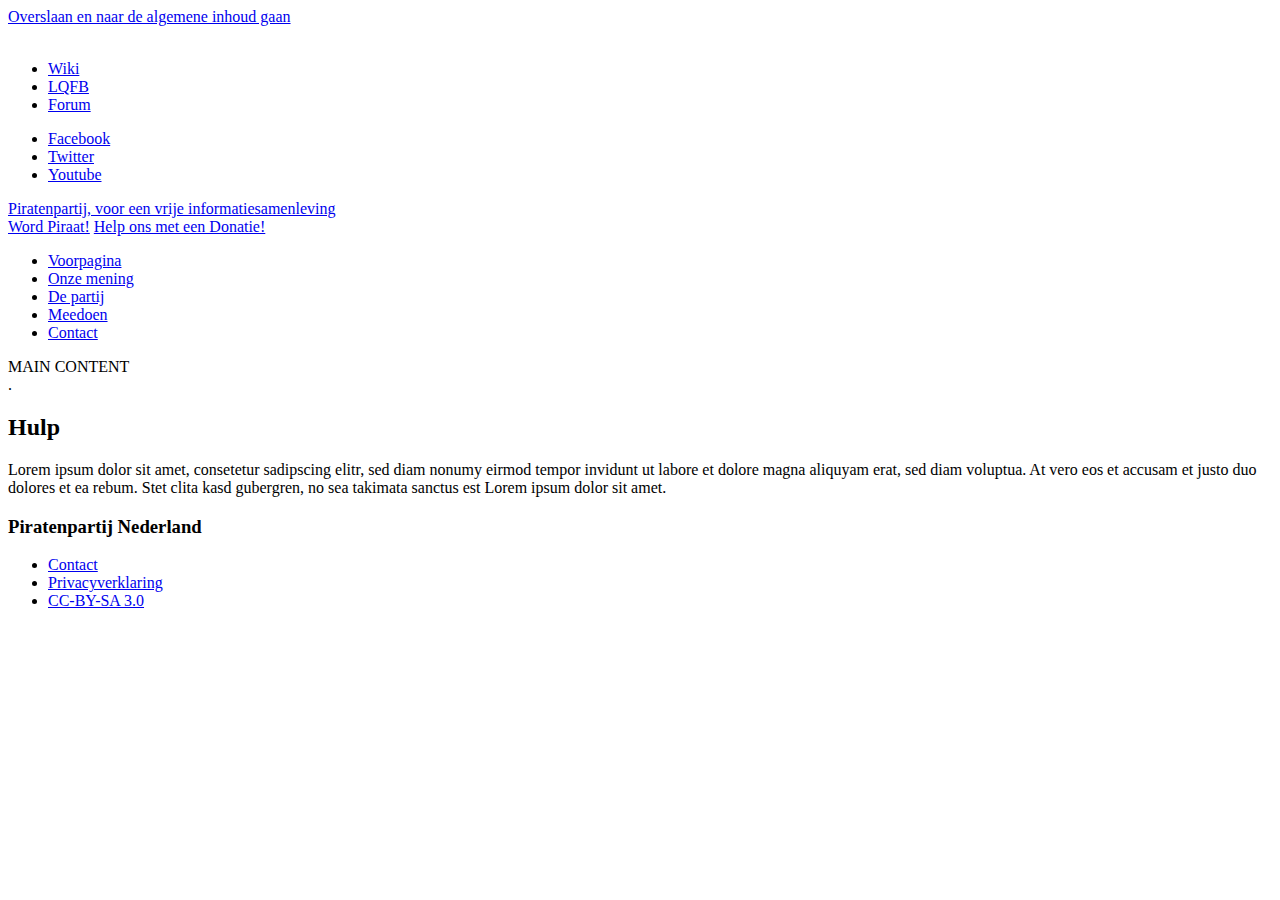
==== templates/index.html @ 9f01d94e "Adding HTML scaffold." ====
<!DOCTYPE html>
<html lang="nl" dir="ltr" content="text;html;charset=UTF-8">
  <head>
    <meta http-equiv="Content-Type" content="text/html; charset=utf-8" />
    <meta name="viewport" content="width=device-width, initial-scale=1, maximum-scale=1, minimum-scale=1, user-scalable=no" />
    <meta name="Generator" content="Drupal 7 (http://drupal.org)" />
    <link rel="shortcut icon" href="https://www.piratenpartij.nl/sites/piratenpartij.nl/files/favicon.ico" type="image/vnd.microsoft.icon" />
    <title>Piratenpartij | Voor een vrije informatiesamenleving.</title>  
    <link type="text/css" rel="stylesheet" href="https://www.piratenpartij.nl/sites/piratenpartij.nl/files/css/css_Z_KQyXTcIGmFPRfGZOOTJ1xsEckXlqMhF53CkTgnOVA.css" media="all" />
    <link type="text/css" rel="stylesheet" href="https://www.piratenpartij.nl/sites/piratenpartij.nl/files/css/css_kXjEu8cY0twkc2P53QZ1Znn-9ypPSC9xuFue-IX-VTo.css" media="all" />
    <link type="text/css" rel="stylesheet" href="https://www.piratenpartij.nl/sites/piratenpartij.nl/files/css/css_3iZmbnqbRvwGsXPxUfrhxZHPU0Fmps3AiE53d5ZBu7E.css" media="all" />
    <link type="text/css" rel="stylesheet" href="https://www.piratenpartij.nl/sites/piratenpartij.nl/files/css/css_miuSYFsTJrJI6k3OdKy5D6UO9BAjIzi7zn-fJ0kDxI8.css" media="all" />

    <!--[if (lt IE 9)&(!IEMobile)]>
    <link type="text/css" rel="stylesheet" href="https://www.piratenpartij.nl/sites/piratenpartij.nl/files/css/css_68ZjX5hzqIHOnVsPeeVMak2hdaaRWa6HM3SUzyJMFek.css" media="all" />
    <![endif]-->

    <!--[if gte IE 9]><!-->
    <link type="text/css" rel="stylesheet" href="https://www.piratenpartij.nl/sites/piratenpartij.nl/files/css/css_PFcsLCmOIvJcaEQ90M3hEvU69dUrbOlBoCy2bo7Qnx0.css" media="all" />
    <!--<![endif]-->
    <script type="text/javascript" src="https://www.piratenpartij.nl/sites/piratenpartij.nl/files/js/js_3jHghlMLrjr9xXAC0JufqSSch3oAbkZstSqYdc4uuck.js"></script>
    <script type="text/javascript" src="https://www.piratenpartij.nl/sites/piratenpartij.nl/files/js/js_4r_aJx6UaEM0h-svzK2NWV2Uw7o1j91LcsW-v7Bx39w.js"></script>
    <script type="text/javascript" src="https://www.piratenpartij.nl/sites/piratenpartij.nl/files/js/js_43n5FBy8pZxQHxPXkf-sQF7ZiacVZke14b0VlvSA554.js"></script>
    <script type="text/javascript">
      <!--//--><![CDATA[//><!--
      jQuery.extend(Drupal.settings, {"basePath":"\/","pathPrefix":"","ajaxPageState":{"theme":"pptheme","theme_token":"Aj7p_x9iO_ZCTpHysDDhnZiMhi9z46ldIV9fBFj4f98","js":{"misc\/jquery.js":1,"misc\/jquery.once.js":1,"misc\/drupal.js":1,"public:\/\/languages\/nl_7TcCPruLeTywXFKFimtxq67lJSenpwKjGRrQgoG6buA.js":1,"sites\/piratenpartij.nl\/modules\/notifications_team\/notifications_team.js":1,"sites\/piratenpartij.nl\/modules\/panels\/js\/panels.js":1,"sites\/piratenpartij.nl\/modules\/twitter_db\/js\/twitter_db.js":1,"sites\/piratenpartij.nl\/modules\/views_slideshow\/js\/views_slideshow.js":1,"sites\/piratenpartij.nl\/themes\/omega\/omega\/js\/jquery.formalize.js":1,"sites\/piratenpartij.nl\/themes\/omega\/omega\/js\/omega-mediaqueries.js":1},"css":{"modules\/system\/system.base.css":1,"modules\/system\/system.menus.css":1,"modules\/system\/system.messages.css":1,"modules\/system\/system.theme.css":1,"modules\/aggregator\/aggregator.css":1,"modules\/comment\/comment.css":1,"sites\/piratenpartij.nl\/modules\/date\/date_api\/date.css":1,"sites\/piratenpartij.nl\/modules\/date\/date_popup\/themes\/datepicker.1.7.css":1,"sites\/piratenpartij.nl\/modules\/date\/date_repeat_field\/date_repeat_field.css":1,"modules\/field\/theme\/field.css":1,"sites\/piratenpartij.nl\/modules\/mollom\/mollom.css":1,"modules\/node\/node.css":1,"modules\/search\/search.css":1,"modules\/user\/user.css":1,"sites\/piratenpartij.nl\/modules\/views\/css\/views.css":1,"sites\/piratenpartij.nl\/modules\/notifications_team\/notifications_team.css":1,"sites\/piratenpartij.nl\/modules\/ctools\/css\/ctools.css":1,"sites\/piratenpartij.nl\/modules\/ldap-7.x-1.0-beta9\/ldap\/ldap_help\/ldap_help.css":1,"sites\/piratenpartij.nl\/modules\/panels\/css\/panels.css":1,"sites\/piratenpartij.nl\/modules\/twitter_db\/css\/twitter_db.css":1,"sites\/piratenpartij.nl\/modules\/views_slideshow\/views_slideshow.css":1,"sites\/piratenpartij.nl\/themes\/omega\/alpha\/css\/alpha-reset.css":1,"sites\/piratenpartij.nl\/themes\/omega\/alpha\/css\/alpha-mobile.css":1,"sites\/piratenpartij.nl\/themes\/omega\/alpha\/css\/alpha-alpha.css":1,"sites\/piratenpartij.nl\/themes\/omega\/omega\/css\/formalize.css":1,"sites\/piratenpartij.nl\/themes\/omega\/omega\/css\/omega-forms.css":1,"sites\/piratenpartij.nl\/themes\/omega\/omega\/css\/omega-visuals.css":1,"sites\/piratenpartij.nl\/themes\/pptheme\/css\/global.css":1,"ie::normal::sites\/piratenpartij.nl\/themes\/pptheme\/css\/pptheme-alpha-default.css":1,"ie::normal::sites\/piratenpartij.nl\/themes\/pptheme\/css\/pptheme-alpha-default-normal.css":1,"ie::normal::sites\/piratenpartij.nl\/themes\/omega\/alpha\/css\/grid\/alpha_default\/normal\/alpha-default-normal-12.css":1,"narrow::sites\/piratenpartij.nl\/themes\/pptheme\/css\/pptheme-alpha-default.css":1,"narrow::sites\/piratenpartij.nl\/themes\/pptheme\/css\/pptheme-alpha-default-narrow.css":1,"sites\/piratenpartij.nl\/themes\/omega\/alpha\/css\/grid\/alpha_default\/narrow\/alpha-default-narrow-12.css":1,"normal::sites\/piratenpartij.nl\/themes\/pptheme\/css\/pptheme-alpha-default.css":1,"normal::sites\/piratenpartij.nl\/themes\/pptheme\/css\/pptheme-alpha-default-normal.css":1,"sites\/piratenpartij.nl\/themes\/omega\/alpha\/css\/grid\/alpha_default\/normal\/alpha-default-normal-12.css":1,"wide::sites\/piratenpartij.nl\/themes\/pptheme\/css\/pptheme-alpha-default.css":1,"wide::sites\/piratenpartij.nl\/themes\/pptheme\/css\/pptheme-alpha-default-wide.css":1,"sites\/piratenpartij.nl\/themes\/omega\/alpha\/css\/grid\/alpha_default\/wide\/alpha-default-wide-12.css":1}},"twitter_db":{"jquery_plugin":false,"cycle_enabled":false,"cycle_effect":"fade"},"omega":{"layouts":{"primary":"normal","order":["narrow","normal","wide"],"queries":{"narrow":"all and (min-width: 740px) and (min-device-width: 740px), (max-device-width: 800px) and (min-width: 740px) and (orientation:landscape)","normal":"all and (min-width: 980px) and (min-device-width: 980px), all and (max-device-width: 1024px) and (min-width: 1024px) and (orientation:landscape)","wide":"all and (min-width: 1220px)"}}}});
      //--><!]]>
      </script>
      <!--[if lt IE 9]><script src="http://html5shiv.googlecode.com/svn/trunk/html5.js"></script><![endif]-->
    </head>
    <body class="html front not-logged-in page-home">
      <div id="skip-link">
        <a href="#main-content" class="element-invisible element-focusable">Overslaan en naar de algemene inhoud gaan</a>
      </div>
      <div class="page clearfix" id="page">
        <header id="section-header" class="section section-header">
        <div id="zone-user-wrapper" class="zone-wrapper zone-user-wrapper clearfix">  
          <div id="zone-user" class="zone zone-user clearfix container-12">
            <div class="grid-2 region region-user-bar" id="region-user-bar">
              <div class="region-inner region-user-bar-inner">
                <div class="block block-block block-7 block-block-7 odd block-without-title" id="block-block-7">
                  <div class="block-inner clearfix"> <div class="content clearfix">&nbsp; </div> </div>
                </div>
              </div>
            </div>
            <div class="grid-10 region region-social-media-and-search" id="region-social-media-and-search">
              <div class="region-inner region-social-media-and-search-inner">
                <div class='topmenu'>
                  <ul class="topmenu-textlinks" >
                    <li class="topmenu-wiki" ><a href="https://wiki.piratenpartij.nl">Wiki</a></li>
                    <li class="topmenu-lqfb" ><a href="https://lqfb.piratenpartij.nl">LQFB</a></li>
                    <li class="topmenu-forum" ><a href="https://forum.piratenpartij.nl">Forum</a></li>
                  </ul>
                  <ul class="topmenu-socialmedia" >
                    <li class="facebook"><a href="https://facebook.com/Piratenpartij">Facebook</a></li>
                    <li class="twitter"><a href="https://twitter.com/#%21/Piratenpartij">Twitter</a></li>
                    <li class="youtube"><a href="http://www.youtube.com/user/depiratenpartij">Youtube</a></li>
                  </ul>
                </div>
              </div>
            </div>
          </div>
          </div>
          <div id="zone-branding-wrapper" class="zone-wrapper zone-branding-wrapper clearfix">  
            <div id="zone-branding" class="zone zone-branding clearfix container-12">
              <div class="grid-5 region region-branding" id="region-branding">
                <div class="region-inner region-branding-inner">
                  <a href="http://www.piratenpartij.nl/" >
                    <div id="pptheme-logo" >Piratenpartij, voor een vrije informatiesamenleving</div>
                  </a>
                </div>
              </div>
              <div class="grid-4 prefix-3 region region-action-buttons hideonnarrow" id="region-action-buttons">
                <div class="region-inner region-action-buttons-inner">
                  <div class="showonnormal" >
                    <span class="action-button-word-piraat" ><a href="http://www.piratenpartij.nl/lid-worden" >Word Piraat!</a></span>
                    <span class="action-button-donatie" ><a href="http://www.piratenpartij.nl/doneren" >Help ons met een Donatie!</a></span>
                  </div>
                </div>
              </div>
            </div>
          </div>
          <div id="zone-menu-wrapper" class="zone-wrapper zone-menu-wrapper clearfix">  
          <div id="zone-menu" class="zone zone-menu clearfix container-12">
            <div class="grid-8 region region-menu" id="region-menu">
              <div class="region-inner region-menu-inner">
                <nav class="navigation">
                <ul class="menu">
                  <li class="first leaf"><a href="http://www.piratenpartij.nl/" title="" class="active">Voorpagina</a></li>
                  <li class="expanded"><a href="http://www.piratenpartij.nl/onze-mening">Onze mening</a></li>
                  <li class="expanded"><a href="http://www.piratenpartij.nl/de-partij">De partij</a></li>
                  <li class="expanded"><a href="http://www.piratenpartij.nl/meedoen" title="Doe mee!">Meedoen</a></li>
                  <li class="last leaf"><a href="http://www.piratenpartij.nl/contact" title="Contacteer ons!">Contact</a></li>
                </ul>
                </nav>
              </div>
            </div>
          </div>
        </div>
        </header>
        <section id="section-content" class="section section-content">
        <div id="zone-breadcrumb-wrapper" class="zone-wrapper zone-breadcrumb-wrapper clearfix">  
          <div id="zone-breadcrumb" class="zone zone-breadcrumb clearfix container-12"> <div class="grid-12 region region-breadcrumb" id="region-breadcrumb"> <div class="region-inner region-breadcrumb-inner"> </div> </div>  </div>
         </div>
         <div id="zone-content-wrapper" class="zone-wrapper zone-content-wrapper clearfix">
          <div id="zone-content" class="zone zone-content clearfix container-12">
            <div class="grid-8 region region-content" id="region-content">
              <div class="region-inner region-content-inner">
                <a id="main-content"></a>
                MAIN CONTENT

                <div class="block block-system block-main block-system-main odd block-without-title" id="block-system-main">
                  <div class="block-inner clearfix">
                    <div class="content clearfix">
                      <div class="view view-frontpage-blog view-id-frontpage_blog view-display-id-page_1 view-dom-id-f549ee48a8e1469e9d5a43af80dd5c62">
                      </div>
                    </div>
                  </div>
                </div>
              </div>
            </div>
          <aside class="grid-4 region region-sidebar-first" id="region-sidebar-first">
          <div class="region-inner region-sidebar-first-inner">.
            <h2 class="block-title">Hulp</h2>
            <p>
            Lorem ipsum dolor sit amet, consetetur sadipscing elitr, sed diam nonumy eirmod
            tempor invidunt ut labore et dolore magna aliquyam erat, sed diam voluptua. At
            vero eos et accusam et justo duo dolores et ea rebum. Stet clita kasd gubergren,
            no sea takimata sanctus est Lorem ipsum dolor sit amet.</p>
          </div>
          </aside>
        </section>

        <footer id="section-footer" class="section section-footer">
            <div id="zone-footer-wrapper" class="zone-wrapper zone-footer-wrapper clearfix">  
              <div id="zone-footer" class="zone zone-footer clearfix container-12">
                <div class="grid-8 region region-footer-first-left" id="region-footer-first-left">
                </div>
                <div class="grid-4 region region-footer-first-right" id="region-footer-first-right">
                  <div class="region-inner region-footer-first-right-inner">
                    <h3 class="ppnl-info-title">Piratenpartij Nederland</h3>
                    <div>
                      <ul class="ppnl-info-links">
                        <li><a href="http://www.piratenpartij.nl/contact">Contact</a></li>
                        <li><a href="http://www.piratenpartij.nl/privacy-verklaring">Privacyverklaring</a></li>
                        <li><a href="https://creativecommons.org/licenses/by-sa/3.0/deed.nl">CC-BY-SA 3.0</a></li>
                      </ul>
                    </div>
                    <div style="clear: both;">&nbsp;</div>
                  </div>
                </div>
              </div>
            </div>
            </footer>
          </div>
        </body>
      </html>
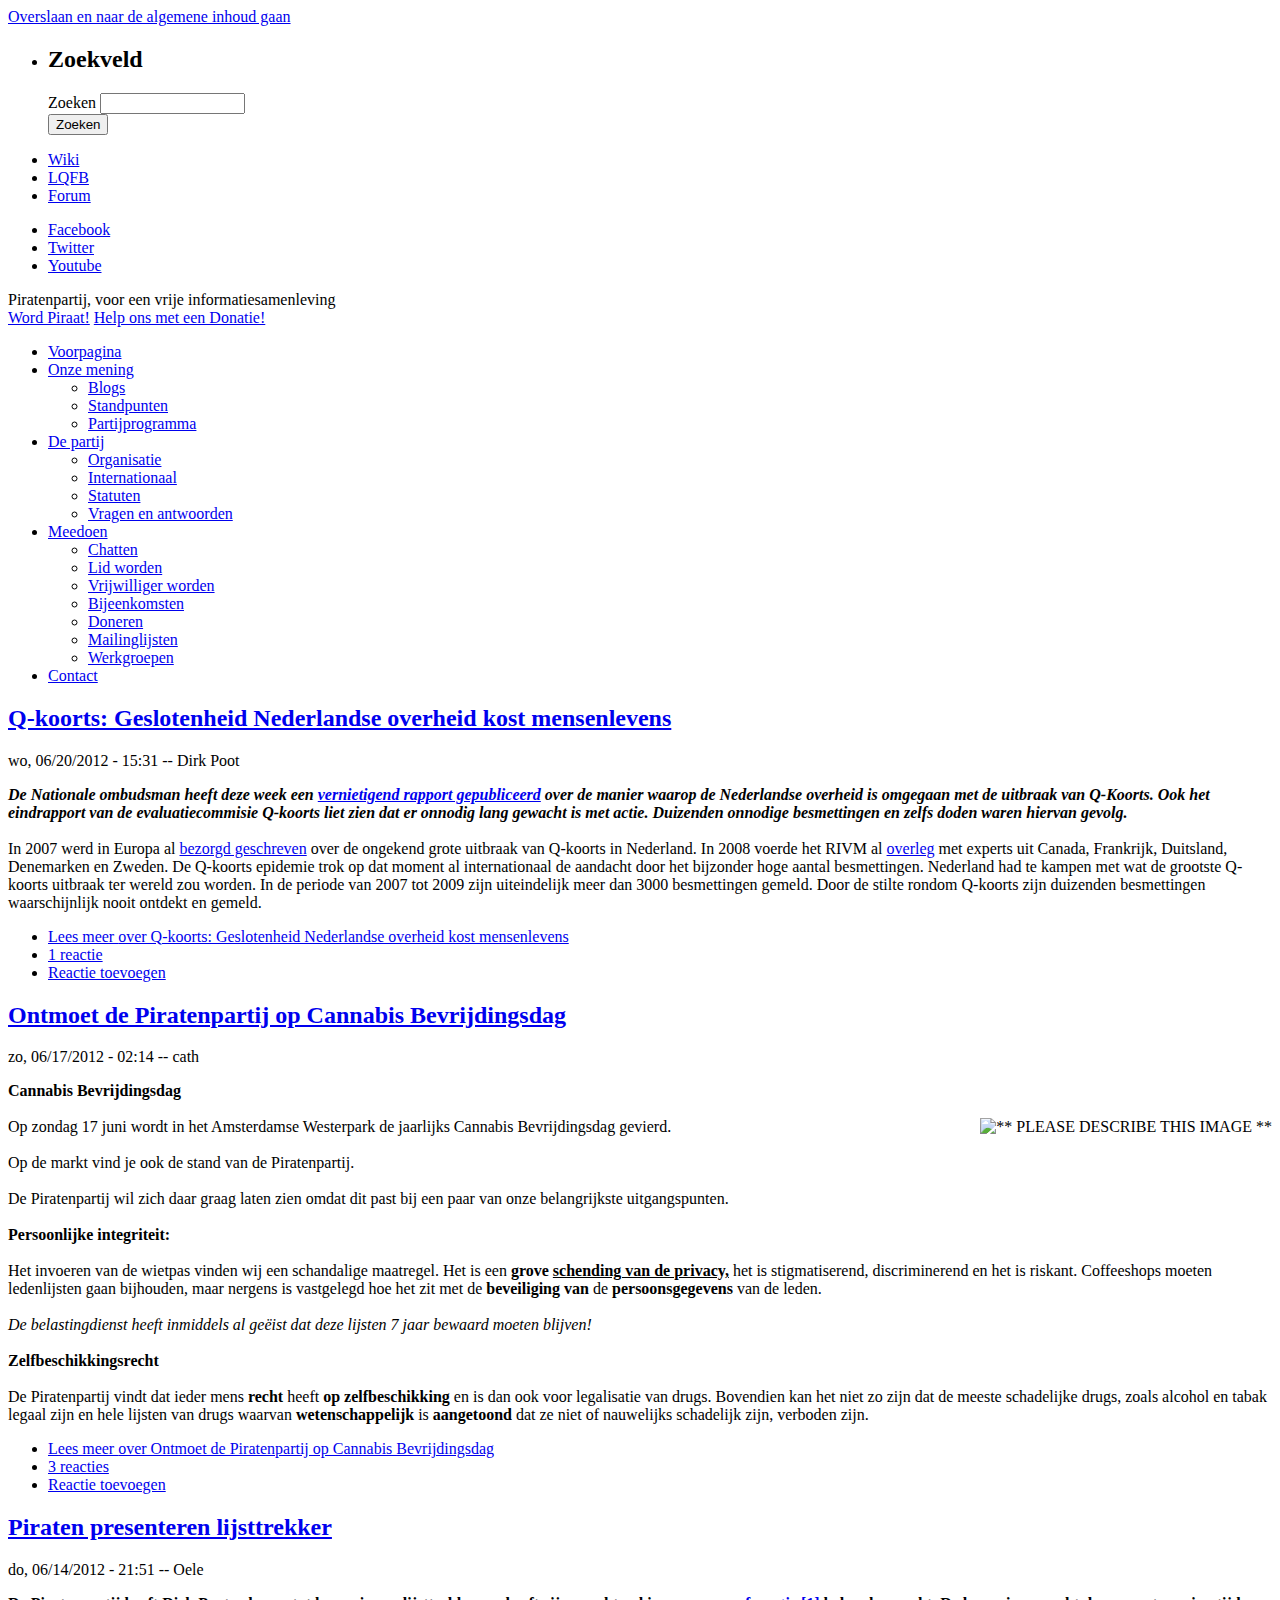
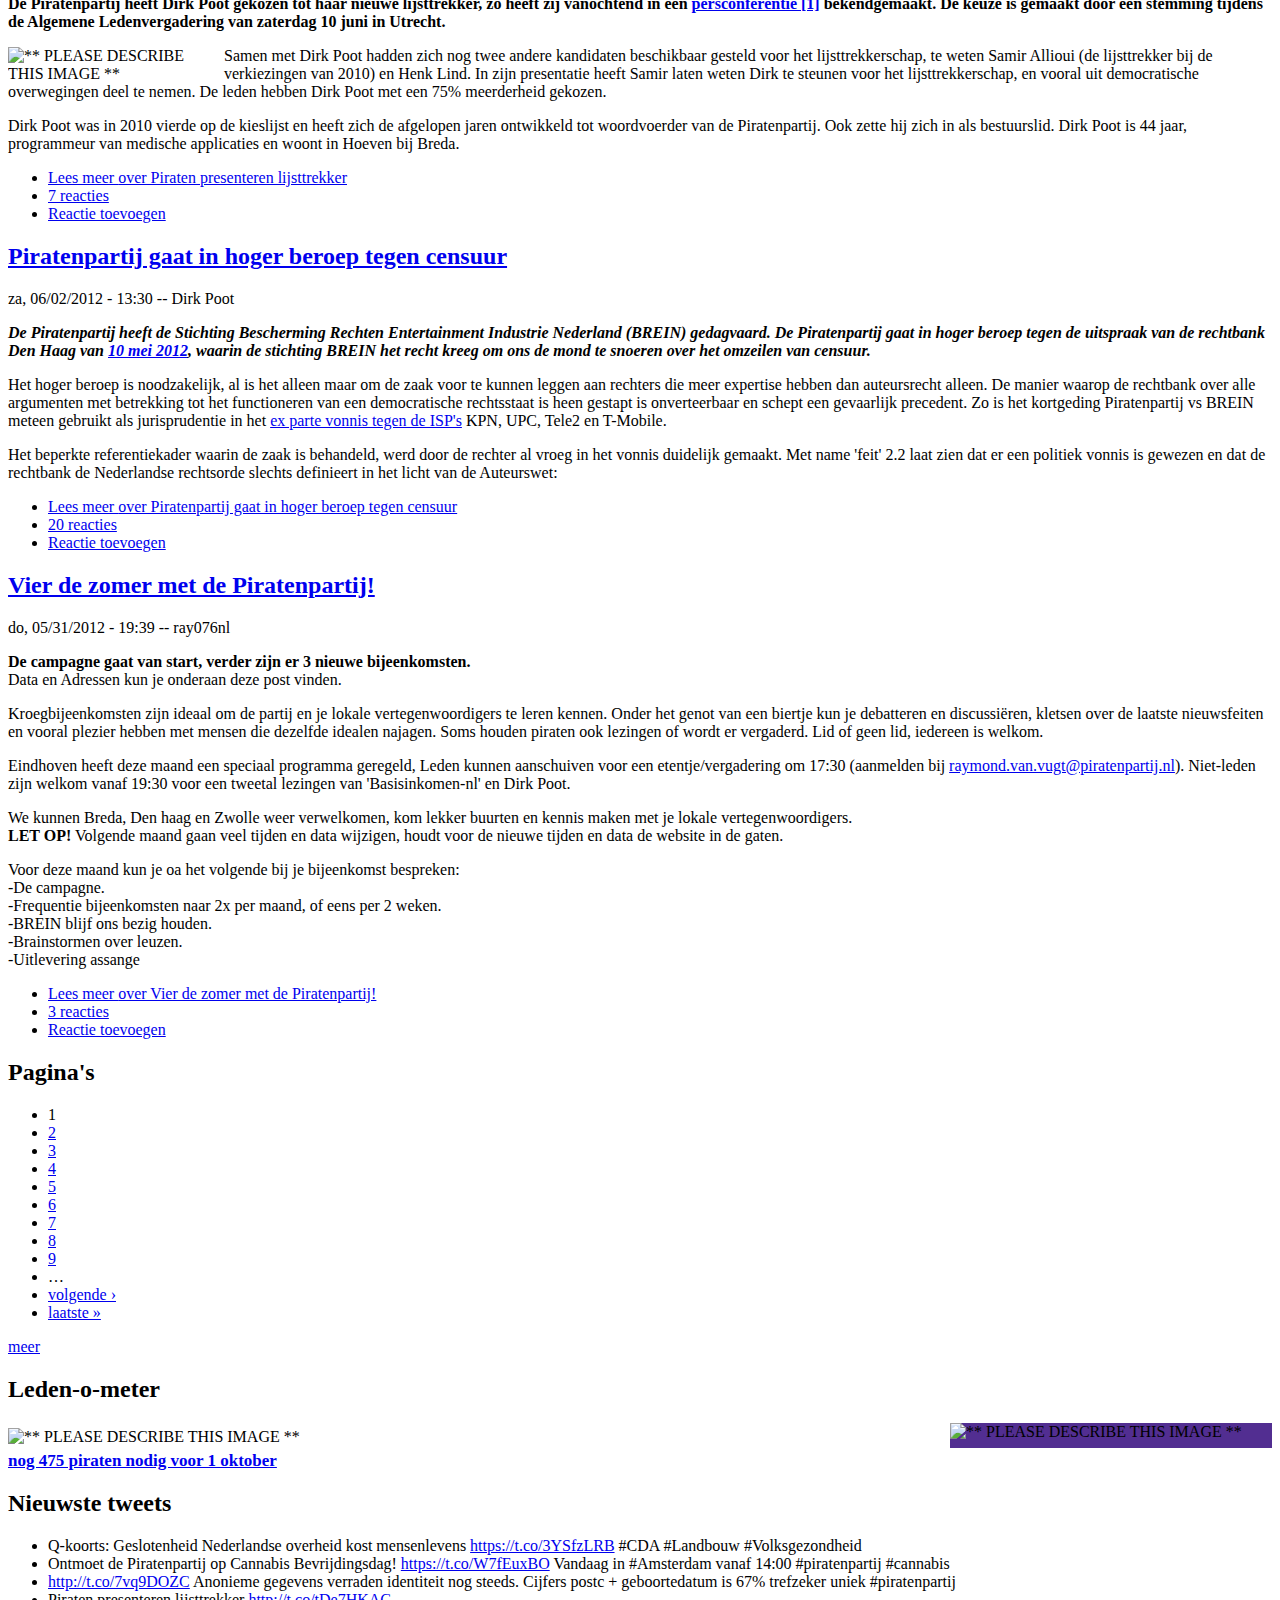
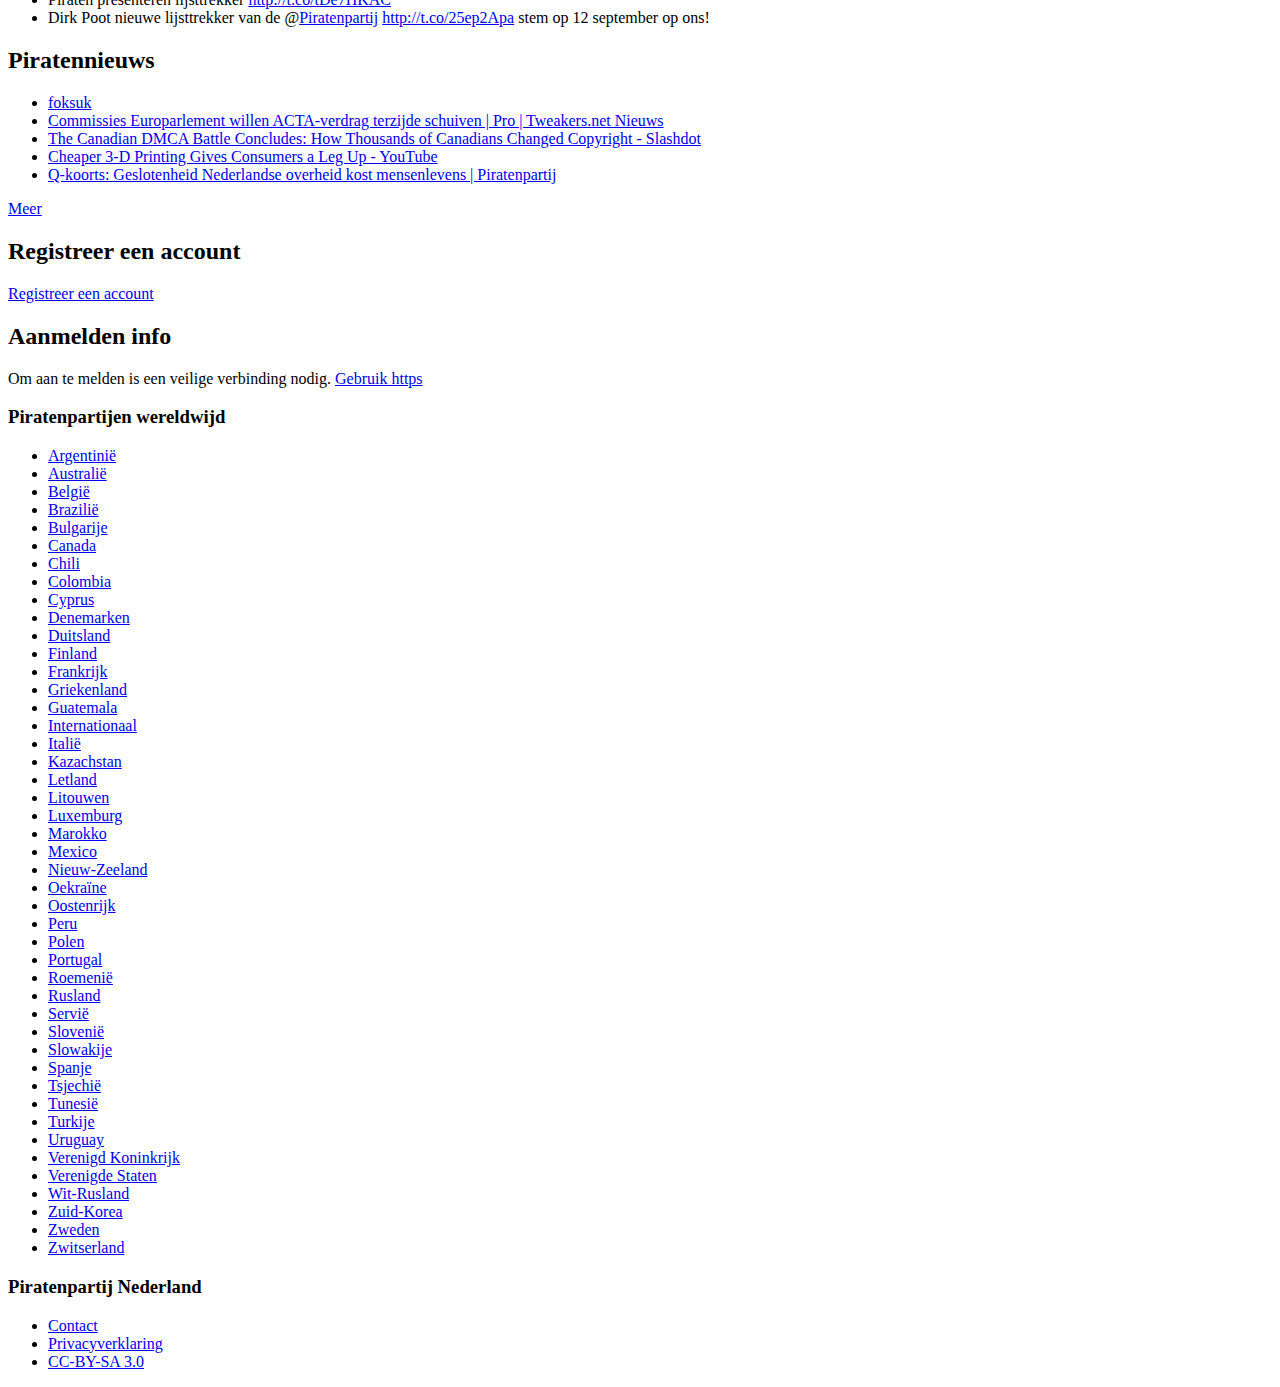
==== commit 9d9c9f68: "Cleaned and indented dump of piratenpartij.nl frontpage." ====
--- a/templates/index.html
+++ b/templates/index.html
@@ -1,157 +1,373 @@
 <!DOCTYPE html>
-<html lang="nl" dir="ltr" content="text;html;charset=UTF-8">
+<html lang="nl" dir="ltr">
   <head>
-    <meta http-equiv="Content-Type" content="text/html; charset=utf-8" />
-    <meta name="viewport" content="width=device-width, initial-scale=1, maximum-scale=1, minimum-scale=1, user-scalable=no" />
-    <meta name="Generator" content="Drupal 7 (http://drupal.org)" />
-    <link rel="shortcut icon" href="https://www.piratenpartij.nl/sites/piratenpartij.nl/files/favicon.ico" type="image/vnd.microsoft.icon" />
-    <title>Piratenpartij | Voor een vrije informatiesamenleving.</title>  
-    <link type="text/css" rel="stylesheet" href="https://www.piratenpartij.nl/sites/piratenpartij.nl/files/css/css_Z_KQyXTcIGmFPRfGZOOTJ1xsEckXlqMhF53CkTgnOVA.css" media="all" />
-    <link type="text/css" rel="stylesheet" href="https://www.piratenpartij.nl/sites/piratenpartij.nl/files/css/css_kXjEu8cY0twkc2P53QZ1Znn-9ypPSC9xuFue-IX-VTo.css" media="all" />
-    <link type="text/css" rel="stylesheet" href="https://www.piratenpartij.nl/sites/piratenpartij.nl/files/css/css_3iZmbnqbRvwGsXPxUfrhxZHPU0Fmps3AiE53d5ZBu7E.css" media="all" />
-    <link type="text/css" rel="stylesheet" href="https://www.piratenpartij.nl/sites/piratenpartij.nl/files/css/css_miuSYFsTJrJI6k3OdKy5D6UO9BAjIzi7zn-fJ0kDxI8.css" media="all" />
+    <meta name="generator" content="HTML Tidy for Linux (vers 6 November 2007), see www.w3.org">
+    <meta http-equiv="Content-Type" content="text/html; charset=utf-8">
+    <meta name="viewport" content="width=device-width, initial-scale=1, maximum-scale=1, minimum-scale=1, user-scalable=no">
+    <meta name="Generator" content="Drupal 7 (http://drupal.org)">
+    <link rel="shortcut icon" href="http://www.piratenpartij.nl/sites/piratenpartij.nl/files/favicon.ico" type="image/vnd.microsoft.icon">
+    <title>Piratenpartij | Voor een vrije informatiesamenleving.</title>
+    <link type="text/css" rel="stylesheet" href="http://www.piratenpartij.nl/sites/piratenpartij.nl/files/css/css_Z_KQyXTcIGmFPRfGZOOTJ1xsEckXlqMhF53CkTgnOVA.css" media="all">
+    <link type="text/css" rel="stylesheet" href="http://www.piratenpartij.nl/sites/piratenpartij.nl/files/css/css_kXjEu8cY0twkc2P53QZ1Znn-9ypPSC9xuFue-IX-VTo.css" media="all">
+    <link type="text/css" rel="stylesheet" href="http://www.piratenpartij.nl/sites/piratenpartij.nl/files/css/css_3iZmbnqbRvwGsXPxUfrhxZHPU0Fmps3AiE53d5ZBu7E.css" media="all">
+    <link type="text/css" rel="stylesheet" href="http://www.piratenpartij.nl/sites/piratenpartij.nl/files/css/css_miuSYFsTJrJI6k3OdKy5D6UO9BAjIzi7zn-fJ0kDxI8.css" media="all"><!--[if (lt IE 9)&(!IEMobile)]>
+    <link type="text/css" rel="stylesheet" href="http://www.piratenpartij.nl/sites/piratenpartij.nl/files/css/css_68ZjX5hzqIHOnVsPeeVMak2hdaaRWa6HM3SUzyJMFek.css" media="all" />
+    <![endif]-->
+    <!--[if gte IE 9]><!-->
+    <link type="text/css" rel="stylesheet" href="http://www.piratenpartij.nl/sites/piratenpartij.nl/files/css/css_PFcsLCmOIvJcaEQ90M3hEvU69dUrbOlBoCy2bo7Qnx0.css" media="all"><!--<![endif]-->
 
-    <!--[if (lt IE 9)&(!IEMobile)]>
-    <link type="text/css" rel="stylesheet" href="https://www.piratenpartij.nl/sites/piratenpartij.nl/files/css/css_68ZjX5hzqIHOnVsPeeVMak2hdaaRWa6HM3SUzyJMFek.css" media="all" />
-    <![endif]-->
-
-    <!--[if gte IE 9]><!-->
-    <link type="text/css" rel="stylesheet" href="https://www.piratenpartij.nl/sites/piratenpartij.nl/files/css/css_PFcsLCmOIvJcaEQ90M3hEvU69dUrbOlBoCy2bo7Qnx0.css" media="all" />
-    <!--<![endif]-->
-    <script type="text/javascript" src="https://www.piratenpartij.nl/sites/piratenpartij.nl/files/js/js_3jHghlMLrjr9xXAC0JufqSSch3oAbkZstSqYdc4uuck.js"></script>
-    <script type="text/javascript" src="https://www.piratenpartij.nl/sites/piratenpartij.nl/files/js/js_4r_aJx6UaEM0h-svzK2NWV2Uw7o1j91LcsW-v7Bx39w.js"></script>
-    <script type="text/javascript" src="https://www.piratenpartij.nl/sites/piratenpartij.nl/files/js/js_43n5FBy8pZxQHxPXkf-sQF7ZiacVZke14b0VlvSA554.js"></script>
+    <script type="text/javascript" src="http://www.piratenpartij.nl/sites/piratenpartij.nl/files/js/js_3jHghlMLrjr9xXAC0JufqSSch3oAbkZstSqYdc4uuck.js">
+    </script>
+    <script type="text/javascript" src="http://www.piratenpartij.nl/sites/piratenpartij.nl/files/js/js_4r_aJx6UaEM0h-svzK2NWV2Uw7o1j91LcsW-v7Bx39w.js">
+    </script>
+    <script type="text/javascript" src="http://www.piratenpartij.nl/sites/piratenpartij.nl/files/js/js_43n5FBy8pZxQHxPXkf-sQF7ZiacVZke14b0VlvSA554.js">
+    </script>
     <script type="text/javascript">
       <!--//--><![CDATA[//><!--
-      jQuery.extend(Drupal.settings, {"basePath":"\/","pathPrefix":"","ajaxPageState":{"theme":"pptheme","theme_token":"Aj7p_x9iO_ZCTpHysDDhnZiMhi9z46ldIV9fBFj4f98","js":{"misc\/jquery.js":1,"misc\/jquery.once.js":1,"misc\/drupal.js":1,"public:\/\/languages\/nl_7TcCPruLeTywXFKFimtxq67lJSenpwKjGRrQgoG6buA.js":1,"sites\/piratenpartij.nl\/modules\/notifications_team\/notifications_team.js":1,"sites\/piratenpartij.nl\/modules\/panels\/js\/panels.js":1,"sites\/piratenpartij.nl\/modules\/twitter_db\/js\/twitter_db.js":1,"sites\/piratenpartij.nl\/modules\/views_slideshow\/js\/views_slideshow.js":1,"sites\/piratenpartij.nl\/themes\/omega\/omega\/js\/jquery.formalize.js":1,"sites\/piratenpartij.nl\/themes\/omega\/omega\/js\/omega-mediaqueries.js":1},"css":{"modules\/system\/system.base.css":1,"modules\/system\/system.menus.css":1,"modules\/system\/system.messages.css":1,"modules\/system\/system.theme.css":1,"modules\/aggregator\/aggregator.css":1,"modules\/comment\/comment.css":1,"sites\/piratenpartij.nl\/modules\/date\/date_api\/date.css":1,"sites\/piratenpartij.nl\/modules\/date\/date_popup\/themes\/datepicker.1.7.css":1,"sites\/piratenpartij.nl\/modules\/date\/date_repeat_field\/date_repeat_field.css":1,"modules\/field\/theme\/field.css":1,"sites\/piratenpartij.nl\/modules\/mollom\/mollom.css":1,"modules\/node\/node.css":1,"modules\/search\/search.css":1,"modules\/user\/user.css":1,"sites\/piratenpartij.nl\/modules\/views\/css\/views.css":1,"sites\/piratenpartij.nl\/modules\/notifications_team\/notifications_team.css":1,"sites\/piratenpartij.nl\/modules\/ctools\/css\/ctools.css":1,"sites\/piratenpartij.nl\/modules\/ldap-7.x-1.0-beta9\/ldap\/ldap_help\/ldap_help.css":1,"sites\/piratenpartij.nl\/modules\/panels\/css\/panels.css":1,"sites\/piratenpartij.nl\/modules\/twitter_db\/css\/twitter_db.css":1,"sites\/piratenpartij.nl\/modules\/views_slideshow\/views_slideshow.css":1,"sites\/piratenpartij.nl\/themes\/omega\/alpha\/css\/alpha-reset.css":1,"sites\/piratenpartij.nl\/themes\/omega\/alpha\/css\/alpha-mobile.css":1,"sites\/piratenpartij.nl\/themes\/omega\/alpha\/css\/alpha-alpha.css":1,"sites\/piratenpartij.nl\/themes\/omega\/omega\/css\/formalize.css":1,"sites\/piratenpartij.nl\/themes\/omega\/omega\/css\/omega-forms.css":1,"sites\/piratenpartij.nl\/themes\/omega\/omega\/css\/omega-visuals.css":1,"sites\/piratenpartij.nl\/themes\/pptheme\/css\/global.css":1,"ie::normal::sites\/piratenpartij.nl\/themes\/pptheme\/css\/pptheme-alpha-default.css":1,"ie::normal::sites\/piratenpartij.nl\/themes\/pptheme\/css\/pptheme-alpha-default-normal.css":1,"ie::normal::sites\/piratenpartij.nl\/themes\/omega\/alpha\/css\/grid\/alpha_default\/normal\/alpha-default-normal-12.css":1,"narrow::sites\/piratenpartij.nl\/themes\/pptheme\/css\/pptheme-alpha-default.css":1,"narrow::sites\/piratenpartij.nl\/themes\/pptheme\/css\/pptheme-alpha-default-narrow.css":1,"sites\/piratenpartij.nl\/themes\/omega\/alpha\/css\/grid\/alpha_default\/narrow\/alpha-default-narrow-12.css":1,"normal::sites\/piratenpartij.nl\/themes\/pptheme\/css\/pptheme-alpha-default.css":1,"normal::sites\/piratenpartij.nl\/themes\/pptheme\/css\/pptheme-alpha-default-normal.css":1,"sites\/piratenpartij.nl\/themes\/omega\/alpha\/css\/grid\/alpha_default\/normal\/alpha-default-normal-12.css":1,"wide::sites\/piratenpartij.nl\/themes\/pptheme\/css\/pptheme-alpha-default.css":1,"wide::sites\/piratenpartij.nl\/themes\/pptheme\/css\/pptheme-alpha-default-wide.css":1,"sites\/piratenpartij.nl\/themes\/omega\/alpha\/css\/grid\/alpha_default\/wide\/alpha-default-wide-12.css":1}},"twitter_db":{"jquery_plugin":false,"cycle_enabled":false,"cycle_effect":"fade"},"omega":{"layouts":{"primary":"normal","order":["narrow","normal","wide"],"queries":{"narrow":"all and (min-width: 740px) and (min-device-width: 740px), (max-device-width: 800px) and (min-width: 740px) and (orientation:landscape)","normal":"all and (min-width: 980px) and (min-device-width: 980px), all and (max-device-width: 1024px) and (min-width: 1024px) and (orientation:landscape)","wide":"all and (min-width: 1220px)"}}}});
+      jQuery.extend(Drupal.settings, {"basePath":"\/","pathPrefix":"","ajaxPageState":{"theme":"pptheme","theme_token":"y2H1LkPvWj90_LQztiVoR_5e3WhlxuAboZs09bKLqa0","js":{"misc\/jquery.js":1,"misc\/jquery.once.js":1,"misc\/drupal.js":1,"public:\/\/languages\/nl_7TcCPruLeTywXFKFimtxq67lJSenpwKjGRrQgoG6buA.js":1,"sites\/piratenpartij.nl\/modules\/notifications_team\/notifications_team.js":1,"sites\/piratenpartij.nl\/modules\/panels\/js\/panels.js":1,"sites\/piratenpartij.nl\/modules\/twitter_db\/js\/twitter_db.js":1,"sites\/piratenpartij.nl\/modules\/views_slideshow\/js\/views_slideshow.js":1,"sites\/piratenpartij.nl\/themes\/omega\/omega\/js\/jquery.formalize.js":1,"sites\/piratenpartij.nl\/themes\/omega\/omega\/js\/omega-mediaqueries.js":1},"css":{"modules\/system\/system.base.css":1,"modules\/system\/system.menus.css":1,"modules\/system\/system.messages.css":1,"modules\/system\/system.theme.css":1,"modules\/aggregator\/aggregator.css":1,"modules\/comment\/comment.css":1,"sites\/piratenpartij.nl\/modules\/date\/date_api\/date.css":1,"sites\/piratenpartij.nl\/modules\/date\/date_popup\/themes\/datepicker.1.7.css":1,"sites\/piratenpartij.nl\/modules\/date\/date_repeat_field\/date_repeat_field.css":1,"modules\/field\/theme\/field.css":1,"sites\/piratenpartij.nl\/modules\/mollom\/mollom.css":1,"modules\/node\/node.css":1,"modules\/search\/search.css":1,"modules\/user\/user.css":1,"sites\/piratenpartij.nl\/modules\/views\/css\/views.css":1,"sites\/piratenpartij.nl\/modules\/notifications_team\/notifications_team.css":1,"sites\/piratenpartij.nl\/modules\/ctools\/css\/ctools.css":1,"sites\/piratenpartij.nl\/modules\/ldap-7.x-1.0-beta9\/ldap\/ldap_help\/ldap_help.css":1,"sites\/piratenpartij.nl\/modules\/panels\/css\/panels.css":1,"sites\/piratenpartij.nl\/modules\/twitter_db\/css\/twitter_db.css":1,"sites\/piratenpartij.nl\/modules\/views_slideshow\/views_slideshow.css":1,"sites\/piratenpartij.nl\/themes\/omega\/alpha\/css\/alpha-reset.css":1,"sites\/piratenpartij.nl\/themes\/omega\/alpha\/css\/alpha-mobile.css":1,"sites\/piratenpartij.nl\/themes\/omega\/alpha\/css\/alpha-alpha.css":1,"sites\/piratenpartij.nl\/themes\/omega\/omega\/css\/formalize.css":1,"sites\/piratenpartij.nl\/themes\/omega\/omega\/css\/omega-forms.css":1,"sites\/piratenpartij.nl\/themes\/omega\/omega\/css\/omega-visuals.css":1,"sites\/piratenpartij.nl\/themes\/pptheme\/css\/global.css":1,"ie::normal::sites\/piratenpartij.nl\/themes\/pptheme\/css\/pptheme-alpha-default.css":1,"ie::normal::sites\/piratenpartij.nl\/themes\/pptheme\/css\/pptheme-alpha-default-normal.css":1,"ie::normal::sites\/piratenpartij.nl\/themes\/omega\/alpha\/css\/grid\/alpha_default\/normal\/alpha-default-normal-12.css":1,"narrow::sites\/piratenpartij.nl\/themes\/pptheme\/css\/pptheme-alpha-default.css":1,"narrow::sites\/piratenpartij.nl\/themes\/pptheme\/css\/pptheme-alpha-default-narrow.css":1,"sites\/piratenpartij.nl\/themes\/omega\/alpha\/css\/grid\/alpha_default\/narrow\/alpha-default-narrow-12.css":1,"normal::sites\/piratenpartij.nl\/themes\/pptheme\/css\/pptheme-alpha-default.css":1,"normal::sites\/piratenpartij.nl\/themes\/pptheme\/css\/pptheme-alpha-default-normal.css":1,"sites\/piratenpartij.nl\/themes\/omega\/alpha\/css\/grid\/alpha_default\/normal\/alpha-default-normal-12.css":1,"wide::sites\/piratenpartij.nl\/themes\/pptheme\/css\/pptheme-alpha-default.css":1,"wide::sites\/piratenpartij.nl\/themes\/pptheme\/css\/pptheme-alpha-default-wide.css":1,"sites\/piratenpartij.nl\/themes\/omega\/alpha\/css\/grid\/alpha_default\/wide\/alpha-default-wide-12.css":1}},"twitter_db":{"jquery_plugin":false,"cycle_enabled":false,"cycle_effect":"fade"},"omega":{"layouts":{"primary":"normal","order":["narrow","normal","wide"],"queries":{"narrow":"all and (min-width: 740px) and (min-device-width: 740px), (max-device-width: 800px) and (min-width: 740px) and (orientation:landscape)","normal":"all and (min-width: 980px) and (min-device-width: 980px), all and (max-device-width: 1024px) and (min-width: 1024px) and (orientation:landscape)","wide":"all and (min-width: 1220px)"}}}});
       //--><!]]>
-      </script>
-      <!--[if lt IE 9]><script src="http://html5shiv.googlecode.com/svn/trunk/html5.js"></script><![endif]-->
+      </script><!--[if lt IE 9]><script src="http://html5shiv.googlecode.com/svn/trunk/html5.js"></script><![endif]-->
+
+      <style type="text/css">
+        div.c8 {clear: both;}
+        div.c7 {font-size: 17px; font-weight: bold; color: #522e91;}
+        img.c6 {padding:5px 0;}
+        div.c5 {background: #522e91; background-image: url('/sites/piratenpartij.nl/files/bar-gradient.png'); display: block; float: right; height: 25px; overflow: hidden; position: relative; width: 322px}
+        img.c4 {position:absolute; left:0px; top:0px;}
+        img.c3 {float: left; padding-right: 1em; width: 200px; height: auto;}
+        strong.c2 {text-decoration: underline}
+        img.c1 {float: right;}
+      </style>
     </head>
     <body class="html front not-logged-in page-home">
-      <div id="skip-link">
-        <a href="#main-content" class="element-invisible element-focusable">Overslaan en naar de algemene inhoud gaan</a>
-      </div>
+      <div id="skip-link"><a href="#main-content" class="element-invisible element-focusable">Overslaan en naar de algemene inhoud gaan</a></div>
       <div class="page clearfix" id="page">
-        <header id="section-header" class="section section-header">
-        <div id="zone-user-wrapper" class="zone-wrapper zone-user-wrapper clearfix">  
+        <div id="zone-user-wrapper" class="zone-wrapper zone-user-wrapper clearfix">
           <div id="zone-user" class="zone zone-user clearfix container-12">
             <div class="grid-2 region region-user-bar" id="region-user-bar">
-              <div class="region-inner region-user-bar-inner">
-                <div class="block block-block block-7 block-block-7 odd block-without-title" id="block-block-7">
-                  <div class="block-inner clearfix"> <div class="content clearfix">&nbsp; </div> </div>
-                </div>
-              </div>
-            </div>
-            <div class="grid-10 region region-social-media-and-search" id="region-social-media-and-search">
-              <div class="region-inner region-social-media-and-search-inner">
-                <div class='topmenu'>
-                  <ul class="topmenu-textlinks" >
-                    <li class="topmenu-wiki" ><a href="https://wiki.piratenpartij.nl">Wiki</a></li>
-                    <li class="topmenu-lqfb" ><a href="https://lqfb.piratenpartij.nl">LQFB</a></li>
-                    <li class="topmenu-forum" ><a href="https://forum.piratenpartij.nl">Forum</a></li>
+              <div class="region-inner region-user-bar-inner block block-block block-7 block-block-7 odd block-without-title block-inner clearfix content clearfix" id="block-block-7"> </div>
+            </div>
+            <div class="grid-10 region region-social-media-and-search region-inner region-social-media-and-search-inner topmenu" id="region-social-media-and-search">
+              <ul class="topmenu-search">
+                <li>
+                <div class="block block-search block-form block-search-form odd block-without-title block-inner clearfix content clearfix" id="block-search-form">
+                  <form action="/" method="post" id="search-block-form" accept-charset="UTF-8">
+                    <div class="container-inline">
+                      <h2 class="element-invisible">Zoekveld</h2>
+                      <div class="form-item form-type-textfield form-item-search-block-form"><label class="element-invisible" for="edit-search-block-form--2">Zoeken</label> <input title="Geef de woorden op waarnaar u wilt zoeken." type="text" id="edit-search-block-form--2" name="search_block_form" value="" size="15" maxlength="128" class="form-text"></div>
+                      <div class="form-actions form-wrapper" id="edit-actions"><input type="submit" id="edit-submit" name="op" value="Zoeken" class="form-submit"></div>
+                      <input type="hidden" name="form_build_id" value="form-MBhq2tX-qNTmWU9FEamGrGxkhAWtCFuOKAAv1zP1JfQ"> <input type="hidden" name="form_id" value="search_block_form"></div>
+                  </form>
+                </div>
+                </li>
+              </ul>
+              <ul class="topmenu-textlinks">
+                <li class="topmenu-wiki"><a href="https://wiki.piratenpartij.nl">Wiki</a></li>
+                <li class="topmenu-lqfb"><a href="https://lqfb.piratenpartij.nl">LQFB</a></li>
+                <li class="topmenu-forum"><a href="https://forum.piratenpartij.nl">Forum</a></li>
+              </ul>
+              <ul class="topmenu-socialmedia">
+                <li class="facebook"><a href="https://facebook.com/Piratenpartij">Facebook</a></li>
+                <li class="twitter"><a href="https://twitter.com/#%21/Piratenpartij">Twitter</a></li>
+                <li class="youtube"><a href="http://www.youtube.com/user/depiratenpartij">Youtube</a></li>
+              </ul>
+            </div>
+          </div>
+        </div>
+        <div id="zone-branding-wrapper" class="zone-wrapper zone-branding-wrapper clearfix">
+          <div id="zone-branding" class="zone zone-branding clearfix container-12">
+            <div class="grid-5 region region-branding region-inner region-branding-inner" id="region-branding"><a href="/"></a>
+              <div id="pptheme-logo">Piratenpartij, voor een vrije informatiesamenleving</div>
+            </div>
+            <div class="grid-4 prefix-3 region region-action-buttons hideonnarrow region-inner region-action-buttons-inner showonnormal" id="region-action-buttons"><span class="action-button-word-piraat"><a href="/lid-worden">Word Piraat!</a></span> <span class="action-button-donatie"><a href="/doneren">Help ons met een Donatie!</a></span></div>
+          </div>
+        </div>
+        <div id="zone-menu-wrapper" class="zone-wrapper zone-menu-wrapper clearfix">
+          <div id="zone-menu" class="zone zone-menu clearfix container-12">
+            <div class="grid-8 region region-menu region-inner region-menu-inner" id="region-menu">
+              <ul class="menu">
+                <li class="first leaf"><a href="/" title="" class="active">Voorpagina</a></li>
+                <li class="expanded"><a href="/onze-mening">Onze mening</a>
+                <ul class="menu">
+                  <li class="first leaf"><a href="/blog">Blogs</a></li>
+                  <li class="leaf"><a href="/standpunten" title="Hier staan we voor!">Standpunten</a></li>
+                  <li class="last leaf"><a href="/partijprogramma">Partijprogramma</a></li>
+                </ul>
+                </li>
+                <li class="expanded"><a href="/de-partij">De partij</a>
+                <ul class="menu">
+                  <li class="first leaf"><a href="/organisatie">Organisatie</a></li>
+                  <li class="leaf"><a href="/pirate-parties-international" title="Pirate Parties International">Internationaal</a></li>
+                  <li class="leaf"><a href="/statuten">Statuten</a></li>
+                  <li class="last leaf"><a href="/vragen-en-antwoorden">Vragen en antwoorden</a></li>
+                </ul>
+                </li>
+                <li class="expanded"><a href="/meedoen" title="Doe mee!">Meedoen</a>
+                <ul class="menu">
+                  <li class="first leaf"><a href="/live-chat" title="Praat mee!">Chatten</a></li>
+                  <li class="leaf"><a href="/lid-worden" title="Word lid!">Lid worden</a></li>
+                  <li class="leaf"><a href="/vrijwilliger-worden">Vrijwilliger worden</a></li>
+                  <li class="leaf"><a href="/bijeenkomsten" title="Kom ook!">Bijeenkomsten</a></li>
+                  <li class="leaf"><a href="/doneren" title="Help financieel!">Doneren</a></li>
+                  <li class="leaf"><a href="https://lists.piratenpartij.nl" title="Overzicht van de e-mail discussielijsten.">Mailinglijsten</a></li>
+                  <li class="last leaf"><a href="/werkgroepen" title="">Werkgroepen</a></li>
+                </ul>
+                </li>
+                <li class="last leaf"><a href="/contact" title="Contacteer ons!">Contact</a></li>
+              </ul>
+            </div>
+          </div>
+        </div>
+        <div id="zone-breadcrumb-wrapper" class="zone-wrapper zone-breadcrumb-wrapper clearfix">
+          <div id="zone-breadcrumb" class="zone zone-breadcrumb clearfix container-12">
+            <div class="grid-12 region region-breadcrumb region-inner region-breadcrumb-inner" id="region-breadcrumb"></div>
+          </div>
+        </div>
+        <div id="zone-content-wrapper" class="zone-wrapper zone-content-wrapper clearfix">
+          <div id="zone-content" class="zone zone-content clearfix container-12">
+            <div class="grid-8 region region-content region-inner region-content-inner" id="region-content"><a id="main-content"></a>
+              <div class="block block-system block-main block-system-main odd block-without-title block-inner clearfix content clearfix view view-frontpage-blog view-id-frontpage_blog view-display-id-page_1 view-dom-id-bb83cf810476d14c524cc882b949f7ac" id="block-system-main">
+                <div class="view-content">
+                  <div class="views-row views-row-1 views-row-odd views-row-first">
+                    <h2 class="node-title"><a href="/blog/dirk-poot/q-koorts-geslotenheid-nederlandse-overheid-kost-mensenlevens" title="Q-koorts: Geslotenheid Nederlandse overheid kost mensenlevens">Q-koorts: Geslotenheid Nederlandse overheid kost mensenlevens</a></h2>
+                    wo, 06/20/2012 - 15:31 -- <span class="username">Dirk Poot</span>
+                    <div class="content clearfix field field-name-body field-type-text-with-summary field-label-hidden field-items field-item even">
+                      <p><strong><em>De Nationale ombudsman heeft deze week een <a href="http://www.nationaleombudsman-nieuws.nl/nieuws/2012/nationale-ombudsman-over-de-q-koortsaanpak-de" target="_blank">vernietigend rapport gepubliceerd</a> over de manier waarop de Nederlandse overheid is omgegaan met de uitbraak van Q-Koorts. Ook het eindrapport van de evaluatiecommisie Q-koorts liet zien dat er onnodig lang gewacht is met actie. Duizenden onnodige besmettingen en zelfs doden waren hiervan gevolg.</em></strong><br>
+                      <br>
+                      In 2007 werd in Europa al <a href="http://www.eurosurveillance.org/ViewArticle.aspx?ArticleId=3247" target="_blank">bezorgd geschreven</a> over de ongekend grote uitbraak van Q-koorts in Nederland. In 2008 voerde het RIVM al <a href="http://www.dutchnews.nl/news/archives/2008/07/q_fever_outbreak_unique.php" target="_blank">overleg</a> met experts uit Canada, Frankrijk, Duitsland, Denemarken en Zweden. De Q-koorts epidemie trok op dat moment al internationaal de aandacht door het bijzonder hoge aantal besmettingen. Nederland had te kampen met wat de grootste Q-koorts uitbraak ter wereld zou worden. In de periode van 2007 tot 2009 zijn uiteindelijk meer dan 3000 besmettingen gemeld. Door de stilte rondom Q-koorts zijn duizenden besmettingen waarschijnlijk nooit ontdekt en gemeld.<br></p>
+                    </div>
+                    <div class="clearfix">
+                      <ul class="links inline">
+                        <li class="node-readmore first"><a href="/blog/dirk-poot/q-koorts-geslotenheid-nederlandse-overheid-kost-mensenlevens" rel="tag" title="Q-koorts: Geslotenheid Nederlandse overheid kost mensenlevens">Lees meer <span class="element-invisible">over Q-koorts: Geslotenheid Nederlandse overheid kost mensenlevens</span></a></li>
+                        <li class="comment-comments"><a href="/blog/dirk-poot/q-koorts-geslotenheid-nederlandse-overheid-kost-mensenlevens#comments" title="Ga naar de eerste reactie op deze inzending.">1 reactie</a></li>
+                        <li class="comment-add last"><a href="/comment/reply/2237#comment-form" title="Nieuwe reactie aan deze pagina toevoegen.">Reactie toevoegen</a></li>
+                      </ul>
+                    </div>
+                  </div>
+                  <div class="views-row views-row-2 views-row-even">
+                    <h2 class="node-title"><a href="/blog/cath/ontmoet-de-piratenpartij-op-cannabis-bevrijdingsdag" title="Ontmoet de Piratenpartij op Cannabis Bevrijdingsdag">Ontmoet de Piratenpartij op Cannabis Bevrijdingsdag</a></h2>
+                    zo, 06/17/2012 - 02:14 -- <span class="username">cath</span>
+                    <div class="content clearfix field field-name-body field-type-text-with-summary field-label-hidden field-items field-item even">
+                      <p><strong>Cannabis Bevrijdingsdag</strong><br>
+                      <br>
+                      <img src="https://www.piratenpartij.nl/sites/piratenpartij.nl/files/VOC_logo2_150px.jpg" class="c1" alt="** PLEASE DESCRIBE THIS IMAGE **">Op zondag 17 juni wordt in het Amsterdamse Westerpark de jaarlijks Cannabis Bevrijdingsdag gevierd. <br>
+                      <br>
+                      Op de markt vind je ook de stand van de Piratenpartij. <br>
+                      <br>
+                      De Piratenpartij wil zich daar graag laten zien omdat dit past bij een paar van onze belangrijkste uitgangspunten. <br>
+                      <br>
+                      <strong>Persoonlijke integriteit:</strong><br>
+                      <br>
+                      Het invoeren van de wietpas vinden wij een schandalige maatregel. Het is een <strong>grove</strong> <strong class="c2">schending van de privacy,</strong> het is stigmatiserend, discriminerend en het is riskant. Coffeeshops moeten ledenlijsten gaan bijhouden, maar nergens is vastgelegd hoe het zit met de <strong>beveiliging</strong> <strong>van</strong> de <strong>persoonsgegevens</strong> van de leden. <br>
+                      <br>
+                      <em>De belastingdienst heeft inmiddels al geëist dat deze lijsten 7 jaar bewaard moeten blijven!</em><br>
+                      <br>
+                      <strong>Zelfbeschikkingsrecht</strong><br>
+                      <br>
+                      De Piratenpartij vindt dat ieder mens <strong>recht</strong> heeft <strong>op zelfbeschikking</strong> en is dan ook voor legalisatie van drugs. Bovendien kan het niet zo zijn dat de meeste schadelijke drugs, zoals alcohol en tabak legaal zijn en hele lijsten van drugs waarvan <strong>wetenschappelijk</strong> is <strong>aangetoond</strong> dat ze niet of nauwelijks schadelijk zijn, verboden zijn.<br></p>
+                    </div>
+                    <div class="clearfix">
+                      <ul class="links inline">
+                        <li class="node-readmore first"><a href="/blog/cath/ontmoet-de-piratenpartij-op-cannabis-bevrijdingsdag" rel="tag" title="Ontmoet de Piratenpartij op Cannabis Bevrijdingsdag">Lees meer <span class="element-invisible">over Ontmoet de Piratenpartij op Cannabis Bevrijdingsdag</span></a></li>
+                        <li class="comment-comments"><a href="/blog/cath/ontmoet-de-piratenpartij-op-cannabis-bevrijdingsdag#comments" title="Ga naar de eerste reactie op deze inzending.">3 reacties</a></li>
+                        <li class="comment-add last"><a href="/comment/reply/2236#comment-form" title="Nieuwe reactie aan deze pagina toevoegen.">Reactie toevoegen</a></li>
+                      </ul>
+                    </div>
+                  </div>
+                  <div class="views-row views-row-3 views-row-odd">
+                    <h2 class="node-title"><a href="/blog/oele/piraten-presenteren-lijsttrekker" title="Piraten presenteren lijsttrekker">Piraten presenteren lijsttrekker</a></h2>
+                    do, 06/14/2012 - 21:51 -- <span class="username">Oele</span>
+                    <div class="content clearfix field field-name-body field-type-text-with-summary field-label-hidden field-items field-item even">
+                      <p><strong>De Piratenpartij heeft Dirk Poot gekozen tot haar nieuwe lijsttrekker, zo heeft zij vanochtend in een <a href="#persconflink">persconferentie [1]</a> bekendgemaakt. De keuze is gemaakt door een stemming tijdens de Algemene Ledenvergadering van zaterdag 10 juni in Utrecht.</strong></p>
+                      <p><img src="/sites/piratenpartij.nl/files/dirk%20poot%20cutout%20200.jpg" class="c3" alt="** PLEASE DESCRIBE THIS IMAGE **"></p>
+                      <p>Samen met Dirk Poot hadden zich nog twee andere kandidaten beschikbaar gesteld voor het lijsttrekkerschap, te weten Samir Allioui (de lijsttrekker bij de verkiezingen van 2010) en Henk Lind. In zijn presentatie heeft Samir laten weten Dirk te steunen voor het lijsttrekkerschap, en vooral uit democratische overwegingen deel te nemen. De leden hebben Dirk Poot met een 75% meerderheid gekozen.</p>
+                      <p>Dirk Poot was in 2010 vierde op de kieslijst en heeft zich de afgelopen jaren ontwikkeld tot woordvoerder van de Piratenpartij. Ook zette hij zich in als bestuurslid. Dirk Poot is 44 jaar, programmeur van medische applicaties en woont in Hoeven bij Breda.</p>
+                    </div>
+                    <div class="clearfix">
+                      <ul class="links inline">
+                        <li class="node-readmore first"><a href="/blog/oele/piraten-presenteren-lijsttrekker" rel="tag" title="Piraten presenteren lijsttrekker">Lees meer <span class="element-invisible">over Piraten presenteren lijsttrekker</span></a></li>
+                        <li class="comment-comments"><a href="/blog/oele/piraten-presenteren-lijsttrekker#comments" title="Ga naar de eerste reactie op deze inzending.">7 reacties</a></li>
+                        <li class="comment-add last"><a href="/comment/reply/2229#comment-form" title="Nieuwe reactie aan deze pagina toevoegen.">Reactie toevoegen</a></li>
+                      </ul>
+                    </div>
+                  </div>
+                  <div class="views-row views-row-4 views-row-even">
+                    <h2 class="node-title"><a href="/blog/dirk-poot/piratenpartij-gaat-hoger-beroep-tegen-censuur" title="Piratenpartij gaat in hoger beroep tegen censuur">Piratenpartij gaat in hoger beroep tegen censuur</a></h2>
+                    za, 06/02/2012 - 13:30 -- <span class="username">Dirk Poot</span>
+                    <div class="content clearfix field field-name-body field-type-text-with-summary field-label-hidden field-items field-item even">
+                      <p><em><strong>De Piratenpartij heeft de Stichting Bescherming Rechten Entertainment Industrie Nederland (BREIN) gedagvaard. De Piratenpartij gaat in hoger beroep tegen de uitspraak van de rechtbank Den Haag van <a href="/blog/dirk-poot/brein-wint-democratie-verliest" target="_blank">10 mei 2012</a>, waarin de stichting BREIN het recht kreeg om ons de mond te snoeren over het omzeilen van censuur.</strong></em></p>
+                      <p>Het hoger beroep is noodzakelijk, al is het alleen maar om de zaak voor te kunnen leggen aan rechters die meer expertise hebben dan auteursrecht alleen. De manier waarop de rechtbank over alle argumenten met betrekking tot het functioneren van een democratische rechtsstaat is heen gestapt is onverteerbaar en schept een gevaarlijk precedent. Zo is het  kortgeding Piratenpartij vs BREIN meteen gebruikt als jurisprudentie in het <a href="http://www.scribd.com/doc/94793405/Ex-Parte-Tegen-KPN-UPC-Tele2-T-Mobile" target="_blank">ex parte vonnis tegen de ISP's</a> KPN, UPC, Tele2 en T-Mobile.</p>
+                      <p>Het beperkte referentiekader waarin de zaak is behandeld, werd door de rechter al vroeg in het vonnis duidelijk gemaakt. Met name 'feit' 2.2 laat zien dat er een politiek vonnis is gewezen en dat de rechtbank de Nederlandse rechtsorde slechts definieert in het licht van de Auteurswet:</p>
+                    </div>
+                    <div class="clearfix">
+                      <ul class="links inline">
+                        <li class="node-readmore first"><a href="/blog/dirk-poot/piratenpartij-gaat-hoger-beroep-tegen-censuur" rel="tag" title="Piratenpartij gaat in hoger beroep tegen censuur">Lees meer <span class="element-invisible">over Piratenpartij gaat in hoger beroep tegen censuur</span></a></li>
+                        <li class="comment-comments"><a href="/blog/dirk-poot/piratenpartij-gaat-hoger-beroep-tegen-censuur#comments" title="Ga naar de eerste reactie op deze inzending.">20 reacties</a></li>
+                        <li class="comment-add last"><a href="/comment/reply/2184#comment-form" title="Nieuwe reactie aan deze pagina toevoegen.">Reactie toevoegen</a></li>
+                      </ul>
+                    </div>
+                  </div>
+                  <div class="views-row views-row-5 views-row-odd views-row-last">
+                    <h2 class="node-title"><a href="/blog/ray076nl/vier-de-zomer-met-de-piratenpartij" title="Vier de zomer met de Piratenpartij!">Vier de zomer met de Piratenpartij!</a></h2>
+                    do, 05/31/2012 - 19:39 -- <span class="username">ray076nl</span>
+                    <div class="content clearfix field field-name-body field-type-text-with-summary field-label-hidden field-items field-item even">
+                      <p><strong>De campagne gaat van start, verder zijn er 3 nieuwe bijeenkomsten.</strong><br>
+                      Data en Adressen kun je onderaan deze post vinden.</p>
+                      <p>Kroegbijeenkomsten zijn ideaal om de partij en je lokale vertegenwoordigers te leren kennen. Onder het genot van een biertje kun je debatteren en discussiëren, kletsen over de laatste nieuwsfeiten en vooral plezier hebben met mensen die dezelfde idealen najagen. Soms houden piraten ook lezingen of wordt er vergaderd. Lid of geen lid, iedereen is welkom.</p>
+                      <p>Eindhoven heeft deze maand een speciaal programma geregeld, Leden kunnen aanschuiven voor een etentje/vergadering om 17:30 (aanmelden bij <a href="mailto:raymond.van.vugt@piratenpartij.nl">raymond.van.vugt@piratenpartij.nl</a>). Niet-leden zijn welkom vanaf 19:30 voor een tweetal lezingen van 'Basisinkomen-nl' en Dirk Poot.</p>
+                      <p>We kunnen Breda, Den haag en Zwolle weer verwelkomen, kom lekker buurten en kennis maken met je lokale vertegenwoordigers.<br>
+                      <strong>LET OP!</strong> Volgende maand gaan veel tijden en data wijzigen, houdt voor de nieuwe tijden en data de website in de gaten.</p>
+                      <p>Voor deze maand kun je oa het volgende bij je bijeenkomst bespreken:<br>
+                      -De campagne.<br>
+                      -Frequentie bijeenkomsten naar 2x per maand, of eens per 2 weken.<br>
+                      -BREIN blijf ons bezig houden.<br>
+                      -Brainstormen over leuzen.<br>
+                      -Uitlevering assange</p>
+                    </div>
+                    <div class="clearfix">
+                      <ul class="links inline">
+                        <li class="node-readmore first"><a href="/blog/ray076nl/vier-de-zomer-met-de-piratenpartij" rel="tag" title="Vier de zomer met de Piratenpartij!">Lees meer <span class="element-invisible">over Vier de zomer met de Piratenpartij!</span></a></li>
+                        <li class="comment-comments"><a href="/blog/ray076nl/vier-de-zomer-met-de-piratenpartij#comments" title="Ga naar de eerste reactie op deze inzending.">3 reacties</a></li>
+                        <li class="comment-add last"><a href="/comment/reply/2183#comment-form" title="Nieuwe reactie aan deze pagina toevoegen.">Reactie toevoegen</a></li>
+                      </ul>
+                    </div>
+                  </div>
+                </div>
+                <h2 class="element-invisible">Pagina's</h2>
+                <div class="item-list">
+                  <ul class="pager clearfix">
+                    <li class="pager-current first">1</li>
+                    <li class="pager-item"><a title="Ga naar pagina 2" href="/home?page=1">2</a></li>
+                    <li class="pager-item"><a title="Ga naar pagina 3" href="/home?page=2">3</a></li>
+                    <li class="pager-item"><a title="Ga naar pagina 4" href="/home?page=3">4</a></li>
+                    <li class="pager-item"><a title="Ga naar pagina 5" href="/home?page=4">5</a></li>
+                    <li class="pager-item"><a title="Ga naar pagina 6" href="/home?page=5">6</a></li>
+                    <li class="pager-item"><a title="Ga naar pagina 7" href="/home?page=6">7</a></li>
+                    <li class="pager-item"><a title="Ga naar pagina 8" href="/home?page=7">8</a></li>
+                    <li class="pager-item"><a title="Ga naar pagina 9" href="/home?page=8">9</a></li>
+                    <li class="pager-ellipsis">…</li>
+                    <li class="pager-next"><a title="Ga naar volgende pagina" href="/home?page=1">volgende ›</a></li>
+                    <li class="pager-last last"><a title="Ga naar laatste pagina" href="/home?page=45">laatste »</a></li>
                   </ul>
-                  <ul class="topmenu-socialmedia" >
-                    <li class="facebook"><a href="https://facebook.com/Piratenpartij">Facebook</a></li>
-                    <li class="twitter"><a href="https://twitter.com/#%21/Piratenpartij">Twitter</a></li>
-                    <li class="youtube"><a href="http://www.youtube.com/user/depiratenpartij">Youtube</a></li>
+                </div>
+                <div class="more-link"><a href="/home">meer</a></div>
+              </div>
+            </div>
+            <div class="region-inner region-sidebar-first-inner">
+              <div class="block-inner clearfix">
+                <h2 class="block-title">Leden-o-meter</h2>
+                <div class="content clearfix">
+                  <div class="c5"><img src="/sites/piratenpartij.nl/files/bar-overlay.png" class="c4" alt="** PLEASE DESCRIBE THIS IMAGE **"></div>
+                  <img src='/sites/piratenpartij.nl/files/scale.png' class="c6" alt="** PLEASE DESCRIBE THIS IMAGE **">
+                  <div class='c7'><a href='/lid-worden'>nog 475 piraten nodig voor 1 oktober</a></div>
+                </div>
+              </div>
+              <div class="block-inner clearfix">
+                <h2 class="block-title">Nieuwste tweets</h2>
+                <div class="content clearfix tweets item-list" id="twitter-db">
+                  <ul id="twitter-db-list" class="tweet-list">
+                    <li id="215449609550573569" class="first"><span id="tweet-215449609550573569" class="tweet text">Q-koorts: Geslotenheid Nederlandse overheid kost mensenlevens <a href="https://t.co/3YSfzLRB">https://t.co/3YSfzLRB</a> #CDA #Landbouw #Volksgezondheid</span></li>
+                    <li id="214151862612525056" class=""><span id="tweet-214151862612525056" class="tweet text">Ontmoet de Piratenpartij op Cannabis Bevrijdingsdag! <a href="https://t.co/W7fEuxBO">https://t.co/W7fEuxBO</a> Vandaag in #Amsterdam vanaf 14:00 #piratenpartij #cannabis</span></li>
+                    <li id="213682467176058880" class=""><span id="tweet-213682467176058880" class="tweet text"><a href="http://t.co/7vq9DOZC">http://t.co/7vq9DOZC</a> Anonieme gegevens verraden identiteit nog steeds. Cijfers postc + geboortedatum is 67% trefzeker uniek #piratenpartij</span></li>
+                    <li id="213359518099312640" class=""><span id="tweet-213359518099312640" class="tweet text">Piraten presenteren lijsttrekker <a href="http://t.co/tDe7HKAC">http://t.co/tDe7HKAC</a></span></li>
+                    <li id="213328804939182080" class="last"><span id="tweet-213328804939182080" class="tweet text">Dirk Poot nieuwe lijsttrekker van de @<a href="http://twitter.com/Piratenpartij">Piratenpartij</a> <a href="http://t.co/25ep2Apa">http://t.co/25ep2Apa</a> stem op 12 september op ons!</span></li>
                   </ul>
                 </div>
               </div>
-            </div>
-          </div>
-          </div>
-          <div id="zone-branding-wrapper" class="zone-wrapper zone-branding-wrapper clearfix">  
-            <div id="zone-branding" class="zone zone-branding clearfix container-12">
-              <div class="grid-5 region region-branding" id="region-branding">
-                <div class="region-inner region-branding-inner">
-                  <a href="http://www.piratenpartij.nl/" >
-                    <div id="pptheme-logo" >Piratenpartij, voor een vrije informatiesamenleving</div>
-                  </a>
-                </div>
-              </div>
-              <div class="grid-4 prefix-3 region region-action-buttons hideonnarrow" id="region-action-buttons">
-                <div class="region-inner region-action-buttons-inner">
-                  <div class="showonnormal" >
-                    <span class="action-button-word-piraat" ><a href="http://www.piratenpartij.nl/lid-worden" >Word Piraat!</a></span>
-                    <span class="action-button-donatie" ><a href="http://www.piratenpartij.nl/doneren" >Help ons met een Donatie!</a></span>
-                  </div>
-                </div>
-              </div>
-            </div>
-          </div>
-          <div id="zone-menu-wrapper" class="zone-wrapper zone-menu-wrapper clearfix">  
-          <div id="zone-menu" class="zone zone-menu clearfix container-12">
-            <div class="grid-8 region region-menu" id="region-menu">
-              <div class="region-inner region-menu-inner">
-                <nav class="navigation">
-                <ul class="menu">
-                  <li class="first leaf"><a href="http://www.piratenpartij.nl/" title="" class="active">Voorpagina</a></li>
-                  <li class="expanded"><a href="http://www.piratenpartij.nl/onze-mening">Onze mening</a></li>
-                  <li class="expanded"><a href="http://www.piratenpartij.nl/de-partij">De partij</a></li>
-                  <li class="expanded"><a href="http://www.piratenpartij.nl/meedoen" title="Doe mee!">Meedoen</a></li>
-                  <li class="last leaf"><a href="http://www.piratenpartij.nl/contact" title="Contacteer ons!">Contact</a></li>
-                </ul>
-                </nav>
-              </div>
-            </div>
-          </div>
-        </div>
-        </header>
-        <section id="section-content" class="section section-content">
-        <div id="zone-breadcrumb-wrapper" class="zone-wrapper zone-breadcrumb-wrapper clearfix">  
-          <div id="zone-breadcrumb" class="zone zone-breadcrumb clearfix container-12"> <div class="grid-12 region region-breadcrumb" id="region-breadcrumb"> <div class="region-inner region-breadcrumb-inner"> </div> </div>  </div>
-         </div>
-         <div id="zone-content-wrapper" class="zone-wrapper zone-content-wrapper clearfix">
-          <div id="zone-content" class="zone zone-content clearfix container-12">
-            <div class="grid-8 region region-content" id="region-content">
-              <div class="region-inner region-content-inner">
-                <a id="main-content"></a>
-                MAIN CONTENT
-
-                <div class="block block-system block-main block-system-main odd block-without-title" id="block-system-main">
-                  <div class="block-inner clearfix">
-                    <div class="content clearfix">
-                      <div class="view view-frontpage-blog view-id-frontpage_blog view-display-id-page_1 view-dom-id-f549ee48a8e1469e9d5a43af80dd5c62">
-                      </div>
-                    </div>
-                  </div>
-                </div>
-              </div>
-            </div>
-          <aside class="grid-4 region region-sidebar-first" id="region-sidebar-first">
-          <div class="region-inner region-sidebar-first-inner">.
-            <h2 class="block-title">Hulp</h2>
-            <p>
-            Lorem ipsum dolor sit amet, consetetur sadipscing elitr, sed diam nonumy eirmod
-            tempor invidunt ut labore et dolore magna aliquyam erat, sed diam voluptua. At
-            vero eos et accusam et justo duo dolores et ea rebum. Stet clita kasd gubergren,
-            no sea takimata sanctus est Lorem ipsum dolor sit amet.</p>
-          </div>
-          </aside>
-        </section>
-
-        <footer id="section-footer" class="section section-footer">
-            <div id="zone-footer-wrapper" class="zone-wrapper zone-footer-wrapper clearfix">  
-              <div id="zone-footer" class="zone zone-footer clearfix container-12">
-                <div class="grid-8 region region-footer-first-left" id="region-footer-first-left">
-                </div>
-                <div class="grid-4 region region-footer-first-right" id="region-footer-first-right">
-                  <div class="region-inner region-footer-first-right-inner">
-                    <h3 class="ppnl-info-title">Piratenpartij Nederland</h3>
-                    <div>
-                      <ul class="ppnl-info-links">
-                        <li><a href="http://www.piratenpartij.nl/contact">Contact</a></li>
-                        <li><a href="http://www.piratenpartij.nl/privacy-verklaring">Privacyverklaring</a></li>
-                        <li><a href="https://creativecommons.org/licenses/by-sa/3.0/deed.nl">CC-BY-SA 3.0</a></li>
-                      </ul>
-                    </div>
-                    <div style="clear: both;">&nbsp;</div>
-                  </div>
-                </div>
-              </div>
-            </div>
-            </footer>
-          </div>
-        </body>
-      </html>
+              <div class="block-inner clearfix">
+                <h2 class="block-title">Piratennieuws</h2>
+                <div class="content clearfix">
+                  <div class="item-list">
+                    <ul>
+                      <li class="first"><a href="http://www.foksuk.nl/nl?cm=79&amp;ctime=1340229600">foksuk</a></li>
+                      <li><a href="http://tweakers.net/nieuws/82692/commissies-europarlement-willen-acta-verdrag-terzijde-schuiven.html">Commissies Europarlement willen ACTA-verdrag terzijde schuiven | Pro | Tweakers.net Nieuws</a></li>
+                      <li><a href="http://politics.slashdot.org/story/12/06/18/1314222/the-canadian-dmca-battle-concludes-how-thousands-of-canadians-changed-copyright">The Canadian DMCA Battle Concludes: How Thousands of Canadians Changed Copyright - Slashdot</a></li>
+                      <li><a href="http://www.youtube.com/watch?v=nxEMb5CbzUE">Cheaper 3-D Printing Gives Consumers a Leg Up - YouTube</a></li>
+                      <li class="last"><a href="https://www.piratenpartij.nl/blog/dirk-poot/q-koorts-geslotenheid-nederlandse-overheid-kost-mensenlevens">Q-koorts: Geslotenheid Nederlandse overheid kost mensenlevens | Piratenpartij</a></li>
+                    </ul>
+                  </div>
+                  <div class="more-link"><a href="/aggregator/sources/1" title="Het meest recente nieuws van deze feed bekijken.">Meer</a></div>
+                </div>
+              </div>
+              <div class="block-inner clearfix">
+                <h2 class="block-title">Registreer een account</h2>
+                <div class="content clearfix"><a href="https://pwm.piratenpartij.nl/pwm/public/NewUser">Registreer een account</a></div>
+              </div>
+              <div class="block-inner clearfix">
+                <h2 class="block-title">Aanmelden info</h2>
+                <div class="content clearfix">Om aan te melden is een veilige verbinding nodig. <a href="https://www.piratenpartij.nl">Gebruik https</a></div>
+              </div>
+            </div>
+          </div>
+        </div>
+        <div id="zone-footer-wrapper" class="zone-wrapper zone-footer-wrapper clearfix">
+          <div id="zone-footer" class="zone zone-footer clearfix container-12">
+            <div class="grid-8 region region-footer-first-left region-inner region-footer-first-left-inner" id="region-footer-first-left">
+              <h3 class="other-pirate-parties-title">Piratenpartijen wereldwijd</h3>
+              <div>
+                <ul class="other-pirate-parties-links">
+                  <li><a href="http://www.partidopirata.com.ar/">Argentinië</a></li>
+                  <li><a href="http://pirateparty.org.au/">Australië</a></li>
+                  <li><a href="http://pirateparty.be/">België</a></li>
+                  <li><a href="http://www.partidopirata.org/">Brazilië</a></li>
+                  <li><a href="http://piratskapartia.bg/">Bulgarije</a></li>
+                  <li><a href="http://www.piratepartyofcanada.com/">Canada</a></li>
+                  <li><a href="http://www.partidopirata.cl/">Chili</a></li>
+                  <li><a href="http://pp.interlecto.net/">Colombia</a></li>
+                  <li><a href="http://www.piratepartycyprus.com/">Cyprus</a></li>
+                  <li><a href="http://piratpartiet.dk/">Denemarken</a></li>
+                  <li><a href="http://www.piratenpartei.de/">Duitsland</a></li>
+                  <li><a href="http://www.piraattipuolue.fi/">Finland</a></li>
+                  <li><a href="http://partipirate.org/">Frankrijk</a></li>
+                  <li><a href="http://pirateparty.gr/">Griekenland</a></li>
+                  <li><a href="http://partidopirata.org.gt/">Guatemala</a></li>
+                  <li><a href="http://www.pp-international.net/">Internationaal</a></li>
+                  <li><a href="http://www.partito-pirata.it/">Italië</a></li>
+                  <li><a href="http://pirateparty.kz/">Kazachstan</a></li>
+                  <li><a href="http://piratupartija.lv/">Letland</a></li>
+                  <li><a href="http://piratupartija.lt/">Litouwen</a></li>
+                  <li><a href="http://www.piratepartei.lu/">Luxemburg</a></li>
+                  <li><a href="http://partipirate.ma/">Marokko</a></li>
+                  <li><a href="http://www.partidopiratamexicano.org/">Mexico</a></li>
+                  <li><a href="http://pirateparty.org.nz/">Nieuw-Zeeland</a></li>
+                  <li><a href="http://pp-ua.org/">Oekraïne</a></li>
+                  <li><a href="http://piratenpartei.at/">Oostenrijk</a></li>
+                  <li><a href="http://wiki.freeculture.org/Pirata">Peru</a></li>
+                  <li><a href="http://www.partiapiratow.org.pl/">Polen</a></li>
+                  <li><a href="http://www.partidopiratapt.eu/">Portugal</a></li>
+                  <li><a href="http://www.partidulpiratilor.ro/">Roemenië</a></li>
+                  <li><a href="http://pirate-party.ru/">Rusland</a></li>
+                  <li><a href="http://www.piratskapartija.com/">Servië</a></li>
+                  <li><a href="http://www.piratskastranka.net/">Slovenië</a></li>
+                  <li><a href="http://www.piratskastrana.sk/">Slowakije</a></li>
+                  <li><a href="http://www.partidopirata.es/">Spanje</a></li>
+                  <li><a href="http://www.ceskapiratskastrana.cz/">Tsjechië</a></li>
+                  <li><a href="http://partipirate-tn.org/">Tunesië</a></li>
+                  <li><a href="http://www.korsanpartisi.org/">Turkije</a></li>
+                  <li><a href="http://partidopirata.org.uy/">Uruguay</a></li>
+                  <li><a href="http://pirateparty.org.uk/">Verenigd Koninkrijk</a></li>
+                  <li><a href="http://pirate-party.us/">Verenigde Staten</a></li>
+                  <li><a href="http://belpirat.blog.tut.by/">Wit-Rusland</a></li>
+                  <li><a href="http://pirateparty.kr/">Zuid-Korea</a></li>
+                  <li><a href="http://www.piratpartiet.se/">Zweden</a></li>
+                  <li><a href="http://www.piratenpartei.ch/">Zwitserland</a></li>
+                </ul>
+              </div>
+              <div class="c8"> </div>
+            </div>
+            <div class="grid-4 region region-footer-first-right region-inner region-footer-first-right-inner" id="region-footer-first-right">
+              <h3 class="ppnl-info-title">Piratenpartij Nederland</h3>
+              <div>
+                <ul class="ppnl-info-links">
+                  <li><a href="/contact">Contact</a></li>
+                  <li><a href="/privacy-verklaring">Privacyverklaring</a></li>
+                  <li><a href="https://creativecommons.org/licenses/by-sa/3.0/deed.nl">CC-BY-SA 3.0</a></li>
+                </ul>
+              </div>
+              <div class="c8"> </div>
+            </div>
+          </div>
+        </div>
+      </div>
+    </body>
+  </html>
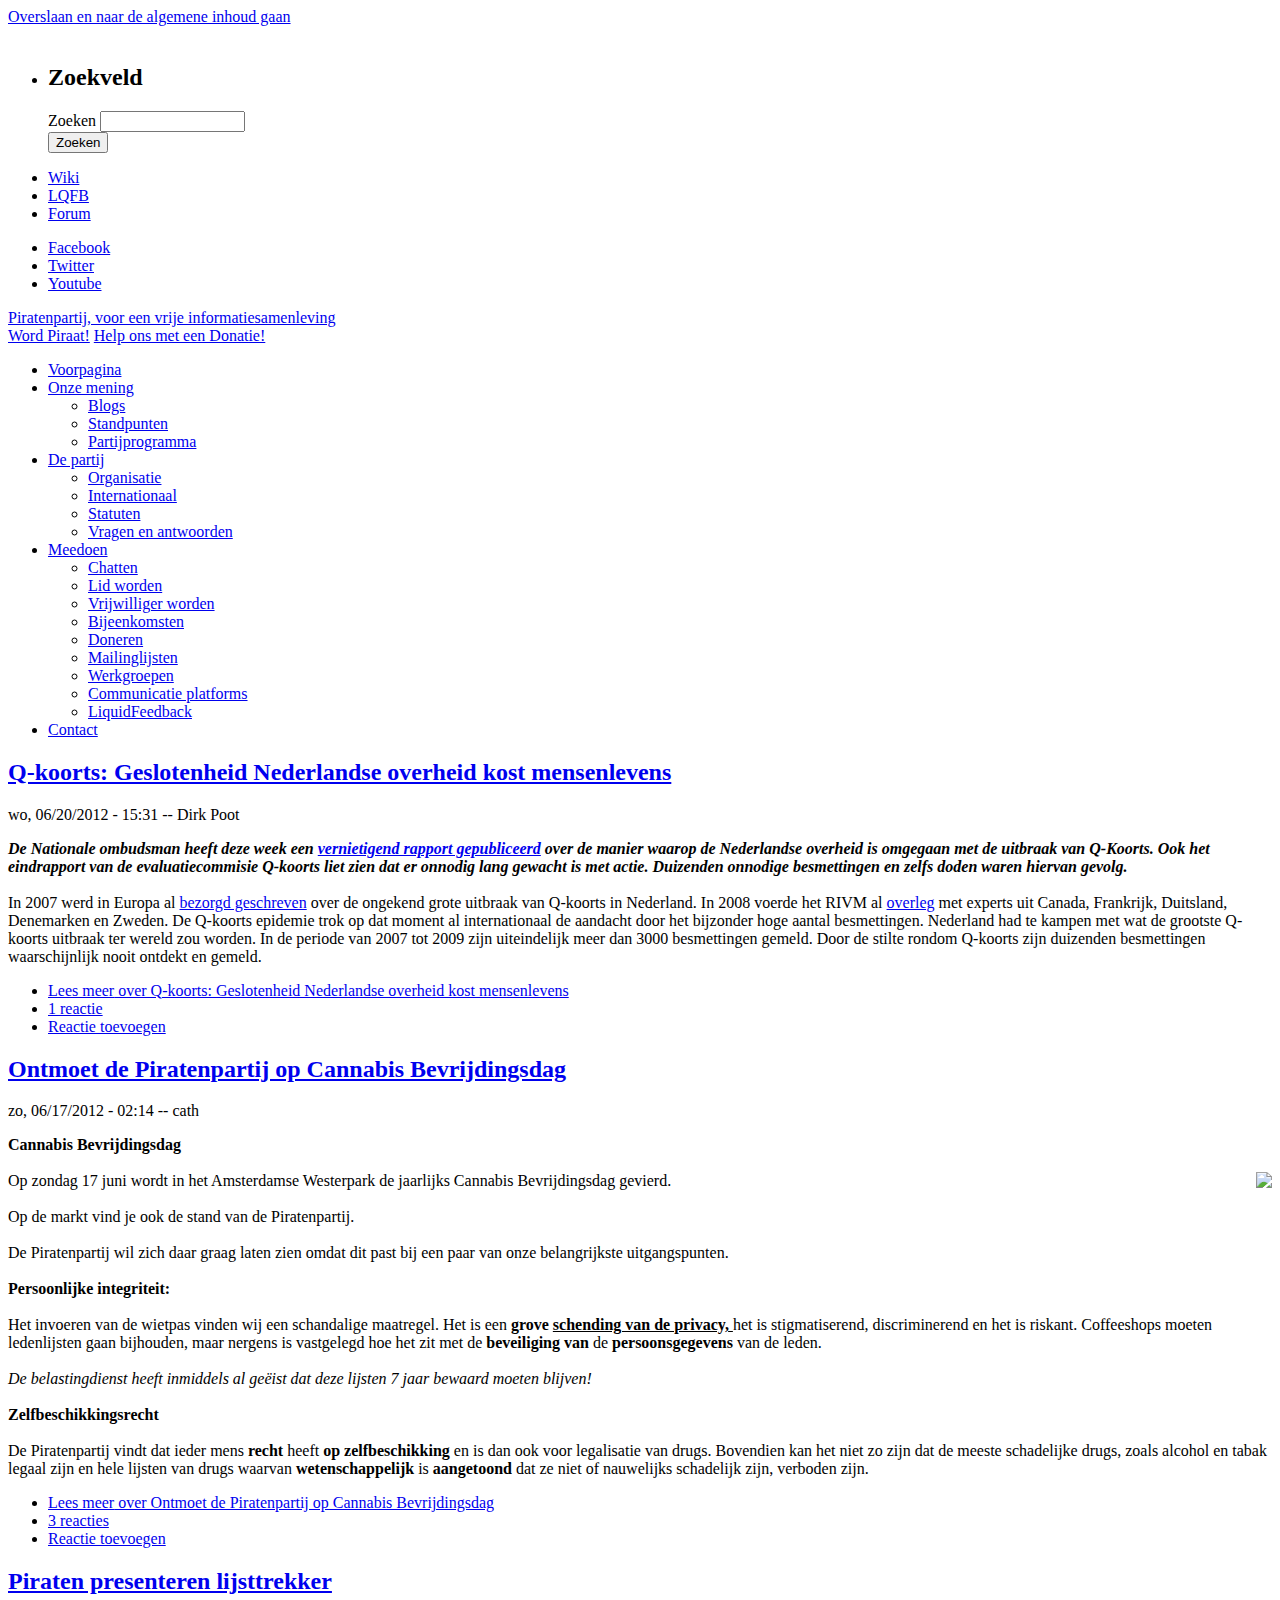
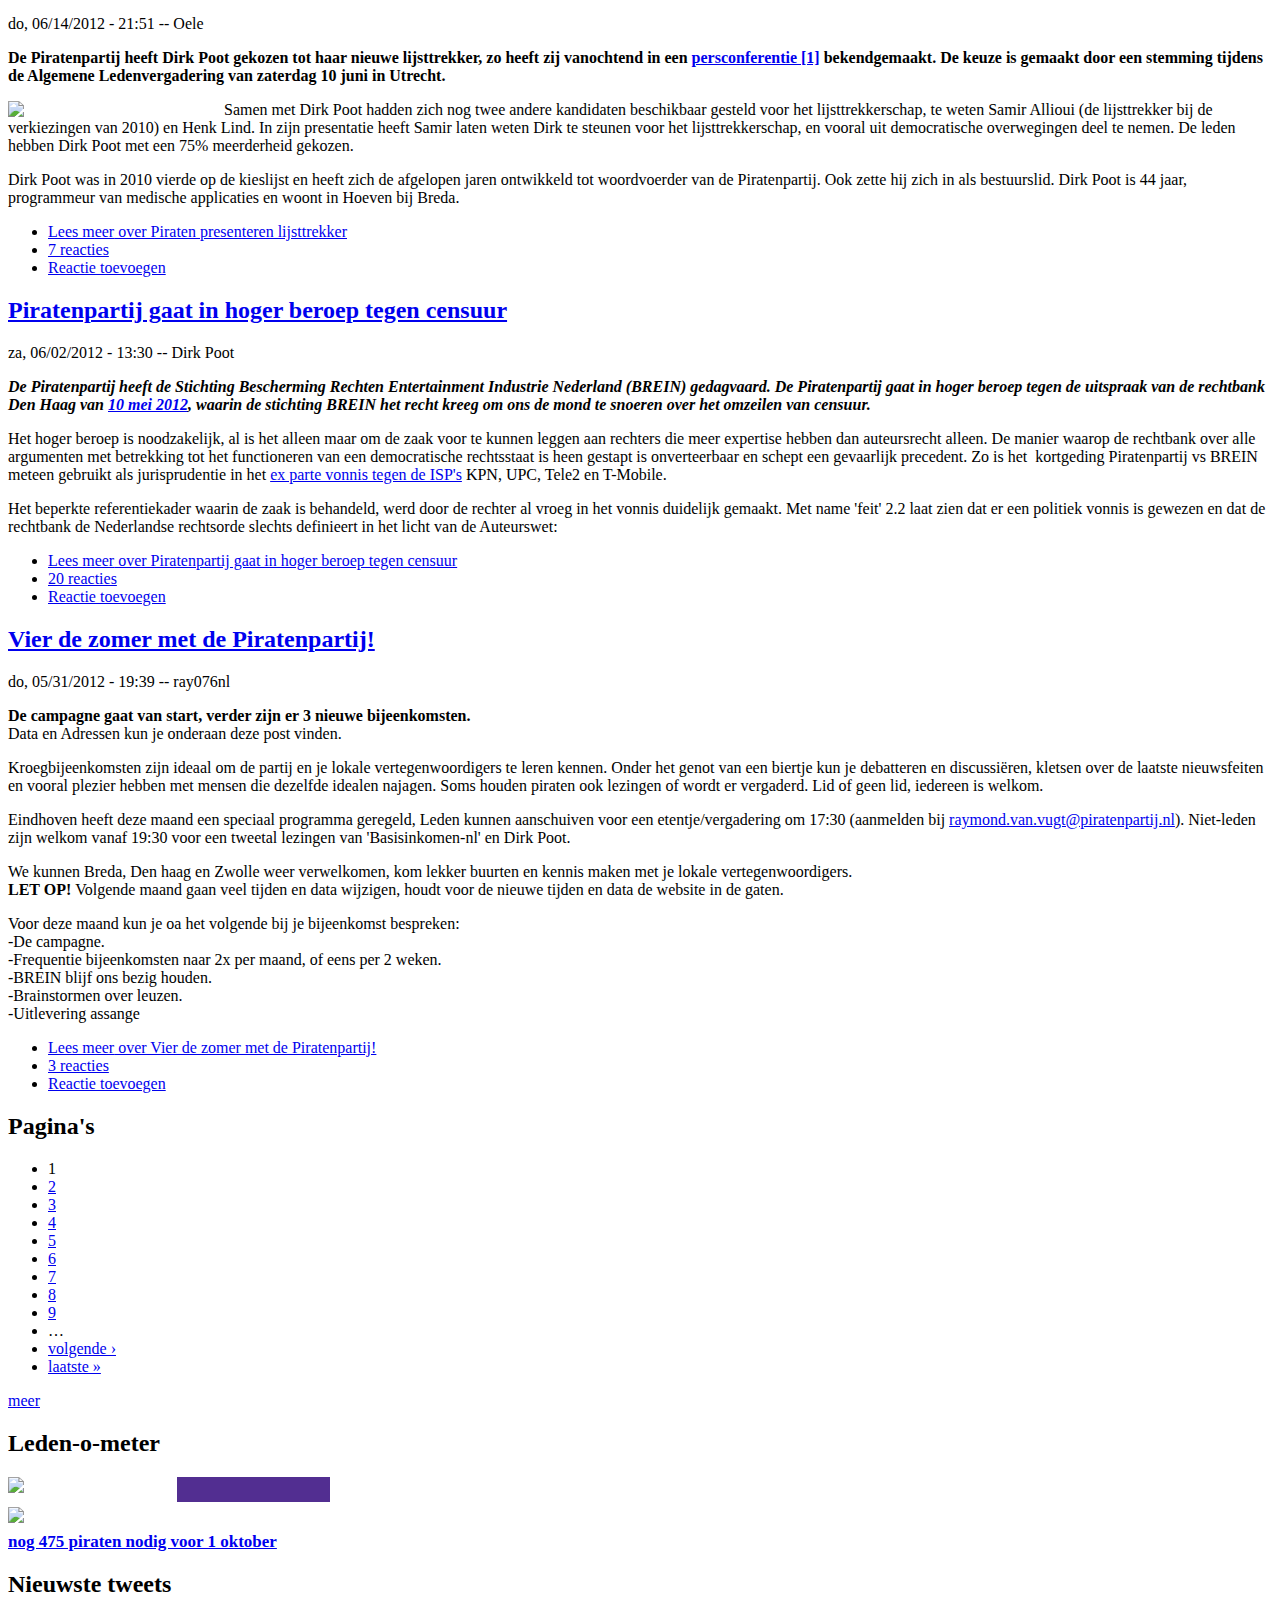
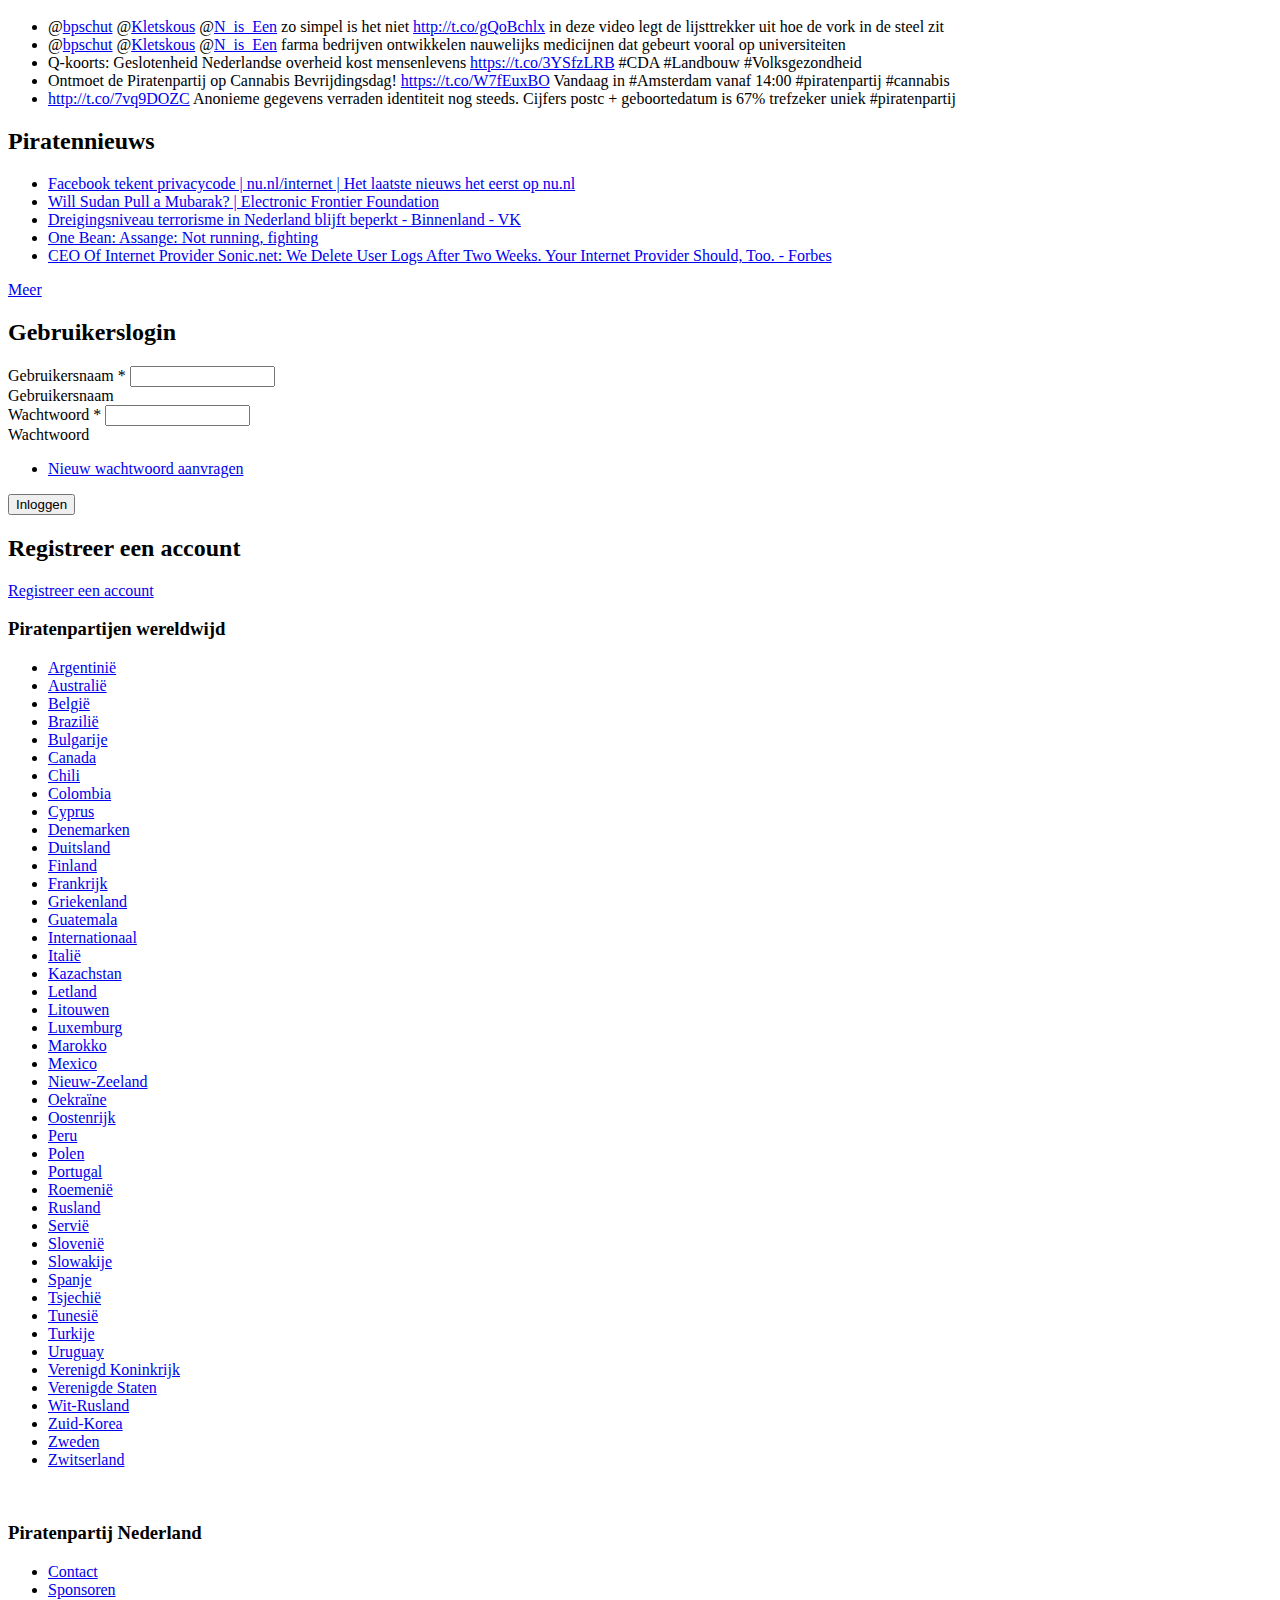
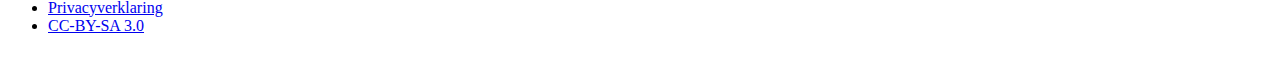
==== commit c9a8d7d5: "Dump from piratenpartij and cleaned up dump." ====
--- a/templates/index.html
+++ b/templates/index.html
@@ -1,373 +1,463 @@
 <!DOCTYPE html>
-<html lang="nl" dir="ltr">
-  <head>
-    <meta name="generator" content="HTML Tidy for Linux (vers 6 November 2007), see www.w3.org">
-    <meta http-equiv="Content-Type" content="text/html; charset=utf-8">
-    <meta name="viewport" content="width=device-width, initial-scale=1, maximum-scale=1, minimum-scale=1, user-scalable=no">
-    <meta name="Generator" content="Drupal 7 (http://drupal.org)">
-    <link rel="shortcut icon" href="http://www.piratenpartij.nl/sites/piratenpartij.nl/files/favicon.ico" type="image/vnd.microsoft.icon">
-    <title>Piratenpartij | Voor een vrije informatiesamenleving.</title>
-    <link type="text/css" rel="stylesheet" href="http://www.piratenpartij.nl/sites/piratenpartij.nl/files/css/css_Z_KQyXTcIGmFPRfGZOOTJ1xsEckXlqMhF53CkTgnOVA.css" media="all">
-    <link type="text/css" rel="stylesheet" href="http://www.piratenpartij.nl/sites/piratenpartij.nl/files/css/css_kXjEu8cY0twkc2P53QZ1Znn-9ypPSC9xuFue-IX-VTo.css" media="all">
-    <link type="text/css" rel="stylesheet" href="http://www.piratenpartij.nl/sites/piratenpartij.nl/files/css/css_3iZmbnqbRvwGsXPxUfrhxZHPU0Fmps3AiE53d5ZBu7E.css" media="all">
-    <link type="text/css" rel="stylesheet" href="http://www.piratenpartij.nl/sites/piratenpartij.nl/files/css/css_miuSYFsTJrJI6k3OdKy5D6UO9BAjIzi7zn-fJ0kDxI8.css" media="all"><!--[if (lt IE 9)&(!IEMobile)]>
-    <link type="text/css" rel="stylesheet" href="http://www.piratenpartij.nl/sites/piratenpartij.nl/files/css/css_68ZjX5hzqIHOnVsPeeVMak2hdaaRWa6HM3SUzyJMFek.css" media="all" />
-    <![endif]-->
-    <!--[if gte IE 9]><!-->
-    <link type="text/css" rel="stylesheet" href="http://www.piratenpartij.nl/sites/piratenpartij.nl/files/css/css_PFcsLCmOIvJcaEQ90M3hEvU69dUrbOlBoCy2bo7Qnx0.css" media="all"><!--<![endif]-->
-
-    <script type="text/javascript" src="http://www.piratenpartij.nl/sites/piratenpartij.nl/files/js/js_3jHghlMLrjr9xXAC0JufqSSch3oAbkZstSqYdc4uuck.js">
-    </script>
-    <script type="text/javascript" src="http://www.piratenpartij.nl/sites/piratenpartij.nl/files/js/js_4r_aJx6UaEM0h-svzK2NWV2Uw7o1j91LcsW-v7Bx39w.js">
-    </script>
-    <script type="text/javascript" src="http://www.piratenpartij.nl/sites/piratenpartij.nl/files/js/js_43n5FBy8pZxQHxPXkf-sQF7ZiacVZke14b0VlvSA554.js">
-    </script>
-    <script type="text/javascript">
-      <!--//--><![CDATA[//><!--
-      jQuery.extend(Drupal.settings, {"basePath":"\/","pathPrefix":"","ajaxPageState":{"theme":"pptheme","theme_token":"y2H1LkPvWj90_LQztiVoR_5e3WhlxuAboZs09bKLqa0","js":{"misc\/jquery.js":1,"misc\/jquery.once.js":1,"misc\/drupal.js":1,"public:\/\/languages\/nl_7TcCPruLeTywXFKFimtxq67lJSenpwKjGRrQgoG6buA.js":1,"sites\/piratenpartij.nl\/modules\/notifications_team\/notifications_team.js":1,"sites\/piratenpartij.nl\/modules\/panels\/js\/panels.js":1,"sites\/piratenpartij.nl\/modules\/twitter_db\/js\/twitter_db.js":1,"sites\/piratenpartij.nl\/modules\/views_slideshow\/js\/views_slideshow.js":1,"sites\/piratenpartij.nl\/themes\/omega\/omega\/js\/jquery.formalize.js":1,"sites\/piratenpartij.nl\/themes\/omega\/omega\/js\/omega-mediaqueries.js":1},"css":{"modules\/system\/system.base.css":1,"modules\/system\/system.menus.css":1,"modules\/system\/system.messages.css":1,"modules\/system\/system.theme.css":1,"modules\/aggregator\/aggregator.css":1,"modules\/comment\/comment.css":1,"sites\/piratenpartij.nl\/modules\/date\/date_api\/date.css":1,"sites\/piratenpartij.nl\/modules\/date\/date_popup\/themes\/datepicker.1.7.css":1,"sites\/piratenpartij.nl\/modules\/date\/date_repeat_field\/date_repeat_field.css":1,"modules\/field\/theme\/field.css":1,"sites\/piratenpartij.nl\/modules\/mollom\/mollom.css":1,"modules\/node\/node.css":1,"modules\/search\/search.css":1,"modules\/user\/user.css":1,"sites\/piratenpartij.nl\/modules\/views\/css\/views.css":1,"sites\/piratenpartij.nl\/modules\/notifications_team\/notifications_team.css":1,"sites\/piratenpartij.nl\/modules\/ctools\/css\/ctools.css":1,"sites\/piratenpartij.nl\/modules\/ldap-7.x-1.0-beta9\/ldap\/ldap_help\/ldap_help.css":1,"sites\/piratenpartij.nl\/modules\/panels\/css\/panels.css":1,"sites\/piratenpartij.nl\/modules\/twitter_db\/css\/twitter_db.css":1,"sites\/piratenpartij.nl\/modules\/views_slideshow\/views_slideshow.css":1,"sites\/piratenpartij.nl\/themes\/omega\/alpha\/css\/alpha-reset.css":1,"sites\/piratenpartij.nl\/themes\/omega\/alpha\/css\/alpha-mobile.css":1,"sites\/piratenpartij.nl\/themes\/omega\/alpha\/css\/alpha-alpha.css":1,"sites\/piratenpartij.nl\/themes\/omega\/omega\/css\/formalize.css":1,"sites\/piratenpartij.nl\/themes\/omega\/omega\/css\/omega-forms.css":1,"sites\/piratenpartij.nl\/themes\/omega\/omega\/css\/omega-visuals.css":1,"sites\/piratenpartij.nl\/themes\/pptheme\/css\/global.css":1,"ie::normal::sites\/piratenpartij.nl\/themes\/pptheme\/css\/pptheme-alpha-default.css":1,"ie::normal::sites\/piratenpartij.nl\/themes\/pptheme\/css\/pptheme-alpha-default-normal.css":1,"ie::normal::sites\/piratenpartij.nl\/themes\/omega\/alpha\/css\/grid\/alpha_default\/normal\/alpha-default-normal-12.css":1,"narrow::sites\/piratenpartij.nl\/themes\/pptheme\/css\/pptheme-alpha-default.css":1,"narrow::sites\/piratenpartij.nl\/themes\/pptheme\/css\/pptheme-alpha-default-narrow.css":1,"sites\/piratenpartij.nl\/themes\/omega\/alpha\/css\/grid\/alpha_default\/narrow\/alpha-default-narrow-12.css":1,"normal::sites\/piratenpartij.nl\/themes\/pptheme\/css\/pptheme-alpha-default.css":1,"normal::sites\/piratenpartij.nl\/themes\/pptheme\/css\/pptheme-alpha-default-normal.css":1,"sites\/piratenpartij.nl\/themes\/omega\/alpha\/css\/grid\/alpha_default\/normal\/alpha-default-normal-12.css":1,"wide::sites\/piratenpartij.nl\/themes\/pptheme\/css\/pptheme-alpha-default.css":1,"wide::sites\/piratenpartij.nl\/themes\/pptheme\/css\/pptheme-alpha-default-wide.css":1,"sites\/piratenpartij.nl\/themes\/omega\/alpha\/css\/grid\/alpha_default\/wide\/alpha-default-wide-12.css":1}},"twitter_db":{"jquery_plugin":false,"cycle_enabled":false,"cycle_effect":"fade"},"omega":{"layouts":{"primary":"normal","order":["narrow","normal","wide"],"queries":{"narrow":"all and (min-width: 740px) and (min-device-width: 740px), (max-device-width: 800px) and (min-width: 740px) and (orientation:landscape)","normal":"all and (min-width: 980px) and (min-device-width: 980px), all and (max-device-width: 1024px) and (min-width: 1024px) and (orientation:landscape)","wide":"all and (min-width: 1220px)"}}}});
-      //--><!]]>
-      </script><!--[if lt IE 9]><script src="http://html5shiv.googlecode.com/svn/trunk/html5.js"></script><![endif]-->
-
-      <style type="text/css">
-        div.c8 {clear: both;}
-        div.c7 {font-size: 17px; font-weight: bold; color: #522e91;}
-        img.c6 {padding:5px 0;}
-        div.c5 {background: #522e91; background-image: url('/sites/piratenpartij.nl/files/bar-gradient.png'); display: block; float: right; height: 25px; overflow: hidden; position: relative; width: 322px}
-        img.c4 {position:absolute; left:0px; top:0px;}
-        img.c3 {float: left; padding-right: 1em; width: 200px; height: auto;}
-        strong.c2 {text-decoration: underline}
-        img.c1 {float: right;}
-      </style>
-    </head>
-    <body class="html front not-logged-in page-home">
-      <div id="skip-link"><a href="#main-content" class="element-invisible element-focusable">Overslaan en naar de algemene inhoud gaan</a></div>
-      <div class="page clearfix" id="page">
-        <div id="zone-user-wrapper" class="zone-wrapper zone-user-wrapper clearfix">
-          <div id="zone-user" class="zone zone-user clearfix container-12">
-            <div class="grid-2 region region-user-bar" id="region-user-bar">
-              <div class="region-inner region-user-bar-inner block block-block block-7 block-block-7 odd block-without-title block-inner clearfix content clearfix" id="block-block-7"> </div>
-            </div>
-            <div class="grid-10 region region-social-media-and-search region-inner region-social-media-and-search-inner topmenu" id="region-social-media-and-search">
-              <ul class="topmenu-search">
-                <li>
-                <div class="block block-search block-form block-search-form odd block-without-title block-inner clearfix content clearfix" id="block-search-form">
-                  <form action="/" method="post" id="search-block-form" accept-charset="UTF-8">
-                    <div class="container-inline">
-                      <h2 class="element-invisible">Zoekveld</h2>
-                      <div class="form-item form-type-textfield form-item-search-block-form"><label class="element-invisible" for="edit-search-block-form--2">Zoeken</label> <input title="Geef de woorden op waarnaar u wilt zoeken." type="text" id="edit-search-block-form--2" name="search_block_form" value="" size="15" maxlength="128" class="form-text"></div>
-                      <div class="form-actions form-wrapper" id="edit-actions"><input type="submit" id="edit-submit" name="op" value="Zoeken" class="form-submit"></div>
-                      <input type="hidden" name="form_build_id" value="form-MBhq2tX-qNTmWU9FEamGrGxkhAWtCFuOKAAv1zP1JfQ"> <input type="hidden" name="form_id" value="search_block_form"></div>
-                  </form>
-                </div>
-                </li>
-              </ul>
-              <ul class="topmenu-textlinks">
-                <li class="topmenu-wiki"><a href="https://wiki.piratenpartij.nl">Wiki</a></li>
-                <li class="topmenu-lqfb"><a href="https://lqfb.piratenpartij.nl">LQFB</a></li>
-                <li class="topmenu-forum"><a href="https://forum.piratenpartij.nl">Forum</a></li>
-              </ul>
-              <ul class="topmenu-socialmedia">
-                <li class="facebook"><a href="https://facebook.com/Piratenpartij">Facebook</a></li>
-                <li class="twitter"><a href="https://twitter.com/#%21/Piratenpartij">Twitter</a></li>
-                <li class="youtube"><a href="http://www.youtube.com/user/depiratenpartij">Youtube</a></li>
-              </ul>
-            </div>
-          </div>
+<html lang="nl" dir="ltr" content="text;html;charset=UTF-8">
+<head>
+  <meta http-equiv="Content-Type" content="text/html; charset=utf-8" />
+<meta name="viewport" content="width=device-width, initial-scale=1, maximum-scale=1, minimum-scale=1, user-scalable=no" />
+<meta name="Generator" content="Drupal 7 (http://drupal.org)" />
+<link rel="shortcut icon" href="https://www.piratenpartij.nl/sites/piratenpartij.nl/files/favicon.ico" type="image/vnd.microsoft.icon" />
+  <title>Piratenpartij | Voor een vrije informatiesamenleving.</title>  
+  <link type="text/css" rel="stylesheet" href="https://www.piratenpartij.nl/sites/piratenpartij.nl/files/css/css_Z_KQyXTcIGmFPRfGZOOTJ1xsEckXlqMhF53CkTgnOVA.css" media="all" />
+<link type="text/css" rel="stylesheet" href="https://www.piratenpartij.nl/sites/piratenpartij.nl/files/css/css_kXjEu8cY0twkc2P53QZ1Znn-9ypPSC9xuFue-IX-VTo.css" media="all" />
+<link type="text/css" rel="stylesheet" href="https://www.piratenpartij.nl/sites/piratenpartij.nl/files/css/css_1tiydg9oM8DhvEVqJiYQyaoTqkwM7zNPdbyxkMy3U40.css" media="all" />
+<link type="text/css" rel="stylesheet" href="https://www.piratenpartij.nl/sites/piratenpartij.nl/files/css/css_miuSYFsTJrJI6k3OdKy5D6UO9BAjIzi7zn-fJ0kDxI8.css" media="all" />
+
+<!--[if (lt IE 9)&(!IEMobile)]>
+<link type="text/css" rel="stylesheet" href="https://www.piratenpartij.nl/sites/piratenpartij.nl/files/css/css_68ZjX5hzqIHOnVsPeeVMak2hdaaRWa6HM3SUzyJMFek.css" media="all" />
+<![endif]-->
+
+<!--[if gte IE 9]><!-->
+<link type="text/css" rel="stylesheet" href="https://www.piratenpartij.nl/sites/piratenpartij.nl/files/css/css_PFcsLCmOIvJcaEQ90M3hEvU69dUrbOlBoCy2bo7Qnx0.css" media="all" />
+<!--<![endif]-->
+  <script type="text/javascript" src="https://www.piratenpartij.nl/sites/piratenpartij.nl/files/js/js_3jHghlMLrjr9xXAC0JufqSSch3oAbkZstSqYdc4uuck.js"></script>
+<script type="text/javascript" src="https://www.piratenpartij.nl/sites/piratenpartij.nl/files/js/js_8LsSVv8zVjTu7udRG6MwVWHku_n-f4jbOzYPJ-oVOFU.js"></script>
+<script type="text/javascript" src="https://www.piratenpartij.nl/sites/piratenpartij.nl/files/js/js_43n5FBy8pZxQHxPXkf-sQF7ZiacVZke14b0VlvSA554.js"></script>
+<script type="text/javascript">
+<!--//--><![CDATA[//><!--
+jQuery.extend(Drupal.settings, {"basePath":"\/","pathPrefix":"","ajaxPageState":{"theme":"pptheme","theme_token":"HVHyDcrOHKpvb-P-Du69OJ6ihVk8tpNEXM4sZRYud1U","js":{"misc\/jquery.js":1,"misc\/jquery.once.js":1,"misc\/drupal.js":1,"public:\/\/languages\/nl_7TcCPruLeTywXFKFimtxq67lJSenpwKjGRrQgoG6buA.js":1,"sites\/piratenpartij.nl\/modules\/panels\/js\/panels.js":1,"sites\/piratenpartij.nl\/modules\/twitter_db\/js\/twitter_db.js":1,"sites\/piratenpartij.nl\/modules\/views_slideshow\/js\/views_slideshow.js":1,"sites\/piratenpartij.nl\/themes\/omega\/omega\/js\/jquery.formalize.js":1,"sites\/piratenpartij.nl\/themes\/omega\/omega\/js\/omega-mediaqueries.js":1},"css":{"modules\/system\/system.base.css":1,"modules\/system\/system.menus.css":1,"modules\/system\/system.messages.css":1,"modules\/system\/system.theme.css":1,"modules\/aggregator\/aggregator.css":1,"modules\/comment\/comment.css":1,"sites\/piratenpartij.nl\/modules\/date\/date_api\/date.css":1,"sites\/piratenpartij.nl\/modules\/date\/date_popup\/themes\/datepicker.1.7.css":1,"sites\/piratenpartij.nl\/modules\/date\/date_repeat_field\/date_repeat_field.css":1,"modules\/field\/theme\/field.css":1,"sites\/piratenpartij.nl\/modules\/mollom\/mollom.css":1,"modules\/node\/node.css":1,"modules\/search\/search.css":1,"modules\/user\/user.css":1,"sites\/piratenpartij.nl\/modules\/views\/css\/views.css":1,"sites\/piratenpartij.nl\/modules\/ctools\/css\/ctools.css":1,"sites\/piratenpartij.nl\/modules\/ldap-7.x-1.0-beta9\/ldap\/ldap_help\/ldap_help.css":1,"sites\/piratenpartij.nl\/modules\/panels\/css\/panels.css":1,"sites\/piratenpartij.nl\/modules\/twitter_db\/css\/twitter_db.css":1,"sites\/piratenpartij.nl\/modules\/views_slideshow\/views_slideshow.css":1,"sites\/piratenpartij.nl\/themes\/omega\/alpha\/css\/alpha-reset.css":1,"sites\/piratenpartij.nl\/themes\/omega\/alpha\/css\/alpha-mobile.css":1,"sites\/piratenpartij.nl\/themes\/omega\/alpha\/css\/alpha-alpha.css":1,"sites\/piratenpartij.nl\/themes\/omega\/omega\/css\/formalize.css":1,"sites\/piratenpartij.nl\/themes\/omega\/omega\/css\/omega-forms.css":1,"sites\/piratenpartij.nl\/themes\/omega\/omega\/css\/omega-visuals.css":1,"sites\/piratenpartij.nl\/themes\/pptheme\/css\/global.css":1,"ie::normal::sites\/piratenpartij.nl\/themes\/pptheme\/css\/pptheme-alpha-default.css":1,"ie::normal::sites\/piratenpartij.nl\/themes\/pptheme\/css\/pptheme-alpha-default-normal.css":1,"ie::normal::sites\/piratenpartij.nl\/themes\/omega\/alpha\/css\/grid\/alpha_default\/normal\/alpha-default-normal-12.css":1,"narrow::sites\/piratenpartij.nl\/themes\/pptheme\/css\/pptheme-alpha-default.css":1,"narrow::sites\/piratenpartij.nl\/themes\/pptheme\/css\/pptheme-alpha-default-narrow.css":1,"sites\/piratenpartij.nl\/themes\/omega\/alpha\/css\/grid\/alpha_default\/narrow\/alpha-default-narrow-12.css":1,"normal::sites\/piratenpartij.nl\/themes\/pptheme\/css\/pptheme-alpha-default.css":1,"normal::sites\/piratenpartij.nl\/themes\/pptheme\/css\/pptheme-alpha-default-normal.css":1,"sites\/piratenpartij.nl\/themes\/omega\/alpha\/css\/grid\/alpha_default\/normal\/alpha-default-normal-12.css":1,"wide::sites\/piratenpartij.nl\/themes\/pptheme\/css\/pptheme-alpha-default.css":1,"wide::sites\/piratenpartij.nl\/themes\/pptheme\/css\/pptheme-alpha-default-wide.css":1,"sites\/piratenpartij.nl\/themes\/omega\/alpha\/css\/grid\/alpha_default\/wide\/alpha-default-wide-12.css":1}},"twitter_db":{"jquery_plugin":false,"cycle_enabled":false,"cycle_effect":"fade"},"omega":{"layouts":{"primary":"normal","order":["narrow","normal","wide"],"queries":{"narrow":"all and (min-width: 740px) and (min-device-width: 740px), (max-device-width: 800px) and (min-width: 740px) and (orientation:landscape)","normal":"all and (min-width: 980px) and (min-device-width: 980px), all and (max-device-width: 1024px) and (min-width: 1024px) and (orientation:landscape)","wide":"all and (min-width: 1220px)"}}}});
+//--><!]]>
+</script>
+  <!--[if lt IE 9]><script src="http://html5shiv.googlecode.com/svn/trunk/html5.js"></script><![endif]-->
+</head>
+<body class="html front not-logged-in page-home">
+  <div id="skip-link">
+    <a href="#main-content" class="element-invisible element-focusable">Overslaan en naar de algemene inhoud gaan</a>
+  </div>
+    <div class="page clearfix" id="page">
+      <header id="section-header" class="section section-header">
+  <div id="zone-user-wrapper" class="zone-wrapper zone-user-wrapper clearfix">  
+  <div id="zone-user" class="zone zone-user clearfix container-12">
+    <div class="grid-2 region region-user-bar" id="region-user-bar">
+	<div class="region-inner region-user-bar-inner">
+		<div class="block block-block block-7 block-block-7 odd block-without-title" id="block-block-7">
+  <div class="block-inner clearfix">
+                
+    <div class="content clearfix">
+      &nbsp;    </div>
+  </div>
+</div>	</div>
+</div>
+<div class="grid-10 region region-social-media-and-search" id="region-social-media-and-search">
+	<div class="region-inner region-social-media-and-search-inner">
+		<div class='topmenu'>
+			<ul class="topmenu-search" >
+				<li><div class="block block-search block-form block-search-form odd block-without-title" id="block-search-form">
+  <div class="block-inner clearfix">
+                
+    <div class="content clearfix">
+      <form action="/" method="post" id="search-block-form" accept-charset="UTF-8"><div><div class="container-inline">
+      <h2 class="element-invisible">Zoekveld</h2>
+    <div class="form-item form-type-textfield form-item-search-block-form">
+  <label class="element-invisible" for="edit-search-block-form--2">Zoeken </label>
+ <input title="Geef de woorden op waarnaar u wilt zoeken." type="text" id="edit-search-block-form--2" name="search_block_form" value="" size="15" maxlength="128" class="form-text" />
+</div>
+<div class="form-actions form-wrapper" id="edit-actions"><input type="submit" id="edit-submit" name="op" value="Zoeken" class="form-submit" /></div><input type="hidden" name="form_build_id" value="form-gFSR4l9HNivXFmbbXvp2kO0JB-GMfj9NL6xw-75VWI4" />
+<input type="hidden" name="form_id" value="search_block_form" />
+</div>
+</div></form>    </div>
+  </div>
+</div></li>
+			</ul>
+			<ul class="topmenu-textlinks" >
+				<li class="topmenu-wiki" ><a href="https://wiki.piratenpartij.nl">Wiki</a></li>
+				<li class="topmenu-lqfb" ><a href="https://lqfb.piratenpartij.nl">LQFB</a></li>
+				<li class="topmenu-forum" ><a href="https://forum.piratenpartij.nl">Forum</a></li>
+			</ul>
+			<ul class="topmenu-socialmedia" >
+				<li class="facebook"><a href="https://facebook.com/Piratenpartij">Facebook</a></li>
+				<li class="twitter"><a href="https://twitter.com/#%21/Piratenpartij">Twitter</a></li>
+				<li class="youtube"><a href="http://www.youtube.com/user/depiratenpartij">Youtube</a></li>
+			</ul>
+		</div>
+	</div>
+</div>
+
+
+  </div>
+</div><div id="zone-branding-wrapper" class="zone-wrapper zone-branding-wrapper clearfix">  
+  <div id="zone-branding" class="zone zone-branding clearfix container-12">
+    <div class="grid-5 region region-branding" id="region-branding">
+  <div class="region-inner region-branding-inner">
+	<a href="/" >
+		<div id="pptheme-logo" >Piratenpartij, voor een vrije informatiesamenleving</div>
+	</a>
+  </div>
+</div>
+<div class="grid-4 prefix-3 region region-action-buttons hideonnarrow" id="region-action-buttons">
+	<div class="region-inner region-action-buttons-inner">
+		<div class="showonnormal" >
+			<span class="action-button-word-piraat" ><a href="/lid-worden" >Word Piraat!</a></span>
+			<span class="action-button-donatie" ><a href="/doneren" >Help ons met een Donatie!</a></span>
+		</div>
+	</div>
+</div>
+  </div>
+</div><div id="zone-menu-wrapper" class="zone-wrapper zone-menu-wrapper clearfix">  
+  <div id="zone-menu" class="zone zone-menu clearfix container-12">
+    <div class="grid-8 region region-menu" id="region-menu">
+  <div class="region-inner region-menu-inner">
+    <nav class="navigation">
+    <ul class="menu"><li class="first leaf"><a href="/" title="" class="active">Voorpagina</a></li>
+<li class="expanded"><a href="/onze-mening">Onze mening</a><ul class="menu"><li class="first leaf"><a href="/blog">Blogs</a></li>
+<li class="leaf"><a href="/standpunten" title="Hier staan we voor!">Standpunten</a></li>
+<li class="last leaf"><a href="/partijprogramma">Partijprogramma</a></li>
+</ul></li>
+<li class="expanded"><a href="/de-partij">De partij</a><ul class="menu"><li class="first leaf"><a href="/organisatie">Organisatie</a></li>
+<li class="leaf"><a href="/pirate-parties-international" title="Pirate Parties International">Internationaal</a></li>
+<li class="leaf"><a href="/statuten">Statuten</a></li>
+<li class="last leaf"><a href="/vragen-en-antwoorden">Vragen en antwoorden</a></li>
+</ul></li>
+<li class="expanded"><a href="/meedoen" title="Doe mee!">Meedoen</a><ul class="menu"><li class="first leaf"><a href="/live-chat" title="Praat mee!">Chatten</a></li>
+<li class="leaf"><a href="/lid-worden" title="Word lid!">Lid worden</a></li>
+<li class="leaf"><a href="/vrijwilliger-worden">Vrijwilliger worden</a></li>
+<li class="leaf"><a href="/bijeenkomsten" title="Kom ook!">Bijeenkomsten</a></li>
+<li class="leaf"><a href="/doneren" title="Help financieel!">Doneren</a></li>
+<li class="leaf"><a href="https://lists.piratenpartij.nl" title="Overzicht van de e-mail discussielijsten.">Mailinglijsten</a></li>
+<li class="leaf"><a href="/werkgroepen" title="">Werkgroepen</a></li>
+<li class="leaf"><a href="/techteam/pagina/communicatie-platforms">Communicatie platforms</a></li>
+<li class="last leaf"><a href="/liquidfeedback">LiquidFeedback</a></li>
+</ul></li>
+<li class="last leaf"><a href="/contact" title="Contacteer ons!">Contact</a></li>
+</ul>    </nav>
+  </div>
+</div>
+
+  </div>
+</div></header>    
+      <section id="section-content" class="section section-content">
+  <div id="zone-breadcrumb-wrapper" class="zone-wrapper zone-breadcrumb-wrapper clearfix">  
+  <div id="zone-breadcrumb" class="zone zone-breadcrumb clearfix container-12">
+    <div class="grid-12 region region-breadcrumb" id="region-breadcrumb">
+  <div class="region-inner region-breadcrumb-inner">
+	  </div>
+</div>  </div>
+</div><div id="zone-content-wrapper" class="zone-wrapper zone-content-wrapper clearfix">  
+  <div id="zone-content" class="zone zone-content clearfix container-12">    
+        
+        <div class="grid-8 region region-content" id="region-content">
+  <div class="region-inner region-content-inner">
+    <a id="main-content"></a>
+                        <div class="block block-system block-main block-system-main odd block-without-title" id="block-system-main">
+  <div class="block-inner clearfix">
+                
+    <div class="content clearfix">
+      <div class="view view-frontpage-blog view-id-frontpage_blog view-display-id-page_1 view-dom-id-d27613c3f1ca61f397c5f89757c88076">
+        
+  
+  
+      <div class="view-content">
+        <div class="views-row views-row-1 views-row-odd views-row-first">
+    <article class="node node-blog node-promoted node-teaser node-published node-not-sticky author-dirk-poot odd clearfix" id="node-blog-2237">
+        <header>
+    <h2 class="node-title"><a href="/blog/dirk-poot/q-koorts-geslotenheid-nederlandse-overheid-kost-mensenlevens" title="Q-koorts: Geslotenheid Nederlandse overheid kost mensenlevens">Q-koorts: Geslotenheid Nederlandse overheid kost mensenlevens</a></h2>
+  </header>
+        <footer class="submitted">wo, 06/20/2012 - 15:31 -- <span class="username">Dirk Poot</span></footer>
+    
+  
+  <div class="content clearfix">
+    <div class="field field-name-body field-type-text-with-summary field-label-hidden"><div class="field-items"><div class="field-item even"> <p><strong><em>De Nationale ombudsman heeft deze week een <a href="http://www.nationaleombudsman-nieuws.nl/nieuws/2012/nationale-ombudsman-over-de-q-koortsaanpak-de" target="_blank">vernietigend rapport gepubliceerd</a> over de manier waarop de Nederlandse overheid is omgegaan met de uitbraak van Q-Koorts. Ook het eindrapport van de evaluatiecommisie Q-koorts liet zien dat er onnodig lang gewacht is met actie. Duizenden onnodige besmettingen en zelfs doden waren hiervan gevolg.</em></strong><br /><br />In 2007 werd in Europa al <a href="http://www.eurosurveillance.org/ViewArticle.aspx?ArticleId=3247" target="_blank">bezorgd geschreven</a> over de ongekend grote uitbraak van Q-koorts in Nederland. In 2008 voerde het RIVM al <a href="http://www.dutchnews.nl/news/archives/2008/07/q_fever_outbreak_unique.php" target="_blank">overleg</a> met experts uit Canada, Frankrijk, Duitsland, Denemarken en Zweden. De Q-koorts epidemie trok op dat moment al internationaal de aandacht door het bijzonder hoge aantal besmettingen. Nederland had te kampen met wat de grootste Q-koorts uitbraak ter wereld zou worden. In de periode van 2007 tot 2009 zijn uiteindelijk meer dan 3000 besmettingen gemeld. Door de stilte rondom Q-koorts zijn duizenden besmettingen waarschijnlijk nooit ontdekt en gemeld.<br /></p></div></div></div>  </div>
+  
+  <div class="clearfix">
+          <nav class="links node-links clearfix"><ul class="links inline"><li class="node-readmore first"><a href="/blog/dirk-poot/q-koorts-geslotenheid-nederlandse-overheid-kost-mensenlevens" rel="tag" title="Q-koorts: Geslotenheid Nederlandse overheid kost mensenlevens">Lees meer<span class="element-invisible"> over Q-koorts: Geslotenheid Nederlandse overheid kost mensenlevens</span></a></li><li class="comment-comments"><a href="/blog/dirk-poot/q-koorts-geslotenheid-nederlandse-overheid-kost-mensenlevens#comments" title="Ga naar de eerste reactie op deze inzending.">1 reactie</a></li><li class="comment-add last"><a href="/comment/reply/2237#comment-form" title="Nieuwe reactie aan deze pagina toevoegen.">Reactie toevoegen</a></li></ul></nav>
+    
+      </div>
+</article>  </div>
+  <div class="views-row views-row-2 views-row-even">
+    <article class="node node-blog node-promoted node-teaser node-published node-not-sticky author-cath even clearfix" id="node-blog-2236">
+        <header>
+    <h2 class="node-title"><a href="/blog/cath/ontmoet-de-piratenpartij-op-cannabis-bevrijdingsdag" title="Ontmoet de Piratenpartij op Cannabis Bevrijdingsdag">Ontmoet de Piratenpartij op Cannabis Bevrijdingsdag</a></h2>
+  </header>
+        <footer class="submitted">zo, 06/17/2012 - 02:14 -- <span class="username">cath</span></footer>
+    
+  
+  <div class="content clearfix">
+    <div class="field field-name-body field-type-text-with-summary field-label-hidden"><div class="field-items"><div class="field-item even"> <p><b>Cannabis Bevrijdingsdag</b><br /><br /><img src="https://www.piratenpartij.nl/sites/piratenpartij.nl/files/VOC_logo2_150px.jpg" style="float: right;" />Op zondag 17 juni wordt in het Amsterdamse Westerpark de jaarlijks Cannabis Bevrijdingsdag gevierd. <br /><br />Op de markt vind je ook de stand van de Piratenpartij. <br /><br />De Piratenpartij wil zich daar graag laten zien omdat dit past bij een paar van onze belangrijkste uitgangspunten. <br /><br /><b>Persoonlijke integriteit:</b><br /><br />Het invoeren van de wietpas vinden wij een schandalige maatregel. Het is een <b>grove</b> <b><u>schending van de privacy,</u></b><u> </u>het is stigmatiserend, discriminerend en het is riskant. Coffeeshops moeten ledenlijsten gaan bijhouden, maar nergens is vastgelegd hoe het zit met de <b>beveiliging</b> <b>van</b> de <b>persoonsgegevens</b> van de leden. <br /><br /><i>De belastingdienst heeft inmiddels al geëist dat deze lijsten 7 jaar bewaard moeten blijven!</i><br /><br /><b>Zelfbeschikkingsrecht</b><br /><br />De Piratenpartij vindt dat ieder mens <b>recht</b> heeft <b>op zelfbeschikking</b> en is dan ook voor legalisatie van drugs. Bovendien kan het niet zo zijn dat de meeste schadelijke drugs, zoals alcohol en tabak legaal zijn en hele lijsten van drugs waarvan <b>wetenschappelijk</b> is <b>aangetoond</b> dat ze niet of nauwelijks schadelijk zijn, verboden zijn.<br /></p></div></div></div>  </div>
+  
+  <div class="clearfix">
+          <nav class="links node-links clearfix"><ul class="links inline"><li class="node-readmore first"><a href="/blog/cath/ontmoet-de-piratenpartij-op-cannabis-bevrijdingsdag" rel="tag" title="Ontmoet de Piratenpartij op Cannabis Bevrijdingsdag">Lees meer<span class="element-invisible"> over Ontmoet de Piratenpartij op Cannabis Bevrijdingsdag</span></a></li><li class="comment-comments"><a href="/blog/cath/ontmoet-de-piratenpartij-op-cannabis-bevrijdingsdag#comments" title="Ga naar de eerste reactie op deze inzending.">3 reacties</a></li><li class="comment-add last"><a href="/comment/reply/2236#comment-form" title="Nieuwe reactie aan deze pagina toevoegen.">Reactie toevoegen</a></li></ul></nav>
+    
+      </div>
+</article>  </div>
+  <div class="views-row views-row-3 views-row-odd">
+    <article class="node node-blog node-promoted node-teaser node-published node-not-sticky author-oele odd clearfix" id="node-blog-2229">
+        <header>
+    <h2 class="node-title"><a href="/blog/oele/piraten-presenteren-lijsttrekker" title="Piraten presenteren lijsttrekker">Piraten presenteren lijsttrekker</a></h2>
+  </header>
+        <footer class="submitted">do, 06/14/2012 - 21:51 -- <span class="username">Oele</span></footer>
+    
+  
+  <div class="content clearfix">
+    <div class="field field-name-body field-type-text-with-summary field-label-hidden"><div class="field-items"><div class="field-item even"> <p><strong>De Piratenpartij heeft Dirk Poot gekozen tot haar nieuwe lijsttrekker, zo heeft zij vanochtend in een <a href="#persconflink">persconferentie [1]</a> bekendgemaakt. De keuze is gemaakt door een stemming tijdens de Algemene Ledenvergadering van zaterdag 10 juni in Utrecht.</strong></p>
+<p><img src="/sites/piratenpartij.nl/files/dirk%20poot%20cutout%20200.jpg" style="float: left; padding-right: 1em; width: 200px; height: auto;" /></p>
+<p>Samen met Dirk Poot hadden zich nog twee andere kandidaten beschikbaar gesteld voor het lijsttrekkerschap, te weten Samir Allioui (de lijsttrekker bij de verkiezingen van 2010) en Henk Lind. In zijn presentatie heeft Samir laten weten Dirk te steunen voor het lijsttrekkerschap, en vooral uit democratische overwegingen deel te nemen. De leden hebben Dirk Poot met een 75% meerderheid gekozen.</p>
+<p>Dirk Poot was in 2010 vierde op de kieslijst en heeft zich de afgelopen jaren ontwikkeld tot woordvoerder van de Piratenpartij. Ook zette hij zich in als bestuurslid. Dirk Poot is 44 jaar, programmeur van medische applicaties en woont in Hoeven bij Breda.</p></div></div></div>  </div>
+  
+  <div class="clearfix">
+          <nav class="links node-links clearfix"><ul class="links inline"><li class="node-readmore first"><a href="/blog/oele/piraten-presenteren-lijsttrekker" rel="tag" title="Piraten presenteren lijsttrekker">Lees meer<span class="element-invisible"> over Piraten presenteren lijsttrekker</span></a></li><li class="comment-comments"><a href="/blog/oele/piraten-presenteren-lijsttrekker#comments" title="Ga naar de eerste reactie op deze inzending.">7 reacties</a></li><li class="comment-add last"><a href="/comment/reply/2229#comment-form" title="Nieuwe reactie aan deze pagina toevoegen.">Reactie toevoegen</a></li></ul></nav>
+    
+      </div>
+</article>  </div>
+  <div class="views-row views-row-4 views-row-even">
+    <article class="node node-blog node-promoted node-teaser node-published node-not-sticky author-dirk-poot even clearfix" id="node-blog-2184">
+        <header>
+    <h2 class="node-title"><a href="/blog/dirk-poot/piratenpartij-gaat-hoger-beroep-tegen-censuur" title="Piratenpartij gaat in hoger beroep tegen censuur">Piratenpartij gaat in hoger beroep tegen censuur</a></h2>
+  </header>
+        <footer class="submitted">za, 06/02/2012 - 13:30 -- <span class="username">Dirk Poot</span></footer>
+    
+  
+  <div class="content clearfix">
+    <div class="field field-name-body field-type-text-with-summary field-label-hidden"><div class="field-items"><div class="field-item even"> <p><em><strong>De Piratenpartij heeft de Stichting Bescherming Rechten Entertainment Industrie Nederland (BREIN) gedagvaard. De Piratenpartij gaat in hoger beroep tegen de uitspraak van de rechtbank Den Haag van <a href="/blog/dirk-poot/brein-wint-democratie-verliest" target="_blank">10 mei 2012</a>, waarin de stichting BREIN het recht kreeg om ons de mond te snoeren over het omzeilen van censuur. </strong></em></p>
+<p>Het hoger beroep is noodzakelijk, al is het alleen maar om de zaak voor te kunnen leggen aan rechters die meer expertise hebben dan auteursrecht alleen. De manier waarop de rechtbank over alle argumenten met betrekking tot het functioneren van een democratische rechtsstaat is heen gestapt is onverteerbaar en schept een gevaarlijk precedent. Zo is het  kortgeding Piratenpartij vs BREIN meteen gebruikt als jurisprudentie in het <a href="http://www.scribd.com/doc/94793405/Ex-Parte-Tegen-KPN-UPC-Tele2-T-Mobile" target="_blank">ex parte vonnis tegen de ISP's</a> KPN, UPC, Tele2 en T-Mobile.</p>
+<p>Het beperkte referentiekader waarin de zaak is behandeld, werd door de rechter al vroeg in het vonnis duidelijk gemaakt. Met name 'feit' 2.2 laat zien dat er een politiek vonnis is gewezen en dat de rechtbank de Nederlandse rechtsorde slechts definieert in het licht van de Auteurswet:</p></div></div></div>  </div>
+  
+  <div class="clearfix">
+          <nav class="links node-links clearfix"><ul class="links inline"><li class="node-readmore first"><a href="/blog/dirk-poot/piratenpartij-gaat-hoger-beroep-tegen-censuur" rel="tag" title="Piratenpartij gaat in hoger beroep tegen censuur">Lees meer<span class="element-invisible"> over Piratenpartij gaat in hoger beroep tegen censuur</span></a></li><li class="comment-comments"><a href="/blog/dirk-poot/piratenpartij-gaat-hoger-beroep-tegen-censuur#comments" title="Ga naar de eerste reactie op deze inzending.">20 reacties</a></li><li class="comment-add last"><a href="/comment/reply/2184#comment-form" title="Nieuwe reactie aan deze pagina toevoegen.">Reactie toevoegen</a></li></ul></nav>
+    
+      </div>
+</article>  </div>
+  <div class="views-row views-row-5 views-row-odd views-row-last">
+    <article class="node node-blog node-promoted node-teaser node-published node-not-sticky author-ray076nl odd clearfix" id="node-blog-2183">
+        <header>
+    <h2 class="node-title"><a href="/blog/ray076nl/vier-de-zomer-met-de-piratenpartij" title="Vier de zomer met de Piratenpartij!">Vier de zomer met de Piratenpartij!</a></h2>
+  </header>
+        <footer class="submitted">do, 05/31/2012 - 19:39 -- <span class="username">ray076nl</span></footer>
+    
+  
+  <div class="content clearfix">
+    <div class="field field-name-body field-type-text-with-summary field-label-hidden"><div class="field-items"><div class="field-item even"> <p><strong>De campagne gaat van start, verder zijn er 3 nieuwe bijeenkomsten.</strong><br />Data en Adressen kun je onderaan deze post vinden.</p>
+<p>Kroegbijeenkomsten zijn ideaal om de partij en je lokale vertegenwoordigers te leren kennen. Onder het genot van een biertje kun je debatteren en discussiëren, kletsen over de laatste nieuwsfeiten en vooral plezier hebben met mensen die dezelfde idealen najagen. Soms houden piraten ook lezingen of wordt er vergaderd. Lid of geen lid, iedereen is welkom.</p>
+<p>Eindhoven heeft deze maand een speciaal programma geregeld, Leden kunnen aanschuiven voor een etentje/vergadering om 17:30 (aanmelden bij <a href="mailto:raymond.van.vugt@piratenpartij.nl">raymond.van.vugt@piratenpartij.nl</a>). Niet-leden zijn welkom vanaf 19:30 voor een tweetal lezingen van 'Basisinkomen-nl' en Dirk Poot.</p>
+<p>We kunnen Breda, Den haag en Zwolle weer verwelkomen, kom lekker buurten en kennis maken met je lokale vertegenwoordigers.<br /><strong>LET OP! </strong>Volgende maand gaan veel tijden en data wijzigen, houdt voor de nieuwe tijden en data de website in de gaten.</p>
+<p>Voor deze maand kun je oa het volgende bij je bijeenkomst bespreken:<br />-De campagne.<br />-Frequentie bijeenkomsten naar 2x per maand, of eens per 2 weken.<br />-BREIN blijf ons bezig houden.<br />-Brainstormen over leuzen.<br />-Uitlevering assange</p></div></div></div>  </div>
+  
+  <div class="clearfix">
+          <nav class="links node-links clearfix"><ul class="links inline"><li class="node-readmore first"><a href="/blog/ray076nl/vier-de-zomer-met-de-piratenpartij" rel="tag" title="Vier de zomer met de Piratenpartij!">Lees meer<span class="element-invisible"> over Vier de zomer met de Piratenpartij!</span></a></li><li class="comment-comments"><a href="/blog/ray076nl/vier-de-zomer-met-de-piratenpartij#comments" title="Ga naar de eerste reactie op deze inzending.">3 reacties</a></li><li class="comment-add last"><a href="/comment/reply/2183#comment-form" title="Nieuwe reactie aan deze pagina toevoegen.">Reactie toevoegen</a></li></ul></nav>
+    
+      </div>
+</article>  </div>
+    </div>
+  
+      <h2 class="element-invisible">Pagina's</h2><div class="item-list"><ul class="pager clearfix"><li class="pager-current first">1</li><li class="pager-item"><a title="Ga naar pagina 2" href="/home?page=1">2</a></li><li class="pager-item"><a title="Ga naar pagina 3" href="/home?page=2">3</a></li><li class="pager-item"><a title="Ga naar pagina 4" href="/home?page=3">4</a></li><li class="pager-item"><a title="Ga naar pagina 5" href="/home?page=4">5</a></li><li class="pager-item"><a title="Ga naar pagina 6" href="/home?page=5">6</a></li><li class="pager-item"><a title="Ga naar pagina 7" href="/home?page=6">7</a></li><li class="pager-item"><a title="Ga naar pagina 8" href="/home?page=7">8</a></li><li class="pager-item"><a title="Ga naar pagina 9" href="/home?page=8">9</a></li><li class="pager-ellipsis">…</li><li class="pager-next"><a title="Ga naar volgende pagina" href="/home?page=1">volgende ›</a></li><li class="pager-last last"><a title="Ga naar laatste pagina" href="/home?page=45">laatste »</a></li></ul></div>  
+  
+      
+<div class="more-link">
+  <a href="/home">
+    meer  </a>
+</div>
+  
+  
+  
+</div>    </div>
+  </div>
+</div>      </div>
+</div><aside class="grid-4 region region-sidebar-first" id="region-sidebar-first">
+  <div class="region-inner region-sidebar-first-inner">
+    <section class="block block-block block-9 block-block-9 odd" id="block-block-9">
+  <div class="block-inner clearfix">
+              <h2 class="block-title">Leden-o-meter</h2>
+            
+    <div class="content clearfix">
+              
+        <div style="
+                height: 25px;
+                background-image: url('/sites/piratenpartij.nl/files/bar-gradient.png');
+                width: 322px;
+                overflow:hidden; 
+                position: relative;
+         ">
+                <div style="float: right; width:47.5%;  
+                        background: #522e91; 
+                        height: 100%;  
+                        display: block; "><img src="/sites/piratenpartij.nl/files/bar-overlay.png" style="position:absolute; left:0px; top:0px;" />      </div>
         </div>
-        <div id="zone-branding-wrapper" class="zone-wrapper zone-branding-wrapper clearfix">
-          <div id="zone-branding" class="zone zone-branding clearfix container-12">
-            <div class="grid-5 region region-branding region-inner region-branding-inner" id="region-branding"><a href="/"></a>
-              <div id="pptheme-logo">Piratenpartij, voor een vrije informatiesamenleving</div>
-            </div>
-            <div class="grid-4 prefix-3 region region-action-buttons hideonnarrow region-inner region-action-buttons-inner showonnormal" id="region-action-buttons"><span class="action-button-word-piraat"><a href="/lid-worden">Word Piraat!</a></span> <span class="action-button-donatie"><a href="/doneren">Help ons met een Donatie!</a></span></div>
-          </div>
-        </div>
-        <div id="zone-menu-wrapper" class="zone-wrapper zone-menu-wrapper clearfix">
-          <div id="zone-menu" class="zone zone-menu clearfix container-12">
-            <div class="grid-8 region region-menu region-inner region-menu-inner" id="region-menu">
-              <ul class="menu">
-                <li class="first leaf"><a href="/" title="" class="active">Voorpagina</a></li>
-                <li class="expanded"><a href="/onze-mening">Onze mening</a>
-                <ul class="menu">
-                  <li class="first leaf"><a href="/blog">Blogs</a></li>
-                  <li class="leaf"><a href="/standpunten" title="Hier staan we voor!">Standpunten</a></li>
-                  <li class="last leaf"><a href="/partijprogramma">Partijprogramma</a></li>
-                </ul>
-                </li>
-                <li class="expanded"><a href="/de-partij">De partij</a>
-                <ul class="menu">
-                  <li class="first leaf"><a href="/organisatie">Organisatie</a></li>
-                  <li class="leaf"><a href="/pirate-parties-international" title="Pirate Parties International">Internationaal</a></li>
-                  <li class="leaf"><a href="/statuten">Statuten</a></li>
-                  <li class="last leaf"><a href="/vragen-en-antwoorden">Vragen en antwoorden</a></li>
-                </ul>
-                </li>
-                <li class="expanded"><a href="/meedoen" title="Doe mee!">Meedoen</a>
-                <ul class="menu">
-                  <li class="first leaf"><a href="/live-chat" title="Praat mee!">Chatten</a></li>
-                  <li class="leaf"><a href="/lid-worden" title="Word lid!">Lid worden</a></li>
-                  <li class="leaf"><a href="/vrijwilliger-worden">Vrijwilliger worden</a></li>
-                  <li class="leaf"><a href="/bijeenkomsten" title="Kom ook!">Bijeenkomsten</a></li>
-                  <li class="leaf"><a href="/doneren" title="Help financieel!">Doneren</a></li>
-                  <li class="leaf"><a href="https://lists.piratenpartij.nl" title="Overzicht van de e-mail discussielijsten.">Mailinglijsten</a></li>
-                  <li class="last leaf"><a href="/werkgroepen" title="">Werkgroepen</a></li>
-                </ul>
-                </li>
-                <li class="last leaf"><a href="/contact" title="Contacteer ons!">Contact</a></li>
-              </ul>
-            </div>
-          </div>
-        </div>
-        <div id="zone-breadcrumb-wrapper" class="zone-wrapper zone-breadcrumb-wrapper clearfix">
-          <div id="zone-breadcrumb" class="zone zone-breadcrumb clearfix container-12">
-            <div class="grid-12 region region-breadcrumb region-inner region-breadcrumb-inner" id="region-breadcrumb"></div>
-          </div>
-        </div>
-        <div id="zone-content-wrapper" class="zone-wrapper zone-content-wrapper clearfix">
-          <div id="zone-content" class="zone zone-content clearfix container-12">
-            <div class="grid-8 region region-content region-inner region-content-inner" id="region-content"><a id="main-content"></a>
-              <div class="block block-system block-main block-system-main odd block-without-title block-inner clearfix content clearfix view view-frontpage-blog view-id-frontpage_blog view-display-id-page_1 view-dom-id-bb83cf810476d14c524cc882b949f7ac" id="block-system-main">
-                <div class="view-content">
-                  <div class="views-row views-row-1 views-row-odd views-row-first">
-                    <h2 class="node-title"><a href="/blog/dirk-poot/q-koorts-geslotenheid-nederlandse-overheid-kost-mensenlevens" title="Q-koorts: Geslotenheid Nederlandse overheid kost mensenlevens">Q-koorts: Geslotenheid Nederlandse overheid kost mensenlevens</a></h2>
-                    wo, 06/20/2012 - 15:31 -- <span class="username">Dirk Poot</span>
-                    <div class="content clearfix field field-name-body field-type-text-with-summary field-label-hidden field-items field-item even">
-                      <p><strong><em>De Nationale ombudsman heeft deze week een <a href="http://www.nationaleombudsman-nieuws.nl/nieuws/2012/nationale-ombudsman-over-de-q-koortsaanpak-de" target="_blank">vernietigend rapport gepubliceerd</a> over de manier waarop de Nederlandse overheid is omgegaan met de uitbraak van Q-Koorts. Ook het eindrapport van de evaluatiecommisie Q-koorts liet zien dat er onnodig lang gewacht is met actie. Duizenden onnodige besmettingen en zelfs doden waren hiervan gevolg.</em></strong><br>
-                      <br>
-                      In 2007 werd in Europa al <a href="http://www.eurosurveillance.org/ViewArticle.aspx?ArticleId=3247" target="_blank">bezorgd geschreven</a> over de ongekend grote uitbraak van Q-koorts in Nederland. In 2008 voerde het RIVM al <a href="http://www.dutchnews.nl/news/archives/2008/07/q_fever_outbreak_unique.php" target="_blank">overleg</a> met experts uit Canada, Frankrijk, Duitsland, Denemarken en Zweden. De Q-koorts epidemie trok op dat moment al internationaal de aandacht door het bijzonder hoge aantal besmettingen. Nederland had te kampen met wat de grootste Q-koorts uitbraak ter wereld zou worden. In de periode van 2007 tot 2009 zijn uiteindelijk meer dan 3000 besmettingen gemeld. Door de stilte rondom Q-koorts zijn duizenden besmettingen waarschijnlijk nooit ontdekt en gemeld.<br></p>
-                    </div>
-                    <div class="clearfix">
-                      <ul class="links inline">
-                        <li class="node-readmore first"><a href="/blog/dirk-poot/q-koorts-geslotenheid-nederlandse-overheid-kost-mensenlevens" rel="tag" title="Q-koorts: Geslotenheid Nederlandse overheid kost mensenlevens">Lees meer <span class="element-invisible">over Q-koorts: Geslotenheid Nederlandse overheid kost mensenlevens</span></a></li>
-                        <li class="comment-comments"><a href="/blog/dirk-poot/q-koorts-geslotenheid-nederlandse-overheid-kost-mensenlevens#comments" title="Ga naar de eerste reactie op deze inzending.">1 reactie</a></li>
-                        <li class="comment-add last"><a href="/comment/reply/2237#comment-form" title="Nieuwe reactie aan deze pagina toevoegen.">Reactie toevoegen</a></li>
-                      </ul>
-                    </div>
-                  </div>
-                  <div class="views-row views-row-2 views-row-even">
-                    <h2 class="node-title"><a href="/blog/cath/ontmoet-de-piratenpartij-op-cannabis-bevrijdingsdag" title="Ontmoet de Piratenpartij op Cannabis Bevrijdingsdag">Ontmoet de Piratenpartij op Cannabis Bevrijdingsdag</a></h2>
-                    zo, 06/17/2012 - 02:14 -- <span class="username">cath</span>
-                    <div class="content clearfix field field-name-body field-type-text-with-summary field-label-hidden field-items field-item even">
-                      <p><strong>Cannabis Bevrijdingsdag</strong><br>
-                      <br>
-                      <img src="https://www.piratenpartij.nl/sites/piratenpartij.nl/files/VOC_logo2_150px.jpg" class="c1" alt="** PLEASE DESCRIBE THIS IMAGE **">Op zondag 17 juni wordt in het Amsterdamse Westerpark de jaarlijks Cannabis Bevrijdingsdag gevierd. <br>
-                      <br>
-                      Op de markt vind je ook de stand van de Piratenpartij. <br>
-                      <br>
-                      De Piratenpartij wil zich daar graag laten zien omdat dit past bij een paar van onze belangrijkste uitgangspunten. <br>
-                      <br>
-                      <strong>Persoonlijke integriteit:</strong><br>
-                      <br>
-                      Het invoeren van de wietpas vinden wij een schandalige maatregel. Het is een <strong>grove</strong> <strong class="c2">schending van de privacy,</strong> het is stigmatiserend, discriminerend en het is riskant. Coffeeshops moeten ledenlijsten gaan bijhouden, maar nergens is vastgelegd hoe het zit met de <strong>beveiliging</strong> <strong>van</strong> de <strong>persoonsgegevens</strong> van de leden. <br>
-                      <br>
-                      <em>De belastingdienst heeft inmiddels al geëist dat deze lijsten 7 jaar bewaard moeten blijven!</em><br>
-                      <br>
-                      <strong>Zelfbeschikkingsrecht</strong><br>
-                      <br>
-                      De Piratenpartij vindt dat ieder mens <strong>recht</strong> heeft <strong>op zelfbeschikking</strong> en is dan ook voor legalisatie van drugs. Bovendien kan het niet zo zijn dat de meeste schadelijke drugs, zoals alcohol en tabak legaal zijn en hele lijsten van drugs waarvan <strong>wetenschappelijk</strong> is <strong>aangetoond</strong> dat ze niet of nauwelijks schadelijk zijn, verboden zijn.<br></p>
-                    </div>
-                    <div class="clearfix">
-                      <ul class="links inline">
-                        <li class="node-readmore first"><a href="/blog/cath/ontmoet-de-piratenpartij-op-cannabis-bevrijdingsdag" rel="tag" title="Ontmoet de Piratenpartij op Cannabis Bevrijdingsdag">Lees meer <span class="element-invisible">over Ontmoet de Piratenpartij op Cannabis Bevrijdingsdag</span></a></li>
-                        <li class="comment-comments"><a href="/blog/cath/ontmoet-de-piratenpartij-op-cannabis-bevrijdingsdag#comments" title="Ga naar de eerste reactie op deze inzending.">3 reacties</a></li>
-                        <li class="comment-add last"><a href="/comment/reply/2236#comment-form" title="Nieuwe reactie aan deze pagina toevoegen.">Reactie toevoegen</a></li>
-                      </ul>
-                    </div>
-                  </div>
-                  <div class="views-row views-row-3 views-row-odd">
-                    <h2 class="node-title"><a href="/blog/oele/piraten-presenteren-lijsttrekker" title="Piraten presenteren lijsttrekker">Piraten presenteren lijsttrekker</a></h2>
-                    do, 06/14/2012 - 21:51 -- <span class="username">Oele</span>
-                    <div class="content clearfix field field-name-body field-type-text-with-summary field-label-hidden field-items field-item even">
-                      <p><strong>De Piratenpartij heeft Dirk Poot gekozen tot haar nieuwe lijsttrekker, zo heeft zij vanochtend in een <a href="#persconflink">persconferentie [1]</a> bekendgemaakt. De keuze is gemaakt door een stemming tijdens de Algemene Ledenvergadering van zaterdag 10 juni in Utrecht.</strong></p>
-                      <p><img src="/sites/piratenpartij.nl/files/dirk%20poot%20cutout%20200.jpg" class="c3" alt="** PLEASE DESCRIBE THIS IMAGE **"></p>
-                      <p>Samen met Dirk Poot hadden zich nog twee andere kandidaten beschikbaar gesteld voor het lijsttrekkerschap, te weten Samir Allioui (de lijsttrekker bij de verkiezingen van 2010) en Henk Lind. In zijn presentatie heeft Samir laten weten Dirk te steunen voor het lijsttrekkerschap, en vooral uit democratische overwegingen deel te nemen. De leden hebben Dirk Poot met een 75% meerderheid gekozen.</p>
-                      <p>Dirk Poot was in 2010 vierde op de kieslijst en heeft zich de afgelopen jaren ontwikkeld tot woordvoerder van de Piratenpartij. Ook zette hij zich in als bestuurslid. Dirk Poot is 44 jaar, programmeur van medische applicaties en woont in Hoeven bij Breda.</p>
-                    </div>
-                    <div class="clearfix">
-                      <ul class="links inline">
-                        <li class="node-readmore first"><a href="/blog/oele/piraten-presenteren-lijsttrekker" rel="tag" title="Piraten presenteren lijsttrekker">Lees meer <span class="element-invisible">over Piraten presenteren lijsttrekker</span></a></li>
-                        <li class="comment-comments"><a href="/blog/oele/piraten-presenteren-lijsttrekker#comments" title="Ga naar de eerste reactie op deze inzending.">7 reacties</a></li>
-                        <li class="comment-add last"><a href="/comment/reply/2229#comment-form" title="Nieuwe reactie aan deze pagina toevoegen.">Reactie toevoegen</a></li>
-                      </ul>
-                    </div>
-                  </div>
-                  <div class="views-row views-row-4 views-row-even">
-                    <h2 class="node-title"><a href="/blog/dirk-poot/piratenpartij-gaat-hoger-beroep-tegen-censuur" title="Piratenpartij gaat in hoger beroep tegen censuur">Piratenpartij gaat in hoger beroep tegen censuur</a></h2>
-                    za, 06/02/2012 - 13:30 -- <span class="username">Dirk Poot</span>
-                    <div class="content clearfix field field-name-body field-type-text-with-summary field-label-hidden field-items field-item even">
-                      <p><em><strong>De Piratenpartij heeft de Stichting Bescherming Rechten Entertainment Industrie Nederland (BREIN) gedagvaard. De Piratenpartij gaat in hoger beroep tegen de uitspraak van de rechtbank Den Haag van <a href="/blog/dirk-poot/brein-wint-democratie-verliest" target="_blank">10 mei 2012</a>, waarin de stichting BREIN het recht kreeg om ons de mond te snoeren over het omzeilen van censuur.</strong></em></p>
-                      <p>Het hoger beroep is noodzakelijk, al is het alleen maar om de zaak voor te kunnen leggen aan rechters die meer expertise hebben dan auteursrecht alleen. De manier waarop de rechtbank over alle argumenten met betrekking tot het functioneren van een democratische rechtsstaat is heen gestapt is onverteerbaar en schept een gevaarlijk precedent. Zo is het  kortgeding Piratenpartij vs BREIN meteen gebruikt als jurisprudentie in het <a href="http://www.scribd.com/doc/94793405/Ex-Parte-Tegen-KPN-UPC-Tele2-T-Mobile" target="_blank">ex parte vonnis tegen de ISP's</a> KPN, UPC, Tele2 en T-Mobile.</p>
-                      <p>Het beperkte referentiekader waarin de zaak is behandeld, werd door de rechter al vroeg in het vonnis duidelijk gemaakt. Met name 'feit' 2.2 laat zien dat er een politiek vonnis is gewezen en dat de rechtbank de Nederlandse rechtsorde slechts definieert in het licht van de Auteurswet:</p>
-                    </div>
-                    <div class="clearfix">
-                      <ul class="links inline">
-                        <li class="node-readmore first"><a href="/blog/dirk-poot/piratenpartij-gaat-hoger-beroep-tegen-censuur" rel="tag" title="Piratenpartij gaat in hoger beroep tegen censuur">Lees meer <span class="element-invisible">over Piratenpartij gaat in hoger beroep tegen censuur</span></a></li>
-                        <li class="comment-comments"><a href="/blog/dirk-poot/piratenpartij-gaat-hoger-beroep-tegen-censuur#comments" title="Ga naar de eerste reactie op deze inzending.">20 reacties</a></li>
-                        <li class="comment-add last"><a href="/comment/reply/2184#comment-form" title="Nieuwe reactie aan deze pagina toevoegen.">Reactie toevoegen</a></li>
-                      </ul>
-                    </div>
-                  </div>
-                  <div class="views-row views-row-5 views-row-odd views-row-last">
-                    <h2 class="node-title"><a href="/blog/ray076nl/vier-de-zomer-met-de-piratenpartij" title="Vier de zomer met de Piratenpartij!">Vier de zomer met de Piratenpartij!</a></h2>
-                    do, 05/31/2012 - 19:39 -- <span class="username">ray076nl</span>
-                    <div class="content clearfix field field-name-body field-type-text-with-summary field-label-hidden field-items field-item even">
-                      <p><strong>De campagne gaat van start, verder zijn er 3 nieuwe bijeenkomsten.</strong><br>
-                      Data en Adressen kun je onderaan deze post vinden.</p>
-                      <p>Kroegbijeenkomsten zijn ideaal om de partij en je lokale vertegenwoordigers te leren kennen. Onder het genot van een biertje kun je debatteren en discussiëren, kletsen over de laatste nieuwsfeiten en vooral plezier hebben met mensen die dezelfde idealen najagen. Soms houden piraten ook lezingen of wordt er vergaderd. Lid of geen lid, iedereen is welkom.</p>
-                      <p>Eindhoven heeft deze maand een speciaal programma geregeld, Leden kunnen aanschuiven voor een etentje/vergadering om 17:30 (aanmelden bij <a href="mailto:raymond.van.vugt@piratenpartij.nl">raymond.van.vugt@piratenpartij.nl</a>). Niet-leden zijn welkom vanaf 19:30 voor een tweetal lezingen van 'Basisinkomen-nl' en Dirk Poot.</p>
-                      <p>We kunnen Breda, Den haag en Zwolle weer verwelkomen, kom lekker buurten en kennis maken met je lokale vertegenwoordigers.<br>
-                      <strong>LET OP!</strong> Volgende maand gaan veel tijden en data wijzigen, houdt voor de nieuwe tijden en data de website in de gaten.</p>
-                      <p>Voor deze maand kun je oa het volgende bij je bijeenkomst bespreken:<br>
-                      -De campagne.<br>
-                      -Frequentie bijeenkomsten naar 2x per maand, of eens per 2 weken.<br>
-                      -BREIN blijf ons bezig houden.<br>
-                      -Brainstormen over leuzen.<br>
-                      -Uitlevering assange</p>
-                    </div>
-                    <div class="clearfix">
-                      <ul class="links inline">
-                        <li class="node-readmore first"><a href="/blog/ray076nl/vier-de-zomer-met-de-piratenpartij" rel="tag" title="Vier de zomer met de Piratenpartij!">Lees meer <span class="element-invisible">over Vier de zomer met de Piratenpartij!</span></a></li>
-                        <li class="comment-comments"><a href="/blog/ray076nl/vier-de-zomer-met-de-piratenpartij#comments" title="Ga naar de eerste reactie op deze inzending.">3 reacties</a></li>
-                        <li class="comment-add last"><a href="/comment/reply/2183#comment-form" title="Nieuwe reactie aan deze pagina toevoegen.">Reactie toevoegen</a></li>
-                      </ul>
-                    </div>
-                  </div>
-                </div>
-                <h2 class="element-invisible">Pagina's</h2>
-                <div class="item-list">
-                  <ul class="pager clearfix">
-                    <li class="pager-current first">1</li>
-                    <li class="pager-item"><a title="Ga naar pagina 2" href="/home?page=1">2</a></li>
-                    <li class="pager-item"><a title="Ga naar pagina 3" href="/home?page=2">3</a></li>
-                    <li class="pager-item"><a title="Ga naar pagina 4" href="/home?page=3">4</a></li>
-                    <li class="pager-item"><a title="Ga naar pagina 5" href="/home?page=4">5</a></li>
-                    <li class="pager-item"><a title="Ga naar pagina 6" href="/home?page=5">6</a></li>
-                    <li class="pager-item"><a title="Ga naar pagina 7" href="/home?page=6">7</a></li>
-                    <li class="pager-item"><a title="Ga naar pagina 8" href="/home?page=7">8</a></li>
-                    <li class="pager-item"><a title="Ga naar pagina 9" href="/home?page=8">9</a></li>
-                    <li class="pager-ellipsis">…</li>
-                    <li class="pager-next"><a title="Ga naar volgende pagina" href="/home?page=1">volgende ›</a></li>
-                    <li class="pager-last last"><a title="Ga naar laatste pagina" href="/home?page=45">laatste »</a></li>
-                  </ul>
-                </div>
-                <div class="more-link"><a href="/home">meer</a></div>
-              </div>
-            </div>
-            <div class="region-inner region-sidebar-first-inner">
-              <div class="block-inner clearfix">
-                <h2 class="block-title">Leden-o-meter</h2>
-                <div class="content clearfix">
-                  <div class="c5"><img src="/sites/piratenpartij.nl/files/bar-overlay.png" class="c4" alt="** PLEASE DESCRIBE THIS IMAGE **"></div>
-                  <img src='/sites/piratenpartij.nl/files/scale.png' class="c6" alt="** PLEASE DESCRIBE THIS IMAGE **">
-                  <div class='c7'><a href='/lid-worden'>nog 475 piraten nodig voor 1 oktober</a></div>
-                </div>
-              </div>
-              <div class="block-inner clearfix">
-                <h2 class="block-title">Nieuwste tweets</h2>
-                <div class="content clearfix tweets item-list" id="twitter-db">
-                  <ul id="twitter-db-list" class="tweet-list">
-                    <li id="215449609550573569" class="first"><span id="tweet-215449609550573569" class="tweet text">Q-koorts: Geslotenheid Nederlandse overheid kost mensenlevens <a href="https://t.co/3YSfzLRB">https://t.co/3YSfzLRB</a> #CDA #Landbouw #Volksgezondheid</span></li>
-                    <li id="214151862612525056" class=""><span id="tweet-214151862612525056" class="tweet text">Ontmoet de Piratenpartij op Cannabis Bevrijdingsdag! <a href="https://t.co/W7fEuxBO">https://t.co/W7fEuxBO</a> Vandaag in #Amsterdam vanaf 14:00 #piratenpartij #cannabis</span></li>
-                    <li id="213682467176058880" class=""><span id="tweet-213682467176058880" class="tweet text"><a href="http://t.co/7vq9DOZC">http://t.co/7vq9DOZC</a> Anonieme gegevens verraden identiteit nog steeds. Cijfers postc + geboortedatum is 67% trefzeker uniek #piratenpartij</span></li>
-                    <li id="213359518099312640" class=""><span id="tweet-213359518099312640" class="tweet text">Piraten presenteren lijsttrekker <a href="http://t.co/tDe7HKAC">http://t.co/tDe7HKAC</a></span></li>
-                    <li id="213328804939182080" class="last"><span id="tweet-213328804939182080" class="tweet text">Dirk Poot nieuwe lijsttrekker van de @<a href="http://twitter.com/Piratenpartij">Piratenpartij</a> <a href="http://t.co/25ep2Apa">http://t.co/25ep2Apa</a> stem op 12 september op ons!</span></li>
-                  </ul>
-                </div>
-              </div>
-              <div class="block-inner clearfix">
-                <h2 class="block-title">Piratennieuws</h2>
-                <div class="content clearfix">
-                  <div class="item-list">
-                    <ul>
-                      <li class="first"><a href="http://www.foksuk.nl/nl?cm=79&amp;ctime=1340229600">foksuk</a></li>
-                      <li><a href="http://tweakers.net/nieuws/82692/commissies-europarlement-willen-acta-verdrag-terzijde-schuiven.html">Commissies Europarlement willen ACTA-verdrag terzijde schuiven | Pro | Tweakers.net Nieuws</a></li>
-                      <li><a href="http://politics.slashdot.org/story/12/06/18/1314222/the-canadian-dmca-battle-concludes-how-thousands-of-canadians-changed-copyright">The Canadian DMCA Battle Concludes: How Thousands of Canadians Changed Copyright - Slashdot</a></li>
-                      <li><a href="http://www.youtube.com/watch?v=nxEMb5CbzUE">Cheaper 3-D Printing Gives Consumers a Leg Up - YouTube</a></li>
-                      <li class="last"><a href="https://www.piratenpartij.nl/blog/dirk-poot/q-koorts-geslotenheid-nederlandse-overheid-kost-mensenlevens">Q-koorts: Geslotenheid Nederlandse overheid kost mensenlevens | Piratenpartij</a></li>
-                    </ul>
-                  </div>
-                  <div class="more-link"><a href="/aggregator/sources/1" title="Het meest recente nieuws van deze feed bekijken.">Meer</a></div>
-                </div>
-              </div>
-              <div class="block-inner clearfix">
-                <h2 class="block-title">Registreer een account</h2>
-                <div class="content clearfix"><a href="https://pwm.piratenpartij.nl/pwm/public/NewUser">Registreer een account</a></div>
-              </div>
-              <div class="block-inner clearfix">
-                <h2 class="block-title">Aanmelden info</h2>
-                <div class="content clearfix">Om aan te melden is een veilige verbinding nodig. <a href="https://www.piratenpartij.nl">Gebruik https</a></div>
-              </div>
-            </div>
-          </div>
-        </div>
-        <div id="zone-footer-wrapper" class="zone-wrapper zone-footer-wrapper clearfix">
-          <div id="zone-footer" class="zone zone-footer clearfix container-12">
-            <div class="grid-8 region region-footer-first-left region-inner region-footer-first-left-inner" id="region-footer-first-left">
-              <h3 class="other-pirate-parties-title">Piratenpartijen wereldwijd</h3>
-              <div>
-                <ul class="other-pirate-parties-links">
-                  <li><a href="http://www.partidopirata.com.ar/">Argentinië</a></li>
-                  <li><a href="http://pirateparty.org.au/">Australië</a></li>
-                  <li><a href="http://pirateparty.be/">België</a></li>
-                  <li><a href="http://www.partidopirata.org/">Brazilië</a></li>
-                  <li><a href="http://piratskapartia.bg/">Bulgarije</a></li>
-                  <li><a href="http://www.piratepartyofcanada.com/">Canada</a></li>
-                  <li><a href="http://www.partidopirata.cl/">Chili</a></li>
-                  <li><a href="http://pp.interlecto.net/">Colombia</a></li>
-                  <li><a href="http://www.piratepartycyprus.com/">Cyprus</a></li>
-                  <li><a href="http://piratpartiet.dk/">Denemarken</a></li>
-                  <li><a href="http://www.piratenpartei.de/">Duitsland</a></li>
-                  <li><a href="http://www.piraattipuolue.fi/">Finland</a></li>
-                  <li><a href="http://partipirate.org/">Frankrijk</a></li>
-                  <li><a href="http://pirateparty.gr/">Griekenland</a></li>
-                  <li><a href="http://partidopirata.org.gt/">Guatemala</a></li>
-                  <li><a href="http://www.pp-international.net/">Internationaal</a></li>
-                  <li><a href="http://www.partito-pirata.it/">Italië</a></li>
-                  <li><a href="http://pirateparty.kz/">Kazachstan</a></li>
-                  <li><a href="http://piratupartija.lv/">Letland</a></li>
-                  <li><a href="http://piratupartija.lt/">Litouwen</a></li>
-                  <li><a href="http://www.piratepartei.lu/">Luxemburg</a></li>
-                  <li><a href="http://partipirate.ma/">Marokko</a></li>
-                  <li><a href="http://www.partidopiratamexicano.org/">Mexico</a></li>
-                  <li><a href="http://pirateparty.org.nz/">Nieuw-Zeeland</a></li>
-                  <li><a href="http://pp-ua.org/">Oekraïne</a></li>
-                  <li><a href="http://piratenpartei.at/">Oostenrijk</a></li>
-                  <li><a href="http://wiki.freeculture.org/Pirata">Peru</a></li>
-                  <li><a href="http://www.partiapiratow.org.pl/">Polen</a></li>
-                  <li><a href="http://www.partidopiratapt.eu/">Portugal</a></li>
-                  <li><a href="http://www.partidulpiratilor.ro/">Roemenië</a></li>
-                  <li><a href="http://pirate-party.ru/">Rusland</a></li>
-                  <li><a href="http://www.piratskapartija.com/">Servië</a></li>
-                  <li><a href="http://www.piratskastranka.net/">Slovenië</a></li>
-                  <li><a href="http://www.piratskastrana.sk/">Slowakije</a></li>
-                  <li><a href="http://www.partidopirata.es/">Spanje</a></li>
-                  <li><a href="http://www.ceskapiratskastrana.cz/">Tsjechië</a></li>
-                  <li><a href="http://partipirate-tn.org/">Tunesië</a></li>
-                  <li><a href="http://www.korsanpartisi.org/">Turkije</a></li>
-                  <li><a href="http://partidopirata.org.uy/">Uruguay</a></li>
-                  <li><a href="http://pirateparty.org.uk/">Verenigd Koninkrijk</a></li>
-                  <li><a href="http://pirate-party.us/">Verenigde Staten</a></li>
-                  <li><a href="http://belpirat.blog.tut.by/">Wit-Rusland</a></li>
-                  <li><a href="http://pirateparty.kr/">Zuid-Korea</a></li>
-                  <li><a href="http://www.piratpartiet.se/">Zweden</a></li>
-                  <li><a href="http://www.piratenpartei.ch/">Zwitserland</a></li>
-                </ul>
-              </div>
-              <div class="c8"> </div>
-            </div>
-            <div class="grid-4 region region-footer-first-right region-inner region-footer-first-right-inner" id="region-footer-first-right">
-              <h3 class="ppnl-info-title">Piratenpartij Nederland</h3>
-              <div>
-                <ul class="ppnl-info-links">
-                  <li><a href="/contact">Contact</a></li>
-                  <li><a href="/privacy-verklaring">Privacyverklaring</a></li>
-                  <li><a href="https://creativecommons.org/licenses/by-sa/3.0/deed.nl">CC-BY-SA 3.0</a></li>
-                </ul>
-              </div>
-              <div class="c8"> </div>
-            </div>
-          </div>
-        </div>
-      </div>
-    </body>
-  </html>
+
+<img src='/sites/piratenpartij.nl/files/scale.png' style="padding:5px 0;" />
+
+        <div style='font-size: 17px; font-weight: bold; color: #522e91;'><a href='/lid-worden'>nog 475 piraten nodig voor 1 oktober</a></div>    </div>
+  </div>
+</section><section class="block block-twitter-db block-0 block-twitter-db-0 even" id="block-twitter-db-0">
+  <div class="block-inner clearfix">
+              <h2 class="block-title">Nieuwste tweets</h2>
+            
+    <div class="content clearfix">
+      
+<div id="twitter-db">
+  <div class="tweets">
+    <div class="item-list"><ul id="twitter-db-list" class="tweet-list"><li id="216506812000780288" class="first">
+<span id="tweet-216506812000780288" class="tweet ">
+      <span class="text">
+    @<a href="http://twitter.com/bpschut">bpschut</a> @<a href="http://twitter.com/Kletskous">Kletskous</a> @<a href="http://twitter.com/N_is_Een">N_is_Een</a> zo simpel is het niet <a href="http://t.co/gQoBchlx">http://t.co/gQoBchlx</a> in deze video legt de lijsttrekker uit hoe de vork in de steel zit  </span>
+</span>
+
+  
+
+</li>
+<li id="216497501094674433" class="">
+<span id="tweet-216497501094674433" class="tweet ">
+      <span class="text">
+    @<a href="http://twitter.com/bpschut">bpschut</a> @<a href="http://twitter.com/Kletskous">Kletskous</a> @<a href="http://twitter.com/N_is_Een">N_is_Een</a> farma bedrijven ontwikkelen nauwelijks medicijnen dat gebeurt vooral op universiteiten  </span>
+</span>
+
+  
+
+</li>
+<li id="215449609550573569" class="">
+<span id="tweet-215449609550573569" class="tweet ">
+      <span class="text">
+    Q-koorts: Geslotenheid Nederlandse overheid kost mensenlevens <a href="https://t.co/3YSfzLRB">https://t.co/3YSfzLRB</a> #CDA #Landbouw #Volksgezondheid  </span>
+</span>
+
+  
+
+</li>
+<li id="214151862612525056" class="">
+<span id="tweet-214151862612525056" class="tweet ">
+      <span class="text">
+    Ontmoet de Piratenpartij op Cannabis Bevrijdingsdag! <a href="https://t.co/W7fEuxBO">https://t.co/W7fEuxBO</a> Vandaag in #Amsterdam vanaf 14:00 #piratenpartij #cannabis  </span>
+</span>
+
+  
+
+</li>
+<li id="213682467176058880" class="last">
+<span id="tweet-213682467176058880" class="tweet ">
+      <span class="text">
+    <a href="http://t.co/7vq9DOZC">http://t.co/7vq9DOZC</a> Anonieme gegevens verraden identiteit nog steeds. Cijfers postc + geboortedatum is 67% trefzeker uniek #piratenpartij  </span>
+</span>
+
+  
+
+</li>
+</ul></div>  </div>
+</div>
+
+  
+
+    </div>
+  </div>
+</section><section class="block block-aggregator block-feed-1 block-aggregator-feed-1 odd" id="block-aggregator-feed-1">
+  <div class="block-inner clearfix">
+              <h2 class="block-title">Piratennieuws</h2>
+            
+    <div class="content clearfix">
+      <div class="item-list"><ul><li class="first"><a href="http://www.nu.nl/internet/2842310/facebook-tekent-privacycode.html">Facebook tekent privacycode | nu.nl/internet | Het laatste nieuws het eerst op nu.nl</a>
+</li><li><a href="https://www.eff.org/deeplinks/2012/06/will-sudan-pull-mubarak">Will Sudan Pull a Mubarak? | Electronic Frontier Foundation</a>
+</li><li><a href="http://www.volkskrant.nl/vk/nl/2686/Binnenland/article/detail/3275504/2012/06/22/Dreigingsniveau-terrorisme-in-Nederland-blijft-beperkt.dhtml">Dreigingsniveau terrorisme in Nederland blijft beperkt - Binnenland - VK</a>
+</li><li><a href="http://somersetbean.blogspot.com.au/2012/06/assange-not-running-fighting.html">One Bean: Assange: Not running, fighting</a>
+</li><li class="last"><a href="http://www.forbes.com/sites/andygreenberg/2012/06/22/ceo-of-internet-provider-sonic-net-we-delete-user-logs-after-two-weeks-your-internet-provider-should-too/2/">CEO Of Internet Provider Sonic.net: We Delete User Logs After Two Weeks. Your Internet Provider Should, Too. - Forbes</a>
+</li></ul></div><div class="more-link"><a href="/aggregator/sources/1" title="Het meest recente nieuws van deze feed bekijken.">Meer</a></div>    </div>
+  </div>
+</section><section class="block block-user block-login block-user-login even" id="block-user-login">
+  <div class="block-inner clearfix">
+              <h2 class="block-title">Gebruikerslogin</h2>
+            
+    <div class="content clearfix">
+      <form action="/home?destination=home" method="post" id="user-login-form" accept-charset="UTF-8"><div><div class="form-item form-type-textfield form-item-name">
+  <label for="edit-name">Gebruikersnaam <span class="form-required" title="Dit veld is verplicht.">*</span></label>
+ <input type="text" id="edit-name" name="name" value="" size="15" maxlength="60" class="form-text required" />
+<div class="description">Gebruikersnaam</div>
+</div>
+<div class="form-item form-type-password form-item-pass">
+  <label for="edit-pass">Wachtwoord <span class="form-required" title="Dit veld is verplicht.">*</span></label>
+ <input type="password" id="edit-pass" name="pass" size="15" maxlength="60" class="form-text required" />
+<div class="description">Wachtwoord</div>
+</div>
+<div class="item-list"><ul><li class="first last"><a href="/user/password" title="Nieuw wachtwoord aanvragen via e-mail.">Nieuw wachtwoord aanvragen</a></li></ul></div><input type="hidden" name="form_build_id" value="form-8rSPE_vXsXzSqAWMU5eVfQUXNeKxZVR1jvWbyjTWTKI" />
+<input type="hidden" name="form_id" value="user_login_block" />
+<div class="form-actions form-wrapper" id="edit-actions--2"><input type="submit" id="edit-submit--2" name="op" value="Inloggen" class="form-submit" /></div></div></form>    </div>
+  </div>
+</section><section class="block block-block block-8 block-block-8 odd" id="block-block-8">
+  <div class="block-inner clearfix">
+              <h2 class="block-title">Registreer een account</h2>
+            
+    <div class="content clearfix">
+      <a href="https://pwm.piratenpartij.nl/pwm/public/NewUser">Registreer een account</a>    </div>
+  </div>
+</section>  </div>
+</aside>  </div>
+</div></section>    
+  
+      <footer id="section-footer" class="section section-footer">
+  <div id="zone-footer-wrapper" class="zone-wrapper zone-footer-wrapper clearfix">  
+  <div id="zone-footer" class="zone zone-footer clearfix container-12">
+    <div class="grid-8 region region-footer-first-left" id="region-footer-first-left">
+  <div class="region-inner region-footer-first-left-inner">
+   <h3 class="other-pirate-parties-title">Piratenpartijen wereldwijd</h3>
+   <div>
+	<ul class="other-pirate-parties-links">
+		<li><a href="http://www.partidopirata.com.ar/">Argentini&euml;</a></li>
+		<li><a href="http://pirateparty.org.au/">Australi&euml;</a></li>
+		<li><a href="http://pirateparty.be/">Belgi&euml;</a></li>
+		<li><a href="http://www.partidopirata.org/">Brazili&euml;</a></li>
+		<li><a href="http://piratskapartia.bg/">Bulgarije</a></li>
+		<li><a href="http://www.piratepartyofcanada.com/">Canada</a></li>
+		<li><a href="http://www.partidopirata.cl/">Chili</a></li>
+		<li><a href="http://pp.interlecto.net/">Colombia</a></li>
+		<li><a href="http://www.piratepartycyprus.com/">Cyprus</a></li>
+		<li><a href="http://piratpartiet.dk/">Denemarken</a></li>
+		<li><a href="http://www.piratenpartei.de/">Duitsland</a></li>
+		<li><a href="http://www.piraattipuolue.fi/">Finland</a></li>
+		<li><a href="http://partipirate.org/">Frankrijk</a></li>
+		<li><a href="http://pirateparty.gr/">Griekenland</a></li>
+		<li><a href="http://partidopirata.org.gt/">Guatemala</a></li>
+		<li><a href="http://www.pp-international.net/">Internationaal</a></li>
+		<li><a href="http://www.partito-pirata.it/">Itali&euml;</a></li>
+		<li><a href="http://pirateparty.kz/">Kazachstan</a></li>
+		<li><a href="http://piratupartija.lv/">Letland</a></li>
+		<li><a href="http://piratupartija.lt/">Litouwen</a></li>
+		<li><a href="http://www.piratepartei.lu/">Luxemburg</a></li>
+		<li><a href="http://partipirate.ma/">Marokko</a></li>
+		<li><a href="http://www.partidopiratamexicano.org/">Mexico</a></li>
+		<li><a href="http://pirateparty.org.nz/">Nieuw-Zeeland</a></li>
+		<li><a href="http://pp-ua.org/">Oekra&iuml;ne</a></li>
+		<li><a href="http://piratenpartei.at/">Oostenrijk</a></li>
+		<li><a href="http://wiki.freeculture.org/Pirata">Peru</a></li>
+		<li><a href="http://www.partiapiratow.org.pl/">Polen</a></li>
+		<li><a href="http://www.partidopiratapt.eu/">Portugal</a></li>
+		<li><a href="http://www.partidulpiratilor.ro/">Roemeni&euml;</a></li>
+		<li><a href="http://pirate-party.ru/">Rusland</a></li>
+		<li><a href="http://www.piratskapartija.com/">Servi&euml;</a></li>
+		<li><a href="http://www.piratskastranka.net/">Sloveni&euml;</a></li>
+		<li><a href="http://www.piratskastrana.sk/">Slowakije</a></li>
+		<li><a href="http://www.partidopirata.es/">Spanje</a></li>
+		<li><a href="http://www.ceskapiratskastrana.cz/">Tsjechi&euml;</a></li>
+		<li><a href="http://partipirate-tn.org/">Tunesi&euml;</a></li>
+		<li><a href="http://www.korsanpartisi.org/">Turkije</a></li>
+		<li><a href="http://partidopirata.org.uy/">Uruguay</a></li>
+		<li><a href="http://pirateparty.org.uk/">Verenigd Koninkrijk</a></li>
+		<li><a href="http://pirate-party.us/">Verenigde Staten</a></li>
+		<li><a href="http://belpirat.blog.tut.by/">Wit-Rusland</a></li>
+		<li><a href="http://pirateparty.kr/">Zuid-Korea</a></li>
+		<li><a href="http://www.piratpartiet.se/">Zweden</a></li>
+		<li><a href="http://www.piratenpartei.ch/">Zwitserland</a></li>
+	</ul>
+   </div>
+   <div style="clear: both;" >&nbsp;</div>
+  </div>
+</div>
+<div class="grid-4 region region-footer-first-right" id="region-footer-first-right">
+  <div class="region-inner region-footer-first-right-inner">
+  <h3 class="ppnl-info-title">Piratenpartij Nederland</h3>
+  <div>
+	<ul class="ppnl-info-links">
+<li><a href="/contact">Contact</a></li>
+<li><a href="/sponsoren">Sponsoren</a></li>
+<li><a href="/privacy-verklaring">Privacyverklaring</a></li>
+<li><a href="https://creativecommons.org/licenses/by-sa/3.0/deed.nl">CC-BY-SA 3.0</a></li>
+	</ul>
+  </div>
+  <div style="clear: both;">&nbsp;</div>
+  </div>
+</div>
+  </div>
+</div></footer>  </div>  </body>
+</html>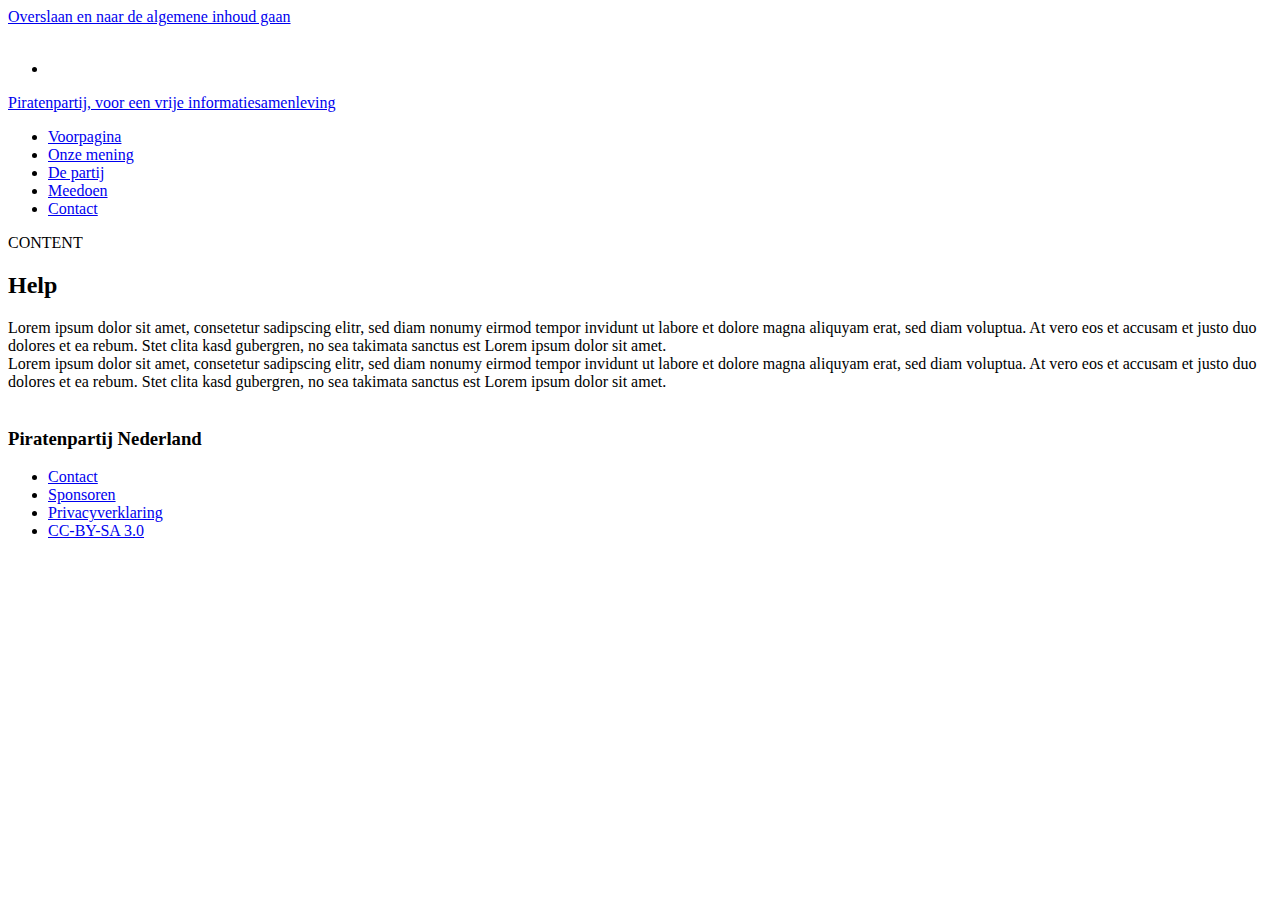
==== commit 4b4ed13c: "removed all unused content and elements." ====
--- a/templates/index.html
+++ b/templates/index.html
@@ -1,463 +1,248 @@
 <!DOCTYPE html>
 <html lang="nl" dir="ltr" content="text;html;charset=UTF-8">
-<head>
-  <meta http-equiv="Content-Type" content="text/html; charset=utf-8" />
-<meta name="viewport" content="width=device-width, initial-scale=1, maximum-scale=1, minimum-scale=1, user-scalable=no" />
-<meta name="Generator" content="Drupal 7 (http://drupal.org)" />
-<link rel="shortcut icon" href="https://www.piratenpartij.nl/sites/piratenpartij.nl/files/favicon.ico" type="image/vnd.microsoft.icon" />
-  <title>Piratenpartij | Voor een vrije informatiesamenleving.</title>  
-  <link type="text/css" rel="stylesheet" href="https://www.piratenpartij.nl/sites/piratenpartij.nl/files/css/css_Z_KQyXTcIGmFPRfGZOOTJ1xsEckXlqMhF53CkTgnOVA.css" media="all" />
-<link type="text/css" rel="stylesheet" href="https://www.piratenpartij.nl/sites/piratenpartij.nl/files/css/css_kXjEu8cY0twkc2P53QZ1Znn-9ypPSC9xuFue-IX-VTo.css" media="all" />
-<link type="text/css" rel="stylesheet" href="https://www.piratenpartij.nl/sites/piratenpartij.nl/files/css/css_1tiydg9oM8DhvEVqJiYQyaoTqkwM7zNPdbyxkMy3U40.css" media="all" />
-<link type="text/css" rel="stylesheet" href="https://www.piratenpartij.nl/sites/piratenpartij.nl/files/css/css_miuSYFsTJrJI6k3OdKy5D6UO9BAjIzi7zn-fJ0kDxI8.css" media="all" />
-
-<!--[if (lt IE 9)&(!IEMobile)]>
+  <head>
+    <meta http-equiv="Content-Type"
+    content="text/html; charset=utf-8" />
+    <meta name="viewport"
+    content="width=device-width, initial-scale=1, maximum-scale=1, minimum-scale=1, user-scalable=no" />
+    <meta name="Generator"
+    content="Drupal 7 (http://drupal.org)" />
+    <link rel="shortcut icon"
+    href="https://www.piratenpartij.nl/sites/piratenpartij.nl/files/favicon.ico"
+    type="image/vnd.microsoft.icon" />
+    <title>Piratenpartij | Voor een vrije
+    informatiesamenleving.</title>
+    <link type="text/css" rel="stylesheet"
+    href="https://www.piratenpartij.nl/sites/piratenpartij.nl/files/css/css_Z_KQyXTcIGmFPRfGZOOTJ1xsEckXlqMhF53CkTgnOVA.css"
+    media="all" />
+    <link type="text/css" rel="stylesheet"
+    href="https://www.piratenpartij.nl/sites/piratenpartij.nl/files/css/css_kXjEu8cY0twkc2P53QZ1Znn-9ypPSC9xuFue-IX-VTo.css"
+    media="all" />
+    <link type="text/css" rel="stylesheet"
+    href="https://www.piratenpartij.nl/sites/piratenpartij.nl/files/css/css_1tiydg9oM8DhvEVqJiYQyaoTqkwM7zNPdbyxkMy3U40.css"
+    media="all" />
+    <link type="text/css" rel="stylesheet"
+    href="https://www.piratenpartij.nl/sites/piratenpartij.nl/files/css/css_miuSYFsTJrJI6k3OdKy5D6UO9BAjIzi7zn-fJ0kDxI8.css"
+    media="all" />
+    <!--[if (lt IE 9)&(!IEMobile)]>
 <link type="text/css" rel="stylesheet" href="https://www.piratenpartij.nl/sites/piratenpartij.nl/files/css/css_68ZjX5hzqIHOnVsPeeVMak2hdaaRWa6HM3SUzyJMFek.css" media="all" />
 <![endif]-->
-
-<!--[if gte IE 9]><!-->
-<link type="text/css" rel="stylesheet" href="https://www.piratenpartij.nl/sites/piratenpartij.nl/files/css/css_PFcsLCmOIvJcaEQ90M3hEvU69dUrbOlBoCy2bo7Qnx0.css" media="all" />
-<!--<![endif]-->
-  <script type="text/javascript" src="https://www.piratenpartij.nl/sites/piratenpartij.nl/files/js/js_3jHghlMLrjr9xXAC0JufqSSch3oAbkZstSqYdc4uuck.js"></script>
-<script type="text/javascript" src="https://www.piratenpartij.nl/sites/piratenpartij.nl/files/js/js_8LsSVv8zVjTu7udRG6MwVWHku_n-f4jbOzYPJ-oVOFU.js"></script>
-<script type="text/javascript" src="https://www.piratenpartij.nl/sites/piratenpartij.nl/files/js/js_43n5FBy8pZxQHxPXkf-sQF7ZiacVZke14b0VlvSA554.js"></script>
-<script type="text/javascript">
-<!--//--><![CDATA[//><!--
+    <!--[if gte IE 9]><!-->
+    <link type="text/css" rel="stylesheet"
+    href="https://www.piratenpartij.nl/sites/piratenpartij.nl/files/css/css_PFcsLCmOIvJcaEQ90M3hEvU69dUrbOlBoCy2bo7Qnx0.css"
+    media="all" />
+    <!--<![endif]-->
+    <script type="text/javascript"
+    src="https://www.piratenpartij.nl/sites/piratenpartij.nl/files/js/js_3jHghlMLrjr9xXAC0JufqSSch3oAbkZstSqYdc4uuck.js">
+    </script>
+    <script type="text/javascript"
+    src="https://www.piratenpartij.nl/sites/piratenpartij.nl/files/js/js_8LsSVv8zVjTu7udRG6MwVWHku_n-f4jbOzYPJ-oVOFU.js">
+    </script>
+    <script type="text/javascript"
+    src="https://www.piratenpartij.nl/sites/piratenpartij.nl/files/js/js_43n5FBy8pZxQHxPXkf-sQF7ZiacVZke14b0VlvSA554.js">
+    </script>
+    <script type="text/javascript">
+      <!--//-->
+<![CDATA[//><!--
 jQuery.extend(Drupal.settings, {"basePath":"\/","pathPrefix":"","ajaxPageState":{"theme":"pptheme","theme_token":"HVHyDcrOHKpvb-P-Du69OJ6ihVk8tpNEXM4sZRYud1U","js":{"misc\/jquery.js":1,"misc\/jquery.once.js":1,"misc\/drupal.js":1,"public:\/\/languages\/nl_7TcCPruLeTywXFKFimtxq67lJSenpwKjGRrQgoG6buA.js":1,"sites\/piratenpartij.nl\/modules\/panels\/js\/panels.js":1,"sites\/piratenpartij.nl\/modules\/twitter_db\/js\/twitter_db.js":1,"sites\/piratenpartij.nl\/modules\/views_slideshow\/js\/views_slideshow.js":1,"sites\/piratenpartij.nl\/themes\/omega\/omega\/js\/jquery.formalize.js":1,"sites\/piratenpartij.nl\/themes\/omega\/omega\/js\/omega-mediaqueries.js":1},"css":{"modules\/system\/system.base.css":1,"modules\/system\/system.menus.css":1,"modules\/system\/system.messages.css":1,"modules\/system\/system.theme.css":1,"modules\/aggregator\/aggregator.css":1,"modules\/comment\/comment.css":1,"sites\/piratenpartij.nl\/modules\/date\/date_api\/date.css":1,"sites\/piratenpartij.nl\/modules\/date\/date_popup\/themes\/datepicker.1.7.css":1,"sites\/piratenpartij.nl\/modules\/date\/date_repeat_field\/date_repeat_field.css":1,"modules\/field\/theme\/field.css":1,"sites\/piratenpartij.nl\/modules\/mollom\/mollom.css":1,"modules\/node\/node.css":1,"modules\/search\/search.css":1,"modules\/user\/user.css":1,"sites\/piratenpartij.nl\/modules\/views\/css\/views.css":1,"sites\/piratenpartij.nl\/modules\/ctools\/css\/ctools.css":1,"sites\/piratenpartij.nl\/modules\/ldap-7.x-1.0-beta9\/ldap\/ldap_help\/ldap_help.css":1,"sites\/piratenpartij.nl\/modules\/panels\/css\/panels.css":1,"sites\/piratenpartij.nl\/modules\/twitter_db\/css\/twitter_db.css":1,"sites\/piratenpartij.nl\/modules\/views_slideshow\/views_slideshow.css":1,"sites\/piratenpartij.nl\/themes\/omega\/alpha\/css\/alpha-reset.css":1,"sites\/piratenpartij.nl\/themes\/omega\/alpha\/css\/alpha-mobile.css":1,"sites\/piratenpartij.nl\/themes\/omega\/alpha\/css\/alpha-alpha.css":1,"sites\/piratenpartij.nl\/themes\/omega\/omega\/css\/formalize.css":1,"sites\/piratenpartij.nl\/themes\/omega\/omega\/css\/omega-forms.css":1,"sites\/piratenpartij.nl\/themes\/omega\/omega\/css\/omega-visuals.css":1,"sites\/piratenpartij.nl\/themes\/pptheme\/css\/global.css":1,"ie::normal::sites\/piratenpartij.nl\/themes\/pptheme\/css\/pptheme-alpha-default.css":1,"ie::normal::sites\/piratenpartij.nl\/themes\/pptheme\/css\/pptheme-alpha-default-normal.css":1,"ie::normal::sites\/piratenpartij.nl\/themes\/omega\/alpha\/css\/grid\/alpha_default\/normal\/alpha-default-normal-12.css":1,"narrow::sites\/piratenpartij.nl\/themes\/pptheme\/css\/pptheme-alpha-default.css":1,"narrow::sites\/piratenpartij.nl\/themes\/pptheme\/css\/pptheme-alpha-default-narrow.css":1,"sites\/piratenpartij.nl\/themes\/omega\/alpha\/css\/grid\/alpha_default\/narrow\/alpha-default-narrow-12.css":1,"normal::sites\/piratenpartij.nl\/themes\/pptheme\/css\/pptheme-alpha-default.css":1,"normal::sites\/piratenpartij.nl\/themes\/pptheme\/css\/pptheme-alpha-default-normal.css":1,"sites\/piratenpartij.nl\/themes\/omega\/alpha\/css\/grid\/alpha_default\/normal\/alpha-default-normal-12.css":1,"wide::sites\/piratenpartij.nl\/themes\/pptheme\/css\/pptheme-alpha-default.css":1,"wide::sites\/piratenpartij.nl\/themes\/pptheme\/css\/pptheme-alpha-default-wide.css":1,"sites\/piratenpartij.nl\/themes\/omega\/alpha\/css\/grid\/alpha_default\/wide\/alpha-default-wide-12.css":1}},"twitter_db":{"jquery_plugin":false,"cycle_enabled":false,"cycle_effect":"fade"},"omega":{"layouts":{"primary":"normal","order":["narrow","normal","wide"],"queries":{"narrow":"all and (min-width: 740px) and (min-device-width: 740px), (max-device-width: 800px) and (min-width: 740px) and (orientation:landscape)","normal":"all and (min-width: 980px) and (min-device-width: 980px), all and (max-device-width: 1024px) and (min-width: 1024px) and (orientation:landscape)","wide":"all and (min-width: 1220px)"}}}});
 //--><!]]>
 </script>
-  <!--[if lt IE 9]><script src="http://html5shiv.googlecode.com/svn/trunk/html5.js"></script><![endif]-->
-</head>
-<body class="html front not-logged-in page-home">
-  <div id="skip-link">
-    <a href="#main-content" class="element-invisible element-focusable">Overslaan en naar de algemene inhoud gaan</a>
-  </div>
+    <!--[if lt IE 9]><script src="http://html5shiv.googlecode.com/svn/trunk/html5.js"></script><![endif]-->
+  </head>
+  <body class="html front not-logged-in page-home">
+    <div id="skip-link">
+      <a href="#main-content"
+      class="element-invisible element-focusable">Overslaan en naar
+      de algemene inhoud gaan</a>
+    </div>
     <div class="page clearfix" id="page">
       <header id="section-header" class="section section-header">
-  <div id="zone-user-wrapper" class="zone-wrapper zone-user-wrapper clearfix">  
-  <div id="zone-user" class="zone zone-user clearfix container-12">
-    <div class="grid-2 region region-user-bar" id="region-user-bar">
-	<div class="region-inner region-user-bar-inner">
-		<div class="block block-block block-7 block-block-7 odd block-without-title" id="block-block-7">
-  <div class="block-inner clearfix">
-                
-    <div class="content clearfix">
-      &nbsp;    </div>
-  </div>
-</div>	</div>
-</div>
-<div class="grid-10 region region-social-media-and-search" id="region-social-media-and-search">
-	<div class="region-inner region-social-media-and-search-inner">
-		<div class='topmenu'>
-			<ul class="topmenu-search" >
-				<li><div class="block block-search block-form block-search-form odd block-without-title" id="block-search-form">
-  <div class="block-inner clearfix">
-                
-    <div class="content clearfix">
-      <form action="/" method="post" id="search-block-form" accept-charset="UTF-8"><div><div class="container-inline">
-      <h2 class="element-invisible">Zoekveld</h2>
-    <div class="form-item form-type-textfield form-item-search-block-form">
-  <label class="element-invisible" for="edit-search-block-form--2">Zoeken </label>
- <input title="Geef de woorden op waarnaar u wilt zoeken." type="text" id="edit-search-block-form--2" name="search_block_form" value="" size="15" maxlength="128" class="form-text" />
-</div>
-<div class="form-actions form-wrapper" id="edit-actions"><input type="submit" id="edit-submit" name="op" value="Zoeken" class="form-submit" /></div><input type="hidden" name="form_build_id" value="form-gFSR4l9HNivXFmbbXvp2kO0JB-GMfj9NL6xw-75VWI4" />
-<input type="hidden" name="form_id" value="search_block_form" />
-</div>
-</div></form>    </div>
-  </div>
-</div></li>
-			</ul>
-			<ul class="topmenu-textlinks" >
-				<li class="topmenu-wiki" ><a href="https://wiki.piratenpartij.nl">Wiki</a></li>
-				<li class="topmenu-lqfb" ><a href="https://lqfb.piratenpartij.nl">LQFB</a></li>
-				<li class="topmenu-forum" ><a href="https://forum.piratenpartij.nl">Forum</a></li>
-			</ul>
-			<ul class="topmenu-socialmedia" >
-				<li class="facebook"><a href="https://facebook.com/Piratenpartij">Facebook</a></li>
-				<li class="twitter"><a href="https://twitter.com/#%21/Piratenpartij">Twitter</a></li>
-				<li class="youtube"><a href="http://www.youtube.com/user/depiratenpartij">Youtube</a></li>
-			</ul>
-		</div>
-	</div>
-</div>
+        <div id="zone-user-wrapper"
+        class="zone-wrapper zone-user-wrapper clearfix">
+          <div id="zone-user"
+          class="zone zone-user clearfix container-12">
+            <div class="grid-2 region region-user-bar"
+            id="region-user-bar">
+              <div class="region-inner region-user-bar-inner">
+                <div class="block block-block block-7 block-block-7 odd block-without-title"
+                id="block-block-7">
+                  <div class="block-inner clearfix">
+                    <div class="content clearfix">&#160;</div>
+                  </div>
+                </div>
+              </div>
+            </div>
+            <div class="grid-10 region region-social-media-and-search"
+            id="region-social-media-and-search">
+              <div class="region-inner region-social-media-and-search-inner">
 
+                <div class='topmenu'>
+                  <ul class="topmenu-search">
+                    <li>
+                      <div class="block block-search block-form block-search-form odd block-without-title"
+                      id="block-search-form"></div>
+                    </li>
+                  </ul>
+                  <ul class="topmenu-textlinks"></ul>
+                  <ul class="topmenu-socialmedia"></ul>
+                </div>
+              </div>
+            </div>
+          </div>
+        </div>
+        <div id="zone-branding-wrapper"
+        class="zone-wrapper zone-branding-wrapper clearfix">
+          <div id="zone-branding"
+          class="zone zone-branding clearfix container-12">
+            <div class="grid-5 region region-branding"
+            id="region-branding">
+              <div class="region-inner region-branding-inner">
+                <a href="/">
+                  <div id="pptheme-logo">Piratenpartij, voor een
+                  vrije informatiesamenleving</div>
+                </a>
+              </div>
+            </div>
+            <div class="grid-4 prefix-3 region region-action-buttons hideonnarrow"
+            id="region-action-buttons">
+              <div class="region-inner region-action-buttons-inner">
+              </div>
+            </div>
+          </div>
+        </div>
+        <div id="zone-menu-wrapper"
+        class="zone-wrapper zone-menu-wrapper clearfix">
+          <div id="zone-menu"
+          class="zone zone-menu clearfix container-12">
+            <div class="grid-8 region region-menu"
+            id="region-menu">
+              <div class="region-inner region-menu-inner">
+                <nav class="navigation">
+                  <ul class="menu">
+                    <li class="first leaf">
+                      <a href="/" title="" class="active">
+                      Voorpagina</a>
+                    </li>
+                    <li class="expanded">
+                      <a href="/onze-mening">Onze mening</a>
+                    </li>
+                    <li class="expanded">
+                      <a href="/de-partij">De partij</a>
+                    </li>
+                    <li class="expanded">
+                      <a href="/meedoen" title="Doe mee!">
+                      Meedoen</a>
+                    </li>
+                    <li class="last leaf">
+                      <a href="/contact" title="Contacteer ons!">
+                      Contact</a>
+                    </li>
+                  </ul>
+                </nav>
+              </div>
+            </div>
+          </div>
+        </div>
+      </header>
+      <section id="section-content"
+      class="section section-content">
+        <div id="zone-breadcrumb-wrapper"
+        class="zone-wrapper zone-breadcrumb-wrapper clearfix">
+          <div id="zone-breadcrumb"
+          class="zone zone-breadcrumb clearfix container-12">
+            <div class="grid-12 region region-breadcrumb"
+            id="region-breadcrumb">
+              <div class="region-inner region-breadcrumb-inner">
+              </div>
+            </div>
+          </div>
+        </div>
+        <div id="zone-content-wrapper"
+        class="zone-wrapper zone-content-wrapper clearfix">
+          <div id="zone-content"
+          class="zone zone-content clearfix container-12">
+            <div class="grid-8 region region-content"
+            id="region-content">
+              <div class="region-inner region-content-inner">
+                <a id="main-content"></a>
+                <div class="block block-system block-main block-system-main odd block-without-title"
+                id="block-system-main">
+                  <div class="block-inner clearfix">
+                    <div class="content clearfix">
+                      <div class="view view-frontpage-blog view-id-frontpage_blog view-display-id-page_1 view-dom-id-d27613c3f1ca61f397c5f89757c88076">
+                        CONTENT
+                      </div>
+                    </div>
+                  </div>
+                </div>
+              </div>
+            </div>
+            <aside class="grid-4 region region-sidebar-first"
+            id="region-sidebar-first">
+              <div class="region-inner region-sidebar-first-inner">
+                <section class="block block-block block-9 block-block-9 odd"
+                id="block-block-9">
+                  <div class="block-inner clearfix">
+                    <h2 class="block-title">Help</h2>
+                    <div class="content clearfix">
+                     Lorem ipsum dolor sit amet, consetetur sadipscing elitr, sed diam nonumy eirmod
+                     tempor invidunt ut labore et dolore magna aliquyam erat, sed diam voluptua. At
+                     vero eos et accusam et justo duo dolores et ea rebum. Stet clita kasd gubergren,
+                     no sea takimata sanctus est Lorem ipsum dolor sit amet.<br/>
+                     Lorem ipsum dolor sit amet, consetetur sadipscing elitr, sed diam nonumy eirmod
+                     tempor invidunt ut labore et dolore magna aliquyam erat, sed diam voluptua. At
+                     vero eos et accusam et justo duo dolores et ea rebum. Stet clita kasd gubergren,
+                     no sea takimata sanctus est Lorem ipsum dolor sit amet.
+                    </div>
+                  </div>
+                </section>
+              </div>
+            </aside>
+          </div>
+        </div>
+      </section>
+      <footer id="section-footer" class="section section-footer">
+        <div id="zone-footer-wrapper"
+        class="zone-wrapper zone-footer-wrapper clearfix">
+          <div id="zone-footer"
+          class="zone zone-footer clearfix container-12">
+            <div class="grid-8 region region-footer-first-left"
+            id="region-footer-first-left">
+              <div class="region-inner region-footer-first-left-inner">
+                <div></div>
+                <div style="clear: both;">&#160;</div>
+              </div>
+            </div>
+            <div class="grid-4 region region-footer-first-right"
+            id="region-footer-first-right">
+              <div class="region-inner region-footer-first-right-inner">
 
-  </div>
-</div><div id="zone-branding-wrapper" class="zone-wrapper zone-branding-wrapper clearfix">  
-  <div id="zone-branding" class="zone zone-branding clearfix container-12">
-    <div class="grid-5 region region-branding" id="region-branding">
-  <div class="region-inner region-branding-inner">
-	<a href="/" >
-		<div id="pptheme-logo" >Piratenpartij, voor een vrije informatiesamenleving</div>
-	</a>
-  </div>
-</div>
-<div class="grid-4 prefix-3 region region-action-buttons hideonnarrow" id="region-action-buttons">
-	<div class="region-inner region-action-buttons-inner">
-		<div class="showonnormal" >
-			<span class="action-button-word-piraat" ><a href="/lid-worden" >Word Piraat!</a></span>
-			<span class="action-button-donatie" ><a href="/doneren" >Help ons met een Donatie!</a></span>
-		</div>
-	</div>
-</div>
-  </div>
-</div><div id="zone-menu-wrapper" class="zone-wrapper zone-menu-wrapper clearfix">  
-  <div id="zone-menu" class="zone zone-menu clearfix container-12">
-    <div class="grid-8 region region-menu" id="region-menu">
-  <div class="region-inner region-menu-inner">
-    <nav class="navigation">
-    <ul class="menu"><li class="first leaf"><a href="/" title="" class="active">Voorpagina</a></li>
-<li class="expanded"><a href="/onze-mening">Onze mening</a><ul class="menu"><li class="first leaf"><a href="/blog">Blogs</a></li>
-<li class="leaf"><a href="/standpunten" title="Hier staan we voor!">Standpunten</a></li>
-<li class="last leaf"><a href="/partijprogramma">Partijprogramma</a></li>
-</ul></li>
-<li class="expanded"><a href="/de-partij">De partij</a><ul class="menu"><li class="first leaf"><a href="/organisatie">Organisatie</a></li>
-<li class="leaf"><a href="/pirate-parties-international" title="Pirate Parties International">Internationaal</a></li>
-<li class="leaf"><a href="/statuten">Statuten</a></li>
-<li class="last leaf"><a href="/vragen-en-antwoorden">Vragen en antwoorden</a></li>
-</ul></li>
-<li class="expanded"><a href="/meedoen" title="Doe mee!">Meedoen</a><ul class="menu"><li class="first leaf"><a href="/live-chat" title="Praat mee!">Chatten</a></li>
-<li class="leaf"><a href="/lid-worden" title="Word lid!">Lid worden</a></li>
-<li class="leaf"><a href="/vrijwilliger-worden">Vrijwilliger worden</a></li>
-<li class="leaf"><a href="/bijeenkomsten" title="Kom ook!">Bijeenkomsten</a></li>
-<li class="leaf"><a href="/doneren" title="Help financieel!">Doneren</a></li>
-<li class="leaf"><a href="https://lists.piratenpartij.nl" title="Overzicht van de e-mail discussielijsten.">Mailinglijsten</a></li>
-<li class="leaf"><a href="/werkgroepen" title="">Werkgroepen</a></li>
-<li class="leaf"><a href="/techteam/pagina/communicatie-platforms">Communicatie platforms</a></li>
-<li class="last leaf"><a href="/liquidfeedback">LiquidFeedback</a></li>
-</ul></li>
-<li class="last leaf"><a href="/contact" title="Contacteer ons!">Contact</a></li>
-</ul>    </nav>
-  </div>
-</div>
-
-  </div>
-</div></header>    
-      <section id="section-content" class="section section-content">
-  <div id="zone-breadcrumb-wrapper" class="zone-wrapper zone-breadcrumb-wrapper clearfix">  
-  <div id="zone-breadcrumb" class="zone zone-breadcrumb clearfix container-12">
-    <div class="grid-12 region region-breadcrumb" id="region-breadcrumb">
-  <div class="region-inner region-breadcrumb-inner">
-	  </div>
-</div>  </div>
-</div><div id="zone-content-wrapper" class="zone-wrapper zone-content-wrapper clearfix">  
-  <div id="zone-content" class="zone zone-content clearfix container-12">    
-        
-        <div class="grid-8 region region-content" id="region-content">
-  <div class="region-inner region-content-inner">
-    <a id="main-content"></a>
-                        <div class="block block-system block-main block-system-main odd block-without-title" id="block-system-main">
-  <div class="block-inner clearfix">
-                
-    <div class="content clearfix">
-      <div class="view view-frontpage-blog view-id-frontpage_blog view-display-id-page_1 view-dom-id-d27613c3f1ca61f397c5f89757c88076">
-        
-  
-  
-      <div class="view-content">
-        <div class="views-row views-row-1 views-row-odd views-row-first">
-    <article class="node node-blog node-promoted node-teaser node-published node-not-sticky author-dirk-poot odd clearfix" id="node-blog-2237">
-        <header>
-    <h2 class="node-title"><a href="/blog/dirk-poot/q-koorts-geslotenheid-nederlandse-overheid-kost-mensenlevens" title="Q-koorts: Geslotenheid Nederlandse overheid kost mensenlevens">Q-koorts: Geslotenheid Nederlandse overheid kost mensenlevens</a></h2>
-  </header>
-        <footer class="submitted">wo, 06/20/2012 - 15:31 -- <span class="username">Dirk Poot</span></footer>
-    
-  
-  <div class="content clearfix">
-    <div class="field field-name-body field-type-text-with-summary field-label-hidden"><div class="field-items"><div class="field-item even"> <p><strong><em>De Nationale ombudsman heeft deze week een <a href="http://www.nationaleombudsman-nieuws.nl/nieuws/2012/nationale-ombudsman-over-de-q-koortsaanpak-de" target="_blank">vernietigend rapport gepubliceerd</a> over de manier waarop de Nederlandse overheid is omgegaan met de uitbraak van Q-Koorts. Ook het eindrapport van de evaluatiecommisie Q-koorts liet zien dat er onnodig lang gewacht is met actie. Duizenden onnodige besmettingen en zelfs doden waren hiervan gevolg.</em></strong><br /><br />In 2007 werd in Europa al <a href="http://www.eurosurveillance.org/ViewArticle.aspx?ArticleId=3247" target="_blank">bezorgd geschreven</a> over de ongekend grote uitbraak van Q-koorts in Nederland. In 2008 voerde het RIVM al <a href="http://www.dutchnews.nl/news/archives/2008/07/q_fever_outbreak_unique.php" target="_blank">overleg</a> met experts uit Canada, Frankrijk, Duitsland, Denemarken en Zweden. De Q-koorts epidemie trok op dat moment al internationaal de aandacht door het bijzonder hoge aantal besmettingen. Nederland had te kampen met wat de grootste Q-koorts uitbraak ter wereld zou worden. In de periode van 2007 tot 2009 zijn uiteindelijk meer dan 3000 besmettingen gemeld. Door de stilte rondom Q-koorts zijn duizenden besmettingen waarschijnlijk nooit ontdekt en gemeld.<br /></p></div></div></div>  </div>
-  
-  <div class="clearfix">
-          <nav class="links node-links clearfix"><ul class="links inline"><li class="node-readmore first"><a href="/blog/dirk-poot/q-koorts-geslotenheid-nederlandse-overheid-kost-mensenlevens" rel="tag" title="Q-koorts: Geslotenheid Nederlandse overheid kost mensenlevens">Lees meer<span class="element-invisible"> over Q-koorts: Geslotenheid Nederlandse overheid kost mensenlevens</span></a></li><li class="comment-comments"><a href="/blog/dirk-poot/q-koorts-geslotenheid-nederlandse-overheid-kost-mensenlevens#comments" title="Ga naar de eerste reactie op deze inzending.">1 reactie</a></li><li class="comment-add last"><a href="/comment/reply/2237#comment-form" title="Nieuwe reactie aan deze pagina toevoegen.">Reactie toevoegen</a></li></ul></nav>
-    
-      </div>
-</article>  </div>
-  <div class="views-row views-row-2 views-row-even">
-    <article class="node node-blog node-promoted node-teaser node-published node-not-sticky author-cath even clearfix" id="node-blog-2236">
-        <header>
-    <h2 class="node-title"><a href="/blog/cath/ontmoet-de-piratenpartij-op-cannabis-bevrijdingsdag" title="Ontmoet de Piratenpartij op Cannabis Bevrijdingsdag">Ontmoet de Piratenpartij op Cannabis Bevrijdingsdag</a></h2>
-  </header>
-        <footer class="submitted">zo, 06/17/2012 - 02:14 -- <span class="username">cath</span></footer>
-    
-  
-  <div class="content clearfix">
-    <div class="field field-name-body field-type-text-with-summary field-label-hidden"><div class="field-items"><div class="field-item even"> <p><b>Cannabis Bevrijdingsdag</b><br /><br /><img src="https://www.piratenpartij.nl/sites/piratenpartij.nl/files/VOC_logo2_150px.jpg" style="float: right;" />Op zondag 17 juni wordt in het Amsterdamse Westerpark de jaarlijks Cannabis Bevrijdingsdag gevierd. <br /><br />Op de markt vind je ook de stand van de Piratenpartij. <br /><br />De Piratenpartij wil zich daar graag laten zien omdat dit past bij een paar van onze belangrijkste uitgangspunten. <br /><br /><b>Persoonlijke integriteit:</b><br /><br />Het invoeren van de wietpas vinden wij een schandalige maatregel. Het is een <b>grove</b> <b><u>schending van de privacy,</u></b><u> </u>het is stigmatiserend, discriminerend en het is riskant. Coffeeshops moeten ledenlijsten gaan bijhouden, maar nergens is vastgelegd hoe het zit met de <b>beveiliging</b> <b>van</b> de <b>persoonsgegevens</b> van de leden. <br /><br /><i>De belastingdienst heeft inmiddels al geëist dat deze lijsten 7 jaar bewaard moeten blijven!</i><br /><br /><b>Zelfbeschikkingsrecht</b><br /><br />De Piratenpartij vindt dat ieder mens <b>recht</b> heeft <b>op zelfbeschikking</b> en is dan ook voor legalisatie van drugs. Bovendien kan het niet zo zijn dat de meeste schadelijke drugs, zoals alcohol en tabak legaal zijn en hele lijsten van drugs waarvan <b>wetenschappelijk</b> is <b>aangetoond</b> dat ze niet of nauwelijks schadelijk zijn, verboden zijn.<br /></p></div></div></div>  </div>
-  
-  <div class="clearfix">
-          <nav class="links node-links clearfix"><ul class="links inline"><li class="node-readmore first"><a href="/blog/cath/ontmoet-de-piratenpartij-op-cannabis-bevrijdingsdag" rel="tag" title="Ontmoet de Piratenpartij op Cannabis Bevrijdingsdag">Lees meer<span class="element-invisible"> over Ontmoet de Piratenpartij op Cannabis Bevrijdingsdag</span></a></li><li class="comment-comments"><a href="/blog/cath/ontmoet-de-piratenpartij-op-cannabis-bevrijdingsdag#comments" title="Ga naar de eerste reactie op deze inzending.">3 reacties</a></li><li class="comment-add last"><a href="/comment/reply/2236#comment-form" title="Nieuwe reactie aan deze pagina toevoegen.">Reactie toevoegen</a></li></ul></nav>
-    
-      </div>
-</article>  </div>
-  <div class="views-row views-row-3 views-row-odd">
-    <article class="node node-blog node-promoted node-teaser node-published node-not-sticky author-oele odd clearfix" id="node-blog-2229">
-        <header>
-    <h2 class="node-title"><a href="/blog/oele/piraten-presenteren-lijsttrekker" title="Piraten presenteren lijsttrekker">Piraten presenteren lijsttrekker</a></h2>
-  </header>
-        <footer class="submitted">do, 06/14/2012 - 21:51 -- <span class="username">Oele</span></footer>
-    
-  
-  <div class="content clearfix">
-    <div class="field field-name-body field-type-text-with-summary field-label-hidden"><div class="field-items"><div class="field-item even"> <p><strong>De Piratenpartij heeft Dirk Poot gekozen tot haar nieuwe lijsttrekker, zo heeft zij vanochtend in een <a href="#persconflink">persconferentie [1]</a> bekendgemaakt. De keuze is gemaakt door een stemming tijdens de Algemene Ledenvergadering van zaterdag 10 juni in Utrecht.</strong></p>
-<p><img src="/sites/piratenpartij.nl/files/dirk%20poot%20cutout%20200.jpg" style="float: left; padding-right: 1em; width: 200px; height: auto;" /></p>
-<p>Samen met Dirk Poot hadden zich nog twee andere kandidaten beschikbaar gesteld voor het lijsttrekkerschap, te weten Samir Allioui (de lijsttrekker bij de verkiezingen van 2010) en Henk Lind. In zijn presentatie heeft Samir laten weten Dirk te steunen voor het lijsttrekkerschap, en vooral uit democratische overwegingen deel te nemen. De leden hebben Dirk Poot met een 75% meerderheid gekozen.</p>
-<p>Dirk Poot was in 2010 vierde op de kieslijst en heeft zich de afgelopen jaren ontwikkeld tot woordvoerder van de Piratenpartij. Ook zette hij zich in als bestuurslid. Dirk Poot is 44 jaar, programmeur van medische applicaties en woont in Hoeven bij Breda.</p></div></div></div>  </div>
-  
-  <div class="clearfix">
-          <nav class="links node-links clearfix"><ul class="links inline"><li class="node-readmore first"><a href="/blog/oele/piraten-presenteren-lijsttrekker" rel="tag" title="Piraten presenteren lijsttrekker">Lees meer<span class="element-invisible"> over Piraten presenteren lijsttrekker</span></a></li><li class="comment-comments"><a href="/blog/oele/piraten-presenteren-lijsttrekker#comments" title="Ga naar de eerste reactie op deze inzending.">7 reacties</a></li><li class="comment-add last"><a href="/comment/reply/2229#comment-form" title="Nieuwe reactie aan deze pagina toevoegen.">Reactie toevoegen</a></li></ul></nav>
-    
-      </div>
-</article>  </div>
-  <div class="views-row views-row-4 views-row-even">
-    <article class="node node-blog node-promoted node-teaser node-published node-not-sticky author-dirk-poot even clearfix" id="node-blog-2184">
-        <header>
-    <h2 class="node-title"><a href="/blog/dirk-poot/piratenpartij-gaat-hoger-beroep-tegen-censuur" title="Piratenpartij gaat in hoger beroep tegen censuur">Piratenpartij gaat in hoger beroep tegen censuur</a></h2>
-  </header>
-        <footer class="submitted">za, 06/02/2012 - 13:30 -- <span class="username">Dirk Poot</span></footer>
-    
-  
-  <div class="content clearfix">
-    <div class="field field-name-body field-type-text-with-summary field-label-hidden"><div class="field-items"><div class="field-item even"> <p><em><strong>De Piratenpartij heeft de Stichting Bescherming Rechten Entertainment Industrie Nederland (BREIN) gedagvaard. De Piratenpartij gaat in hoger beroep tegen de uitspraak van de rechtbank Den Haag van <a href="/blog/dirk-poot/brein-wint-democratie-verliest" target="_blank">10 mei 2012</a>, waarin de stichting BREIN het recht kreeg om ons de mond te snoeren over het omzeilen van censuur. </strong></em></p>
-<p>Het hoger beroep is noodzakelijk, al is het alleen maar om de zaak voor te kunnen leggen aan rechters die meer expertise hebben dan auteursrecht alleen. De manier waarop de rechtbank over alle argumenten met betrekking tot het functioneren van een democratische rechtsstaat is heen gestapt is onverteerbaar en schept een gevaarlijk precedent. Zo is het  kortgeding Piratenpartij vs BREIN meteen gebruikt als jurisprudentie in het <a href="http://www.scribd.com/doc/94793405/Ex-Parte-Tegen-KPN-UPC-Tele2-T-Mobile" target="_blank">ex parte vonnis tegen de ISP's</a> KPN, UPC, Tele2 en T-Mobile.</p>
-<p>Het beperkte referentiekader waarin de zaak is behandeld, werd door de rechter al vroeg in het vonnis duidelijk gemaakt. Met name 'feit' 2.2 laat zien dat er een politiek vonnis is gewezen en dat de rechtbank de Nederlandse rechtsorde slechts definieert in het licht van de Auteurswet:</p></div></div></div>  </div>
-  
-  <div class="clearfix">
-          <nav class="links node-links clearfix"><ul class="links inline"><li class="node-readmore first"><a href="/blog/dirk-poot/piratenpartij-gaat-hoger-beroep-tegen-censuur" rel="tag" title="Piratenpartij gaat in hoger beroep tegen censuur">Lees meer<span class="element-invisible"> over Piratenpartij gaat in hoger beroep tegen censuur</span></a></li><li class="comment-comments"><a href="/blog/dirk-poot/piratenpartij-gaat-hoger-beroep-tegen-censuur#comments" title="Ga naar de eerste reactie op deze inzending.">20 reacties</a></li><li class="comment-add last"><a href="/comment/reply/2184#comment-form" title="Nieuwe reactie aan deze pagina toevoegen.">Reactie toevoegen</a></li></ul></nav>
-    
-      </div>
-</article>  </div>
-  <div class="views-row views-row-5 views-row-odd views-row-last">
-    <article class="node node-blog node-promoted node-teaser node-published node-not-sticky author-ray076nl odd clearfix" id="node-blog-2183">
-        <header>
-    <h2 class="node-title"><a href="/blog/ray076nl/vier-de-zomer-met-de-piratenpartij" title="Vier de zomer met de Piratenpartij!">Vier de zomer met de Piratenpartij!</a></h2>
-  </header>
-        <footer class="submitted">do, 05/31/2012 - 19:39 -- <span class="username">ray076nl</span></footer>
-    
-  
-  <div class="content clearfix">
-    <div class="field field-name-body field-type-text-with-summary field-label-hidden"><div class="field-items"><div class="field-item even"> <p><strong>De campagne gaat van start, verder zijn er 3 nieuwe bijeenkomsten.</strong><br />Data en Adressen kun je onderaan deze post vinden.</p>
-<p>Kroegbijeenkomsten zijn ideaal om de partij en je lokale vertegenwoordigers te leren kennen. Onder het genot van een biertje kun je debatteren en discussiëren, kletsen over de laatste nieuwsfeiten en vooral plezier hebben met mensen die dezelfde idealen najagen. Soms houden piraten ook lezingen of wordt er vergaderd. Lid of geen lid, iedereen is welkom.</p>
-<p>Eindhoven heeft deze maand een speciaal programma geregeld, Leden kunnen aanschuiven voor een etentje/vergadering om 17:30 (aanmelden bij <a href="mailto:raymond.van.vugt@piratenpartij.nl">raymond.van.vugt@piratenpartij.nl</a>). Niet-leden zijn welkom vanaf 19:30 voor een tweetal lezingen van 'Basisinkomen-nl' en Dirk Poot.</p>
-<p>We kunnen Breda, Den haag en Zwolle weer verwelkomen, kom lekker buurten en kennis maken met je lokale vertegenwoordigers.<br /><strong>LET OP! </strong>Volgende maand gaan veel tijden en data wijzigen, houdt voor de nieuwe tijden en data de website in de gaten.</p>
-<p>Voor deze maand kun je oa het volgende bij je bijeenkomst bespreken:<br />-De campagne.<br />-Frequentie bijeenkomsten naar 2x per maand, of eens per 2 weken.<br />-BREIN blijf ons bezig houden.<br />-Brainstormen over leuzen.<br />-Uitlevering assange</p></div></div></div>  </div>
-  
-  <div class="clearfix">
-          <nav class="links node-links clearfix"><ul class="links inline"><li class="node-readmore first"><a href="/blog/ray076nl/vier-de-zomer-met-de-piratenpartij" rel="tag" title="Vier de zomer met de Piratenpartij!">Lees meer<span class="element-invisible"> over Vier de zomer met de Piratenpartij!</span></a></li><li class="comment-comments"><a href="/blog/ray076nl/vier-de-zomer-met-de-piratenpartij#comments" title="Ga naar de eerste reactie op deze inzending.">3 reacties</a></li><li class="comment-add last"><a href="/comment/reply/2183#comment-form" title="Nieuwe reactie aan deze pagina toevoegen.">Reactie toevoegen</a></li></ul></nav>
-    
-      </div>
-</article>  </div>
+                <h3 class="ppnl-info-title">Piratenpartij
+                Nederland</h3>
+                <div>
+                  <ul class="ppnl-info-links">
+                    <li>
+                      <a href="/contact">Contact</a>
+                    </li>
+                    <li>
+                      <a href="/sponsoren">Sponsoren</a>
+                    </li>
+                    <li>
+                      <a href="/privacy-verklaring">
+                      Privacyverklaring</a>
+                    </li>
+                    <li>
+                      <a href="https://creativecommons.org/licenses/by-sa/3.0/deed.nl">
+                      CC-BY-SA 3.0</a>
+                    </li>
+                  </ul>
+                </div>
+                <div style="clear: both;">&#160;</div>
+              </div>
+            </div>
+          </div>
+        </div>
+      </footer>
     </div>
-  
-      <h2 class="element-invisible">Pagina's</h2><div class="item-list"><ul class="pager clearfix"><li class="pager-current first">1</li><li class="pager-item"><a title="Ga naar pagina 2" href="/home?page=1">2</a></li><li class="pager-item"><a title="Ga naar pagina 3" href="/home?page=2">3</a></li><li class="pager-item"><a title="Ga naar pagina 4" href="/home?page=3">4</a></li><li class="pager-item"><a title="Ga naar pagina 5" href="/home?page=4">5</a></li><li class="pager-item"><a title="Ga naar pagina 6" href="/home?page=5">6</a></li><li class="pager-item"><a title="Ga naar pagina 7" href="/home?page=6">7</a></li><li class="pager-item"><a title="Ga naar pagina 8" href="/home?page=7">8</a></li><li class="pager-item"><a title="Ga naar pagina 9" href="/home?page=8">9</a></li><li class="pager-ellipsis">…</li><li class="pager-next"><a title="Ga naar volgende pagina" href="/home?page=1">volgende ›</a></li><li class="pager-last last"><a title="Ga naar laatste pagina" href="/home?page=45">laatste »</a></li></ul></div>  
-  
-      
-<div class="more-link">
-  <a href="/home">
-    meer  </a>
-</div>
-  
-  
-  
-</div>    </div>
-  </div>
-</div>      </div>
-</div><aside class="grid-4 region region-sidebar-first" id="region-sidebar-first">
-  <div class="region-inner region-sidebar-first-inner">
-    <section class="block block-block block-9 block-block-9 odd" id="block-block-9">
-  <div class="block-inner clearfix">
-              <h2 class="block-title">Leden-o-meter</h2>
-            
-    <div class="content clearfix">
-              
-        <div style="
-                height: 25px;
-                background-image: url('/sites/piratenpartij.nl/files/bar-gradient.png');
-                width: 322px;
-                overflow:hidden; 
-                position: relative;
-         ">
-                <div style="float: right; width:47.5%;  
-                        background: #522e91; 
-                        height: 100%;  
-                        display: block; "><img src="/sites/piratenpartij.nl/files/bar-overlay.png" style="position:absolute; left:0px; top:0px;" />      </div>
-        </div>
-
-<img src='/sites/piratenpartij.nl/files/scale.png' style="padding:5px 0;" />
-
-        <div style='font-size: 17px; font-weight: bold; color: #522e91;'><a href='/lid-worden'>nog 475 piraten nodig voor 1 oktober</a></div>    </div>
-  </div>
-</section><section class="block block-twitter-db block-0 block-twitter-db-0 even" id="block-twitter-db-0">
-  <div class="block-inner clearfix">
-              <h2 class="block-title">Nieuwste tweets</h2>
-            
-    <div class="content clearfix">
-      
-<div id="twitter-db">
-  <div class="tweets">
-    <div class="item-list"><ul id="twitter-db-list" class="tweet-list"><li id="216506812000780288" class="first">
-<span id="tweet-216506812000780288" class="tweet ">
-      <span class="text">
-    @<a href="http://twitter.com/bpschut">bpschut</a> @<a href="http://twitter.com/Kletskous">Kletskous</a> @<a href="http://twitter.com/N_is_Een">N_is_Een</a> zo simpel is het niet <a href="http://t.co/gQoBchlx">http://t.co/gQoBchlx</a> in deze video legt de lijsttrekker uit hoe de vork in de steel zit  </span>
-</span>
-
-  
-
-</li>
-<li id="216497501094674433" class="">
-<span id="tweet-216497501094674433" class="tweet ">
-      <span class="text">
-    @<a href="http://twitter.com/bpschut">bpschut</a> @<a href="http://twitter.com/Kletskous">Kletskous</a> @<a href="http://twitter.com/N_is_Een">N_is_Een</a> farma bedrijven ontwikkelen nauwelijks medicijnen dat gebeurt vooral op universiteiten  </span>
-</span>
-
-  
-
-</li>
-<li id="215449609550573569" class="">
-<span id="tweet-215449609550573569" class="tweet ">
-      <span class="text">
-    Q-koorts: Geslotenheid Nederlandse overheid kost mensenlevens <a href="https://t.co/3YSfzLRB">https://t.co/3YSfzLRB</a> #CDA #Landbouw #Volksgezondheid  </span>
-</span>
-
-  
-
-</li>
-<li id="214151862612525056" class="">
-<span id="tweet-214151862612525056" class="tweet ">
-      <span class="text">
-    Ontmoet de Piratenpartij op Cannabis Bevrijdingsdag! <a href="https://t.co/W7fEuxBO">https://t.co/W7fEuxBO</a> Vandaag in #Amsterdam vanaf 14:00 #piratenpartij #cannabis  </span>
-</span>
-
-  
-
-</li>
-<li id="213682467176058880" class="last">
-<span id="tweet-213682467176058880" class="tweet ">
-      <span class="text">
-    <a href="http://t.co/7vq9DOZC">http://t.co/7vq9DOZC</a> Anonieme gegevens verraden identiteit nog steeds. Cijfers postc + geboortedatum is 67% trefzeker uniek #piratenpartij  </span>
-</span>
-
-  
-
-</li>
-</ul></div>  </div>
-</div>
-
-  
-
-    </div>
-  </div>
-</section><section class="block block-aggregator block-feed-1 block-aggregator-feed-1 odd" id="block-aggregator-feed-1">
-  <div class="block-inner clearfix">
-              <h2 class="block-title">Piratennieuws</h2>
-            
-    <div class="content clearfix">
-      <div class="item-list"><ul><li class="first"><a href="http://www.nu.nl/internet/2842310/facebook-tekent-privacycode.html">Facebook tekent privacycode | nu.nl/internet | Het laatste nieuws het eerst op nu.nl</a>
-</li><li><a href="https://www.eff.org/deeplinks/2012/06/will-sudan-pull-mubarak">Will Sudan Pull a Mubarak? | Electronic Frontier Foundation</a>
-</li><li><a href="http://www.volkskrant.nl/vk/nl/2686/Binnenland/article/detail/3275504/2012/06/22/Dreigingsniveau-terrorisme-in-Nederland-blijft-beperkt.dhtml">Dreigingsniveau terrorisme in Nederland blijft beperkt - Binnenland - VK</a>
-</li><li><a href="http://somersetbean.blogspot.com.au/2012/06/assange-not-running-fighting.html">One Bean: Assange: Not running, fighting</a>
-</li><li class="last"><a href="http://www.forbes.com/sites/andygreenberg/2012/06/22/ceo-of-internet-provider-sonic-net-we-delete-user-logs-after-two-weeks-your-internet-provider-should-too/2/">CEO Of Internet Provider Sonic.net: We Delete User Logs After Two Weeks. Your Internet Provider Should, Too. - Forbes</a>
-</li></ul></div><div class="more-link"><a href="/aggregator/sources/1" title="Het meest recente nieuws van deze feed bekijken.">Meer</a></div>    </div>
-  </div>
-</section><section class="block block-user block-login block-user-login even" id="block-user-login">
-  <div class="block-inner clearfix">
-              <h2 class="block-title">Gebruikerslogin</h2>
-            
-    <div class="content clearfix">
-      <form action="/home?destination=home" method="post" id="user-login-form" accept-charset="UTF-8"><div><div class="form-item form-type-textfield form-item-name">
-  <label for="edit-name">Gebruikersnaam <span class="form-required" title="Dit veld is verplicht.">*</span></label>
- <input type="text" id="edit-name" name="name" value="" size="15" maxlength="60" class="form-text required" />
-<div class="description">Gebruikersnaam</div>
-</div>
-<div class="form-item form-type-password form-item-pass">
-  <label for="edit-pass">Wachtwoord <span class="form-required" title="Dit veld is verplicht.">*</span></label>
- <input type="password" id="edit-pass" name="pass" size="15" maxlength="60" class="form-text required" />
-<div class="description">Wachtwoord</div>
-</div>
-<div class="item-list"><ul><li class="first last"><a href="/user/password" title="Nieuw wachtwoord aanvragen via e-mail.">Nieuw wachtwoord aanvragen</a></li></ul></div><input type="hidden" name="form_build_id" value="form-8rSPE_vXsXzSqAWMU5eVfQUXNeKxZVR1jvWbyjTWTKI" />
-<input type="hidden" name="form_id" value="user_login_block" />
-<div class="form-actions form-wrapper" id="edit-actions--2"><input type="submit" id="edit-submit--2" name="op" value="Inloggen" class="form-submit" /></div></div></form>    </div>
-  </div>
-</section><section class="block block-block block-8 block-block-8 odd" id="block-block-8">
-  <div class="block-inner clearfix">
-              <h2 class="block-title">Registreer een account</h2>
-            
-    <div class="content clearfix">
-      <a href="https://pwm.piratenpartij.nl/pwm/public/NewUser">Registreer een account</a>    </div>
-  </div>
-</section>  </div>
-</aside>  </div>
-</div></section>    
-  
-      <footer id="section-footer" class="section section-footer">
-  <div id="zone-footer-wrapper" class="zone-wrapper zone-footer-wrapper clearfix">  
-  <div id="zone-footer" class="zone zone-footer clearfix container-12">
-    <div class="grid-8 region region-footer-first-left" id="region-footer-first-left">
-  <div class="region-inner region-footer-first-left-inner">
-   <h3 class="other-pirate-parties-title">Piratenpartijen wereldwijd</h3>
-   <div>
-	<ul class="other-pirate-parties-links">
-		<li><a href="http://www.partidopirata.com.ar/">Argentini&euml;</a></li>
-		<li><a href="http://pirateparty.org.au/">Australi&euml;</a></li>
-		<li><a href="http://pirateparty.be/">Belgi&euml;</a></li>
-		<li><a href="http://www.partidopirata.org/">Brazili&euml;</a></li>
-		<li><a href="http://piratskapartia.bg/">Bulgarije</a></li>
-		<li><a href="http://www.piratepartyofcanada.com/">Canada</a></li>
-		<li><a href="http://www.partidopirata.cl/">Chili</a></li>
-		<li><a href="http://pp.interlecto.net/">Colombia</a></li>
-		<li><a href="http://www.piratepartycyprus.com/">Cyprus</a></li>
-		<li><a href="http://piratpartiet.dk/">Denemarken</a></li>
-		<li><a href="http://www.piratenpartei.de/">Duitsland</a></li>
-		<li><a href="http://www.piraattipuolue.fi/">Finland</a></li>
-		<li><a href="http://partipirate.org/">Frankrijk</a></li>
-		<li><a href="http://pirateparty.gr/">Griekenland</a></li>
-		<li><a href="http://partidopirata.org.gt/">Guatemala</a></li>
-		<li><a href="http://www.pp-international.net/">Internationaal</a></li>
-		<li><a href="http://www.partito-pirata.it/">Itali&euml;</a></li>
-		<li><a href="http://pirateparty.kz/">Kazachstan</a></li>
-		<li><a href="http://piratupartija.lv/">Letland</a></li>
-		<li><a href="http://piratupartija.lt/">Litouwen</a></li>
-		<li><a href="http://www.piratepartei.lu/">Luxemburg</a></li>
-		<li><a href="http://partipirate.ma/">Marokko</a></li>
-		<li><a href="http://www.partidopiratamexicano.org/">Mexico</a></li>
-		<li><a href="http://pirateparty.org.nz/">Nieuw-Zeeland</a></li>
-		<li><a href="http://pp-ua.org/">Oekra&iuml;ne</a></li>
-		<li><a href="http://piratenpartei.at/">Oostenrijk</a></li>
-		<li><a href="http://wiki.freeculture.org/Pirata">Peru</a></li>
-		<li><a href="http://www.partiapiratow.org.pl/">Polen</a></li>
-		<li><a href="http://www.partidopiratapt.eu/">Portugal</a></li>
-		<li><a href="http://www.partidulpiratilor.ro/">Roemeni&euml;</a></li>
-		<li><a href="http://pirate-party.ru/">Rusland</a></li>
-		<li><a href="http://www.piratskapartija.com/">Servi&euml;</a></li>
-		<li><a href="http://www.piratskastranka.net/">Sloveni&euml;</a></li>
-		<li><a href="http://www.piratskastrana.sk/">Slowakije</a></li>
-		<li><a href="http://www.partidopirata.es/">Spanje</a></li>
-		<li><a href="http://www.ceskapiratskastrana.cz/">Tsjechi&euml;</a></li>
-		<li><a href="http://partipirate-tn.org/">Tunesi&euml;</a></li>
-		<li><a href="http://www.korsanpartisi.org/">Turkije</a></li>
-		<li><a href="http://partidopirata.org.uy/">Uruguay</a></li>
-		<li><a href="http://pirateparty.org.uk/">Verenigd Koninkrijk</a></li>
-		<li><a href="http://pirate-party.us/">Verenigde Staten</a></li>
-		<li><a href="http://belpirat.blog.tut.by/">Wit-Rusland</a></li>
-		<li><a href="http://pirateparty.kr/">Zuid-Korea</a></li>
-		<li><a href="http://www.piratpartiet.se/">Zweden</a></li>
-		<li><a href="http://www.piratenpartei.ch/">Zwitserland</a></li>
-	</ul>
-   </div>
-   <div style="clear: both;" >&nbsp;</div>
-  </div>
-</div>
-<div class="grid-4 region region-footer-first-right" id="region-footer-first-right">
-  <div class="region-inner region-footer-first-right-inner">
-  <h3 class="ppnl-info-title">Piratenpartij Nederland</h3>
-  <div>
-	<ul class="ppnl-info-links">
-<li><a href="/contact">Contact</a></li>
-<li><a href="/sponsoren">Sponsoren</a></li>
-<li><a href="/privacy-verklaring">Privacyverklaring</a></li>
-<li><a href="https://creativecommons.org/licenses/by-sa/3.0/deed.nl">CC-BY-SA 3.0</a></li>
-	</ul>
-  </div>
-  <div style="clear: both;">&nbsp;</div>
-  </div>
-</div>
-  </div>
-</div></footer>  </div>  </body>
-</html>+  </body>
+</html>
